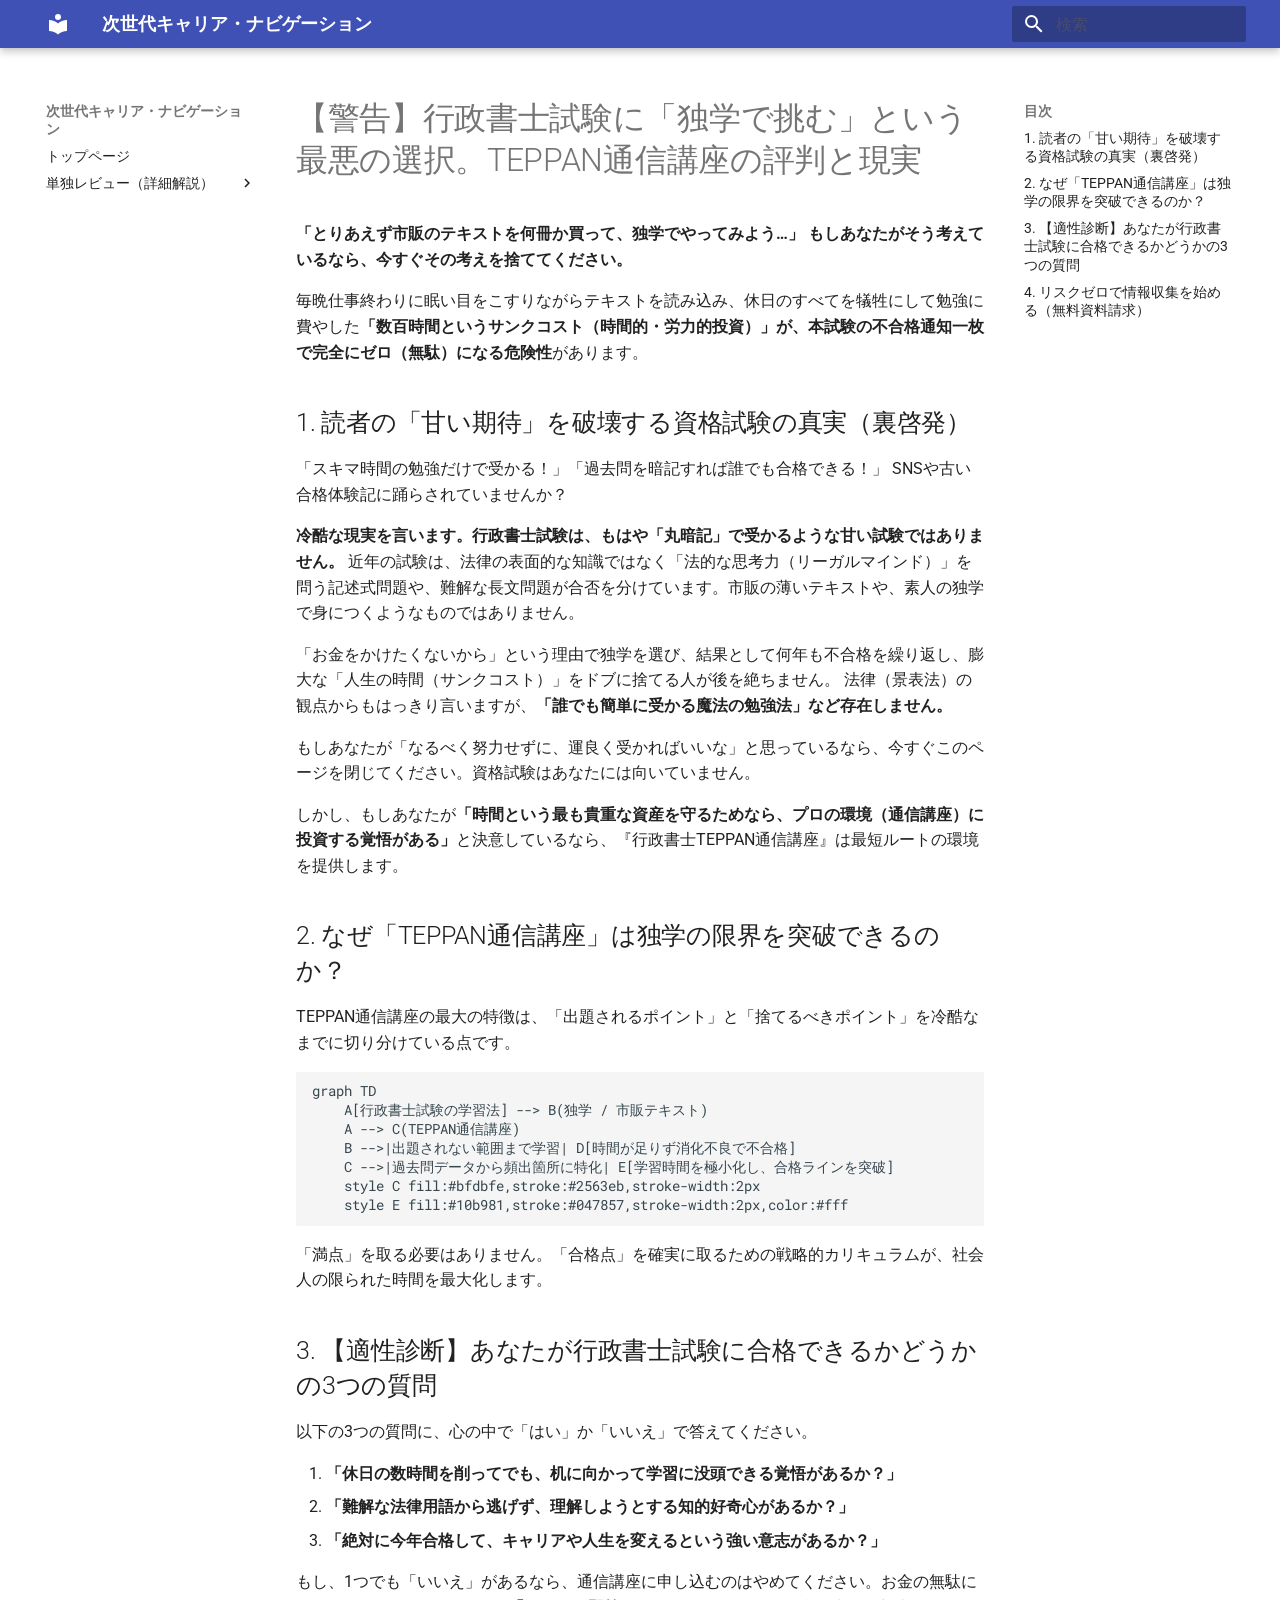
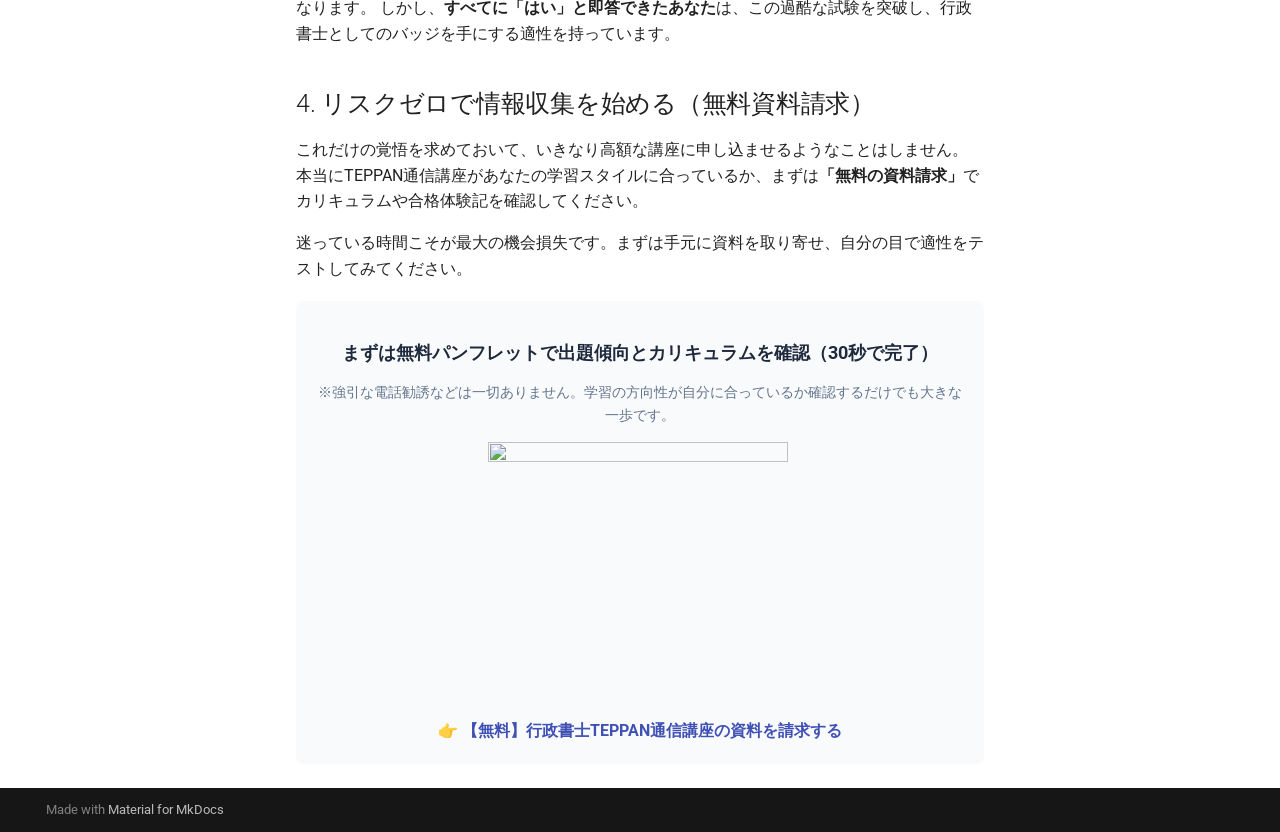
==== articles/gyoseishoshi-teppan/index.html @ 1b6d0e12 "Deployed 165130f with MkDocs version: 1.6.1" ====
<!doctype html>
<html lang="ja" class="no-js">
  <head>
    
      <meta charset="utf-8">
      <meta name="viewport" content="width=device-width,initial-scale=1">
      
        <meta name="description" content="行政書士試験に市販のテキストで挑もうとしていませんか？その数百時間のサンクコストが無駄になる前に知るべき、合格の現実とTEPPAN通信講座の仕組み。">
      
      
      
      
      
      
        
      
      
      <link rel="icon" href="../../assets/images/favicon.png">
      <meta name="generator" content="mkdocs-1.6.1, mkdocs-material-9.7.7">
    
    
      
        <title>【警告】行政書士試験に「独学で挑む」という最悪の選択。TEPPAN通信講座の評判と現実 - 次世代キャリア・ナビゲーション</title>
      
    
    
      <link rel="stylesheet" href="../../assets/stylesheets/main.ec1eaa64.min.css">
      
      


    
    
      
    
    
      
        
        
        <link rel="preconnect" href="https://fonts.gstatic.com" crossorigin>
        <link rel="stylesheet" href="https://fonts.googleapis.com/css?family=Roboto:300,300i,400,400i,700,700i%7CRoboto+Mono:400,400i,700,700i&display=fallback">
        <style>:root{--md-text-font:"Roboto";--md-code-font:"Roboto Mono"}</style>
      
    
    
    <script>__md_scope=new URL("../..",location),__md_hash=e=>[...e].reduce(((e,_)=>(e<<5)-e+_.charCodeAt(0)),0),__md_get=(e,_=localStorage,t=__md_scope)=>JSON.parse(_.getItem(t.pathname+"."+e)),__md_set=(e,_,t=localStorage,a=__md_scope)=>{try{t.setItem(a.pathname+"."+e,JSON.stringify(_))}catch(e){}}</script>
    
      

    
    
  </head>
  
  
    <body dir="ltr">
  
    
    <input class="md-toggle" data-md-toggle="drawer" type="checkbox" id="__drawer" autocomplete="off">
    <input class="md-toggle" data-md-toggle="search" type="checkbox" id="__search" autocomplete="off">
    <label class="md-overlay" for="__drawer"></label>
    <div data-md-component="skip">
      
        
        <a href="#teppan" class="md-skip">
          コンテンツにスキップ
        </a>
      
    </div>
    <div data-md-component="announce">
      
    </div>
    
    
      

  

<header class="md-header md-header--shadow" data-md-component="header">
  <nav class="md-header__inner md-grid" aria-label="ヘッダー">
    <a href="../.." title="次世代キャリア・ナビゲーション" class="md-header__button md-logo" aria-label="次世代キャリア・ナビゲーション" data-md-component="logo">
      
  
  <svg xmlns="http://www.w3.org/2000/svg" viewBox="0 0 24 24"><path d="M12 8a3 3 0 0 0 3-3 3 3 0 0 0-3-3 3 3 0 0 0-3 3 3 3 0 0 0 3 3m0 3.54C9.64 9.35 6.5 8 3 8v11c3.5 0 6.64 1.35 9 3.54 2.36-2.19 5.5-3.54 9-3.54V8c-3.5 0-6.64 1.35-9 3.54"/></svg>

    </a>
    <label class="md-header__button md-icon" for="__drawer">
      
      <svg xmlns="http://www.w3.org/2000/svg" viewBox="0 0 24 24"><path d="M3 6h18v2H3zm0 5h18v2H3zm0 5h18v2H3z"/></svg>
    </label>
    <div class="md-header__title" data-md-component="header-title">
      <div class="md-header__ellipsis">
        <div class="md-header__topic">
          <span class="md-ellipsis">
            次世代キャリア・ナビゲーション
          </span>
        </div>
        <div class="md-header__topic" data-md-component="header-topic">
          <span class="md-ellipsis">
            
              【警告】行政書士試験に「独学で挑む」という最悪の選択。TEPPAN通信講座の評判と現実
            
          </span>
        </div>
      </div>
    </div>
    
    
      <script>var palette=__md_get("__palette");if(palette&&palette.color){if("(prefers-color-scheme)"===palette.color.media){var media=matchMedia("(prefers-color-scheme: light)"),input=document.querySelector(media.matches?"[data-md-color-media='(prefers-color-scheme: light)']":"[data-md-color-media='(prefers-color-scheme: dark)']");palette.color.media=input.getAttribute("data-md-color-media"),palette.color.scheme=input.getAttribute("data-md-color-scheme"),palette.color.primary=input.getAttribute("data-md-color-primary"),palette.color.accent=input.getAttribute("data-md-color-accent")}for(var[key,value]of Object.entries(palette.color))document.body.setAttribute("data-md-color-"+key,value)}</script>
    
    
    
      
      
        <label class="md-header__button md-icon" for="__search">
          
          <svg xmlns="http://www.w3.org/2000/svg" viewBox="0 0 24 24"><path d="M9.5 3A6.5 6.5 0 0 1 16 9.5c0 1.61-.59 3.09-1.56 4.23l.27.27h.79l5 5-1.5 1.5-5-5v-.79l-.27-.27A6.52 6.52 0 0 1 9.5 16 6.5 6.5 0 0 1 3 9.5 6.5 6.5 0 0 1 9.5 3m0 2C7 5 5 7 5 9.5S7 14 9.5 14 14 12 14 9.5 12 5 9.5 5"/></svg>
        </label>
        <div class="md-search" data-md-component="search" role="dialog">
  <label class="md-search__overlay" for="__search"></label>
  <div class="md-search__inner" role="search">
    <form class="md-search__form" name="search">
      <input type="text" class="md-search__input" name="query" aria-label="検索" placeholder="検索" autocapitalize="off" autocorrect="off" autocomplete="off" spellcheck="false" data-md-component="search-query" required>
      <label class="md-search__icon md-icon" for="__search">
        
        <svg xmlns="http://www.w3.org/2000/svg" viewBox="0 0 24 24"><path d="M9.5 3A6.5 6.5 0 0 1 16 9.5c0 1.61-.59 3.09-1.56 4.23l.27.27h.79l5 5-1.5 1.5-5-5v-.79l-.27-.27A6.52 6.52 0 0 1 9.5 16 6.5 6.5 0 0 1 3 9.5 6.5 6.5 0 0 1 9.5 3m0 2C7 5 5 7 5 9.5S7 14 9.5 14 14 12 14 9.5 12 5 9.5 5"/></svg>
        
        <svg xmlns="http://www.w3.org/2000/svg" viewBox="0 0 24 24"><path d="M20 11v2H8l5.5 5.5-1.42 1.42L4.16 12l7.92-7.92L13.5 5.5 8 11z"/></svg>
      </label>
      <nav class="md-search__options" aria-label="検索">
        
        <button type="reset" class="md-search__icon md-icon" title="クリア" aria-label="クリア" tabindex="-1">
          
          <svg xmlns="http://www.w3.org/2000/svg" viewBox="0 0 24 24"><path d="M19 6.41 17.59 5 12 10.59 6.41 5 5 6.41 10.59 12 5 17.59 6.41 19 12 13.41 17.59 19 19 17.59 13.41 12z"/></svg>
        </button>
      </nav>
      
    </form>
    <div class="md-search__output">
      <div class="md-search__scrollwrap" tabindex="0" data-md-scrollfix>
        <div class="md-search-result" data-md-component="search-result">
          <div class="md-search-result__meta">
            検索を初期化
          </div>
          <ol class="md-search-result__list" role="presentation"></ol>
        </div>
      </div>
    </div>
  </div>
</div>
      
    
    
  </nav>
  
</header>
    
    <div class="md-container" data-md-component="container">
      
      
        
          
        
      
      <main class="md-main" data-md-component="main">
        <div class="md-main__inner md-grid">
          
            
              
              <div class="md-sidebar md-sidebar--primary" data-md-component="sidebar" data-md-type="navigation" >
                <div class="md-sidebar__scrollwrap">
                  <div class="md-sidebar__inner">
                    



<nav class="md-nav md-nav--primary" aria-label="ナビゲーション" data-md-level="0">
  <label class="md-nav__title" for="__drawer">
    <a href="../.." title="次世代キャリア・ナビゲーション" class="md-nav__button md-logo" aria-label="次世代キャリア・ナビゲーション" data-md-component="logo">
      
  
  <svg xmlns="http://www.w3.org/2000/svg" viewBox="0 0 24 24"><path d="M12 8a3 3 0 0 0 3-3 3 3 0 0 0-3-3 3 3 0 0 0-3 3 3 3 0 0 0 3 3m0 3.54C9.64 9.35 6.5 8 3 8v11c3.5 0 6.64 1.35 9 3.54 2.36-2.19 5.5-3.54 9-3.54V8c-3.5 0-6.64 1.35-9 3.54"/></svg>

    </a>
    次世代キャリア・ナビゲーション
  </label>
  
  <ul class="md-nav__list" data-md-scrollfix>
    
      
      
  
  
  
  
    <li class="md-nav__item">
      <a href="../.." class="md-nav__link">
        
  
  
  <span class="md-ellipsis">
    
  
    トップページ
  

    
  </span>
  
  

      </a>
    </li>
  

    
      
      
  
  
  
  
    
    
    
    
    
    <li class="md-nav__item md-nav__item--nested">
      
        
        
        <input class="md-nav__toggle md-toggle " type="checkbox" id="__nav_2" >
        
          
          <label class="md-nav__link" for="__nav_2" id="__nav_2_label" tabindex="0">
            
  
  
  <span class="md-ellipsis">
    
  
    単独レビュー（詳細解説）
  

    
  </span>
  
  

            <span class="md-nav__icon md-icon"></span>
          </label>
        
        <nav class="md-nav" data-md-level="1" aria-labelledby="__nav_2_label" aria-expanded="false">
          <label class="md-nav__title" for="__nav_2">
            <span class="md-nav__icon md-icon"></span>
            
  
    単独レビュー（詳細解説）
  

          </label>
          <ul class="md-nav__list" data-md-scrollfix>
            
              
                
  
  
  
  
    <li class="md-nav__item">
      <a href="../onsk-review/" class="md-nav__link">
        
  
  
  <span class="md-ellipsis">
    
  
    オンスク.JPレビュー
  

    
  </span>
  
  

      </a>
    </li>
  

              
            
              
                
  
  
  
  
    <li class="md-nav__item">
      <a href="../video-editor-course/" class="md-nav__link">
        
  
  
  <span class="md-ellipsis">
    
  
    動画教材エディター養成コース
  

    
  </span>
  
  

      </a>
    </li>
  

              
            
          </ul>
        </nav>
      
    </li>
  

    
  </ul>
</nav>
                  </div>
                </div>
              </div>
            
            
              
              <div class="md-sidebar md-sidebar--secondary" data-md-component="sidebar" data-md-type="toc" >
                <div class="md-sidebar__scrollwrap">
                  <div class="md-sidebar__inner">
                    

<nav class="md-nav md-nav--secondary" aria-label="目次">
  
  
  
    
  
  
    <label class="md-nav__title" for="__toc">
      <span class="md-nav__icon md-icon"></span>
      目次
    </label>
    <ul class="md-nav__list" data-md-component="toc" data-md-scrollfix>
      
        <li class="md-nav__item">
  <a href="#1" class="md-nav__link">
    <span class="md-ellipsis">
      
        1. 読者の「甘い期待」を破壊する資格試験の真実（裏啓発）
      
    </span>
  </a>
  
</li>
      
        <li class="md-nav__item">
  <a href="#2-teppan" class="md-nav__link">
    <span class="md-ellipsis">
      
        2. なぜ「TEPPAN通信講座」は独学の限界を突破できるのか？
      
    </span>
  </a>
  
</li>
      
        <li class="md-nav__item">
  <a href="#3-3" class="md-nav__link">
    <span class="md-ellipsis">
      
        3. 【適性診断】あなたが行政書士試験に合格できるかどうかの3つの質問
      
    </span>
  </a>
  
</li>
      
        <li class="md-nav__item">
  <a href="#4" class="md-nav__link">
    <span class="md-ellipsis">
      
        4. リスクゼロで情報収集を始める（無料資料請求）
      
    </span>
  </a>
  
</li>
      
    </ul>
  
</nav>
                  </div>
                </div>
              </div>
            
          
          
            <div class="md-content" data-md-component="content">
              
              <article class="md-content__inner md-typeset">
                
                  



<h1 id="teppan">【警告】行政書士試験に「独学で挑む」という最悪の選択。TEPPAN通信講座の評判と現実</h1>
<p><strong>「とりあえず市販のテキストを何冊か買って、独学でやってみよう…」</strong>
<strong>もしあなたがそう考えているなら、今すぐその考えを捨ててください。</strong></p>
<p>毎晩仕事終わりに眠い目をこすりながらテキストを読み込み、休日のすべてを犠牲にして勉強に費やした<strong>「数百時間というサンクコスト（時間的・労力的投資）」が、本試験の不合格通知一枚で完全にゼロ（無駄）になる危険性</strong>があります。</p>
<h2 id="1">1. 読者の「甘い期待」を破壊する資格試験の真実（裏啓発）</h2>
<p>「スキマ時間の勉強だけで受かる！」「過去問を暗記すれば誰でも合格できる！」
SNSや古い合格体験記に踊らされていませんか？</p>
<p><strong>冷酷な現実を言います。行政書士試験は、もはや「丸暗記」で受かるような甘い試験ではありません。</strong>
近年の試験は、法律の表面的な知識ではなく「法的な思考力（リーガルマインド）」を問う記述式問題や、難解な長文問題が合否を分けています。市販の薄いテキストや、素人の独学で身につくようなものではありません。</p>
<p>「お金をかけたくないから」という理由で独学を選び、結果として何年も不合格を繰り返し、膨大な「人生の時間（サンクコスト）」をドブに捨てる人が後を絶ちません。
法律（景表法）の観点からもはっきり言いますが、<strong>「誰でも簡単に受かる魔法の勉強法」など存在しません。</strong></p>
<p>もしあなたが「なるべく努力せずに、運良く受かればいいな」と思っているなら、今すぐこのページを閉じてください。資格試験はあなたには向いていません。</p>
<p>しかし、もしあなたが<strong>「時間という最も貴重な資産を守るためなら、プロの環境（通信講座）に投資する覚悟がある」</strong>と決意しているなら、『行政書士TEPPAN通信講座』は最短ルートの環境を提供します。</p>
<h2 id="2-teppan">2. なぜ「TEPPAN通信講座」は独学の限界を突破できるのか？</h2>
<p>TEPPAN通信講座の最大の特徴は、「出題されるポイント」と「捨てるべきポイント」を冷酷なまでに切り分けている点です。</p>
<pre class="mermaid"><code>graph TD
    A[行政書士試験の学習法] --&gt; B(独学 / 市販テキスト)
    A --&gt; C(TEPPAN通信講座)
    B --&gt;|出題されない範囲まで学習| D[時間が足りず消化不良で不合格]
    C --&gt;|過去問データから頻出箇所に特化| E[学習時間を極小化し、合格ラインを突破]
    style C fill:#bfdbfe,stroke:#2563eb,stroke-width:2px
    style E fill:#10b981,stroke:#047857,stroke-width:2px,color:#fff</code></pre>
<p>「満点」を取る必要はありません。「合格点」を確実に取るための戦略的カリキュラムが、社会人の限られた時間を最大化します。</p>
<h2 id="3-3">3. 【適性診断】あなたが行政書士試験に合格できるかどうかの3つの質問</h2>
<p>以下の3つの質問に、心の中で「はい」か「いいえ」で答えてください。</p>
<ol>
<li><strong>「休日の数時間を削ってでも、机に向かって学習に没頭できる覚悟があるか？」</strong></li>
<li><strong>「難解な法律用語から逃げず、理解しようとする知的好奇心があるか？」</strong></li>
<li><strong>「絶対に今年合格して、キャリアや人生を変えるという強い意志があるか？」</strong></li>
</ol>
<p>もし、1つでも「いいえ」があるなら、通信講座に申し込むのはやめてください。お金の無駄になります。
しかし、<strong>すべてに「はい」と即答できたあなた</strong>は、この過酷な試験を突破し、行政書士としてのバッジを手にする適性を持っています。</p>
<h2 id="4">4. リスクゼロで情報収集を始める（無料資料請求）</h2>
<p>これだけの覚悟を求めておいて、いきなり高額な講座に申し込ませるようなことはしません。
本当にTEPPAN通信講座があなたの学習スタイルに合っているか、まずは<strong>「無料の資料請求」</strong>でカリキュラムや合格体験記を確認してください。</p>
<p>迷っている時間こそが最大の機会損失です。まずは手元に資料を取り寄せ、自分の目で適性をテストしてみてください。</p>
<div align="center" style="background-color: #f8fafc; padding: 20px; border-radius: 8px; margin: 20px 0;">
  <p style="font-size: 1.1em; font-weight: bold; color: #1e293b; margin-bottom: 5px;">まずは無料パンフレットで出題傾向とカリキュラムを確認（30秒で完了）</p>
  <p style="font-size: 0.9em; color: #64748b; margin-bottom: 15px;">※強引な電話勧誘などは一切ありません。学習の方向性が自分に合っているか確認するだけでも大きな一歩です。</p>

<a href="https://px.a8.net/svt/ejp?a8mat=4BCDBN+1KKDF6+408S+HVNAP" rel="nofollow">
<img border="0" width="300" height="250" alt="" src="https://www22.a8.net/svt/bgt?aid=260917619095&wid=009&eno=01&mid=s00000018694003003000&mc=1"></a>
<img border="0" width="1" height="1" src="https://www18.a8.net/0.gif?a8mat=4BCDBN+1KKDF6+408S+HVNAP" alt="">
<br><br>
👉 <b><a href="https://px.a8.net/svt/ejp?a8mat=4BCDBN+1KKDF6+408S+HV7V6" rel="nofollow">【無料】行政書士TEPPAN通信講座の資料を請求する</a></b>
</div>







  
  






                
              </article>
            </div>
          
          
<script>var target=document.getElementById(location.hash.slice(1));target&&target.name&&(target.checked=target.name.startsWith("__tabbed_"))</script>
        </div>
        
      </main>
      
        <footer class="md-footer">
  
  <div class="md-footer-meta md-typeset">
    <div class="md-footer-meta__inner md-grid">
      <div class="md-copyright">
  
  
    Made with
    <a href="https://squidfunk.github.io/mkdocs-material/" target="_blank" rel="noopener">
      Material for MkDocs
    </a>
  
</div>
      
    </div>
  </div>
</footer>
      
    </div>
    <div class="md-dialog" data-md-component="dialog">
      <div class="md-dialog__inner md-typeset"></div>
    </div>
    
    
    
      
      
      <script id="__config" type="application/json">{"annotate": null, "base": "../..", "features": [], "search": "../../assets/javascripts/workers/search.2c215733.min.js", "tags": null, "translations": {"clipboard.copied": "\u30b3\u30d4\u30fc\u3057\u307e\u3057\u305f", "clipboard.copy": "\u30af\u30ea\u30c3\u30d7\u30dc\u30fc\u30c9\u3078\u30b3\u30d4\u30fc", "search.result.more.one": "\u3053\u306e\u30da\u30fc\u30b8\u5185\u306b\u3082\u30461\u4ef6\u898b\u3064\u304b\u308a\u307e\u3057\u305f", "search.result.more.other": "\u3053\u306e\u30da\u30fc\u30b8\u5185\u306b\u3042\u3068#\u4ef6\u898b\u3064\u304b\u308a\u307e\u3057\u305f", "search.result.none": "\u4f55\u3082\u898b\u3064\u304b\u308a\u307e\u305b\u3093\u3067\u3057\u305f", "search.result.one": "1\u4ef6\u898b\u3064\u304b\u308a\u307e\u3057\u305f", "search.result.other": "#\u4ef6\u898b\u3064\u304b\u308a\u307e\u3057\u305f", "search.result.placeholder": "\u691c\u7d22\u30ad\u30fc\u30ef\u30fc\u30c9\u3092\u5165\u529b\u3057\u3066\u304f\u3060\u3055\u3044", "search.result.term.missing": "\u691c\u7d22\u306b\u542b\u307e\u308c\u306a\u3044", "select.version": "\u30d0\u30fc\u30b8\u30e7\u30f3\u5207\u308a\u66ff\u3048"}, "version": null}</script>
    
    
      <script src="../../assets/javascripts/bundle.d7400e89.min.js"></script>
      
    
  </body>
</html>
---- assets/stylesheets/main.ec1eaa64.min.css ----
@charset "UTF-8";html{-webkit-text-size-adjust:none;-moz-text-size-adjust:none;text-size-adjust:none;box-sizing:border-box}*,:after,:before{box-sizing:inherit}@media (prefers-reduced-motion){*,:after,:before{transition:none!important}}body{margin:0}a,button,input,label{-webkit-tap-highlight-color:transparent}a{color:inherit;text-decoration:none}hr{border:0;box-sizing:initial;display:block;height:.05rem;overflow:visible;padding:0}small{font-size:80%}sub,sup{line-height:1em}img{border-style:none}table{border-collapse:initial;border-spacing:0}td,th{font-weight:400;vertical-align:top}button{background:#0000;border:0;font-family:inherit;font-size:inherit;margin:0;padding:0}input{border:0;outline:none}:root{--md-primary-fg-color:#4051b5;--md-primary-fg-color--light:#5d6cc0;--md-primary-fg-color--dark:#303fa1;--md-primary-bg-color:#fff;--md-primary-bg-color--light:#ffffffb3;--md-accent-fg-color:#526cfe;--md-accent-fg-color--transparent:#526cfe1a;--md-accent-bg-color:#fff;--md-accent-bg-color--light:#ffffffb3}[data-md-color-scheme=default]{color-scheme:light}[data-md-color-scheme=default] img[src$="#gh-dark-mode-only"],[data-md-color-scheme=default] img[src$="#only-dark"]{display:none}:root,[data-md-color-scheme=default]{--md-hue:225deg;--md-default-fg-color:#000000de;--md-default-fg-color--light:#0000008a;--md-default-fg-color--lighter:#00000052;--md-default-fg-color--lightest:#00000012;--md-default-bg-color:#fff;--md-default-bg-color--light:#ffffffb3;--md-default-bg-color--lighter:#ffffff4d;--md-default-bg-color--lightest:#ffffff1f;--md-code-fg-color:#36464e;--md-code-bg-color:#f5f5f5;--md-code-bg-color--light:#f5f5f5b3;--md-code-bg-color--lighter:#f5f5f54d;--md-code-hl-color:#4287ff;--md-code-hl-color--light:#4287ff1a;--md-code-hl-number-color:#d52a2a;--md-code-hl-special-color:#db1457;--md-code-hl-function-color:#a846b9;--md-code-hl-constant-color:#6e59d9;--md-code-hl-keyword-color:#3f6ec6;--md-code-hl-string-color:#1c7d4d;--md-code-hl-name-color:var(--md-code-fg-color);--md-code-hl-operator-color:var(--md-default-fg-color--light);--md-code-hl-punctuation-color:var(--md-default-fg-color--light);--md-code-hl-comment-color:var(--md-default-fg-color--light);--md-code-hl-generic-color:var(--md-default-fg-color--light);--md-code-hl-variable-color:var(--md-default-fg-color--light);--md-typeset-color:var(--md-default-fg-color);--md-typeset-a-color:var(--md-primary-fg-color);--md-typeset-del-color:#f5503d26;--md-typeset-ins-color:#0bd57026;--md-typeset-kbd-color:#fafafa;--md-typeset-kbd-accent-color:#fff;--md-typeset-kbd-border-color:#b8b8b8;--md-typeset-mark-color:#ffff0080;--md-typeset-table-color:#0000001f;--md-typeset-table-color--light:rgba(0,0,0,.035);--md-admonition-fg-color:var(--md-default-fg-color);--md-admonition-bg-color:var(--md-default-bg-color);--md-warning-fg-color:#000000de;--md-warning-bg-color:#ff9;--md-footer-fg-color:#fff;--md-footer-fg-color--light:#ffffffb3;--md-footer-fg-color--lighter:#ffffff73;--md-footer-bg-color:#000000de;--md-footer-bg-color--dark:#00000052;--md-shadow-z1:0 0.2rem 0.5rem #0000000d,0 0 0.05rem #0000001a;--md-shadow-z2:0 0.2rem 0.5rem #0000001a,0 0 0.05rem #00000040;--md-shadow-z3:0 0.2rem 0.5rem #0003,0 0 0.05rem #00000059}.md-icon svg{fill:currentcolor;display:block;height:1.2rem;width:1.2rem}body{-webkit-font-smoothing:antialiased;-moz-osx-font-smoothing:grayscale;--md-text-font-family:var(--md-text-font,_),-apple-system,BlinkMacSystemFont,Helvetica,Arial,sans-serif;--md-code-font-family:var(--md-code-font,_),SFMono-Regular,Consolas,Menlo,monospace}aside,body,input{font-feature-settings:"kern","liga";color:var(--md-typeset-color);font-family:var(--md-text-font-family)}code,kbd,pre{font-feature-settings:"kern";font-family:var(--md-code-font-family)}:root{--md-typeset-table-sort-icon:url('data:image/svg+xml;charset=utf-8,<svg xmlns="http://www.w3.org/2000/svg" viewBox="0 0 24 24"><path d="m18 21-4-4h3V7h-3l4-4 4 4h-3v10h3M2 19v-2h10v2M2 13v-2h7v2M2 7V5h4v2z"/></svg>');--md-typeset-table-sort-icon--asc:url('data:image/svg+xml;charset=utf-8,<svg xmlns="http://www.w3.org/2000/svg" viewBox="0 0 24 24"><path d="M19 17h3l-4 4-4-4h3V3h2M2 17h10v2H2M6 5v2H2V5m0 6h7v2H2z"/></svg>');--md-typeset-table-sort-icon--desc:url('data:image/svg+xml;charset=utf-8,<svg xmlns="http://www.w3.org/2000/svg" viewBox="0 0 24 24"><path d="M19 7h3l-4-4-4 4h3v14h2M2 17h10v2H2M6 5v2H2V5m0 6h7v2H2z"/></svg>')}.md-typeset{-webkit-print-color-adjust:exact;color-adjust:exact;font-size:.8rem;line-height:1.6;overflow-wrap:break-word}@media print{.md-typeset{font-size:.68rem}}.md-typeset blockquote,.md-typeset dl,.md-typeset figure,.md-typeset ol,.md-typeset pre,.md-typeset ul{margin-bottom:1em;margin-top:1em}.md-typeset h1{color:var(--md-default-fg-color--light);font-size:2em;line-height:1.3;margin:0 0 1.25em}.md-typeset h1,.md-typeset h2{font-weight:300;letter-spacing:-.01em}.md-typeset h2{font-size:1.5625em;line-height:1.4;margin:1.6em 0 .64em}.md-typeset h3{font-size:1.25em;font-weight:400;letter-spacing:-.01em;line-height:1.5;margin:1.6em 0 .8em}.md-typeset h2+h3{margin-top:.8em}.md-typeset h4{font-weight:700;letter-spacing:-.01em;margin:1em 0}.md-typeset h5,.md-typeset h6{color:var(--md-default-fg-color--light);font-size:.8em;font-weight:700;letter-spacing:-.01em;margin:1.25em 0}.md-typeset h5{text-transform:uppercase}.md-typeset h5 code{text-transform:none}.md-typeset hr{border-bottom:.05rem solid var(--md-default-fg-color--lightest);display:flow-root;margin:1.5em 0}.md-typeset a{color:var(--md-typeset-a-color);word-break:break-word}.md-typeset a,.md-typeset a:before{transition:color 125ms}.md-typeset a:focus,.md-typeset a:hover{color:var(--md-accent-fg-color)}.md-typeset a:focus code,.md-typeset a:hover code{background-color:var(--md-accent-fg-color--transparent);color:var(--md-accent-fg-color)}.md-typeset a code{color:var(--md-typeset-a-color)}.md-typeset a.focus-visible{outline-color:var(--md-accent-fg-color);outline-offset:.2rem}.md-typeset code,.md-typeset kbd,.md-typeset pre{color:var(--md-code-fg-color);direction:ltr;font-variant-ligatures:none;transition:background-color 125ms}@media print{.md-typeset code,.md-typeset kbd,.md-typeset pre{white-space:pre-wrap}}.md-typeset code{background-color:var(--md-code-bg-color);border-radius:.1rem;-webkit-box-decoration-break:clone;box-decoration-break:clone;font-size:.85em;padding:0 .2941176471em;transition:color 125ms,background-color 125ms;word-break:break-word}.md-typeset code:not(.focus-visible){-webkit-tap-highlight-color:transparent;outline:none}.md-typeset pre{display:flow-root;line-height:1.4;position:relative}.md-typeset pre>code{-webkit-box-decoration-break:slice;box-decoration-break:slice;box-shadow:none;display:block;margin:0;outline-color:var(--md-accent-fg-color);overflow:auto;padding:.7720588235em 1.1764705882em;scrollbar-color:var(--md-default-fg-color--lighter) #0000;scrollbar-width:thin;touch-action:auto;word-break:normal}.md-typeset pre>code:hover{scrollbar-color:var(--md-accent-fg-color) #0000}.md-typeset pre>code::-webkit-scrollbar{height:.2rem;width:.2rem}.md-typeset pre>code::-webkit-scrollbar-thumb{background-color:var(--md-default-fg-color--lighter)}.md-typeset pre>code::-webkit-scrollbar-thumb:hover{background-color:var(--md-accent-fg-color)}.md-typeset kbd{background-color:var(--md-typeset-kbd-color);border-radius:.1rem;box-shadow:0 .1rem 0 .05rem var(--md-typeset-kbd-border-color),0 .1rem 0 var(--md-typeset-kbd-border-color),0 -.1rem .2rem var(--md-typeset-kbd-accent-color) inset;color:var(--md-default-fg-color);display:inline-block;font-size:.75em;padding:0 .6666666667em;vertical-align:text-top;word-break:break-word}.md-typeset mark{background-color:var(--md-typeset-mark-color);-webkit-box-decoration-break:clone;box-decoration-break:clone;color:inherit;word-break:break-word}.md-typeset abbr{cursor:help;text-decoration:none}.md-typeset [data-preview],.md-typeset abbr{border-bottom:.05rem dotted var(--md-default-fg-color--light)}.md-typeset small{opacity:.75}[dir=ltr] .md-typeset sub,[dir=ltr] .md-typeset sup{margin-left:.078125em}[dir=rtl] .md-typeset sub,[dir=rtl] .md-typeset sup{margin-right:.078125em}[dir=ltr] .md-typeset blockquote{padding-left:.6rem}[dir=rtl] .md-typeset blockquote{padding-right:.6rem}[dir=ltr] .md-typeset blockquote{border-left:.2rem solid var(--md-default-fg-color--lighter)}[dir=rtl] .md-typeset blockquote{border-right:.2rem solid var(--md-default-fg-color--lighter)}.md-typeset blockquote{color:var(--md-default-fg-color--light);margin-left:0;margin-right:0}.md-typeset ul{list-style-type:disc}.md-typeset ul[type]{list-style-type:revert-layer}[dir=ltr] .md-typeset ol,[dir=ltr] .md-typeset ul{margin-left:.625em}[dir=rtl] .md-typeset ol,[dir=rtl] .md-typeset ul{margin-right:.625em}.md-typeset ol,.md-typeset ul{padding:0}.md-typeset ol:not([hidden]),.md-typeset ul:not([hidden]){display:flow-root}.md-typeset ol ol,.md-typeset ul ol{list-style-type:lower-alpha}.md-typeset ol ol ol,.md-typeset ul ol ol{list-style-type:lower-roman}.md-typeset ol ol ol ol,.md-typeset ul ol ol ol{list-style-type:upper-alpha}.md-typeset ol ol ol ol ol,.md-typeset ul ol ol ol ol{list-style-type:upper-roman}.md-typeset ol[type],.md-typeset ul[type]{list-style-type:revert-layer}[dir=ltr] .md-typeset ol li,[dir=ltr] .md-typeset ul li{margin-left:1.25em}[dir=rtl] .md-typeset ol li,[dir=rtl] .md-typeset ul li{margin-right:1.25em}.md-typeset ol li,.md-typeset ul li{margin-bottom:.5em}.md-typeset ol li blockquote,.md-typeset ol li p,.md-typeset ul li blockquote,.md-typeset ul li p{margin:.5em 0}.md-typeset ol li:last-child,.md-typeset ul li:last-child{margin-bottom:0}[dir=ltr] .md-typeset ol li ol,[dir=ltr] .md-typeset ol li ul,[dir=ltr] .md-typeset ul li ol,[dir=ltr] .md-typeset ul li ul{margin-left:.625em}[dir=rtl] .md-typeset ol li ol,[dir=rtl] .md-typeset ol li ul,[dir=rtl] .md-typeset ul li ol,[dir=rtl] .md-typeset ul li ul{margin-right:.625em}.md-typeset ol li ol,.md-typeset ol li ul,.md-typeset ul li ol,.md-typeset ul li ul{margin-bottom:.5em;margin-top:.5em}[dir=ltr] .md-typeset dd{margin-left:1.875em}[dir=rtl] .md-typeset dd{margin-right:1.875em}.md-typeset dd{margin-bottom:1.5em;margin-top:1em}.md-typeset img,.md-typeset svg,.md-typeset video{height:auto;max-width:100%}.md-typeset img[align=left]{margin:1em 1em 1em 0}.md-typeset img[align=right]{margin:1em 0 1em 1em}.md-typeset img[align]:only-child{margin-top:0}.md-typeset figure{display:flow-root;margin:1em auto;max-width:100%;text-align:center;width:fit-content}.md-typeset figure img{display:block;margin:0 auto}.md-typeset figcaption{font-style:italic;margin:1em auto;max-width:24rem}.md-typeset iframe{max-width:100%}.md-typeset table:not([class]){background-color:var(--md-default-bg-color);border:.05rem solid var(--md-typeset-table-color);border-radius:.1rem;display:inline-block;font-size:.64rem;max-width:100%;overflow:auto;touch-action:auto}@media print{.md-typeset table:not([class]){display:table}}.md-typeset table:not([class])+*{margin-top:1.5em}.md-typeset table:not([class]) td>:first-child,.md-typeset table:not([class]) th>:first-child{margin-top:0}.md-typeset table:not([class]) td>:last-child,.md-typeset table:not([class]) th>:last-child{margin-bottom:0}.md-typeset table:not([class]) td:not([align]),.md-typeset table:not([class]) th:not([align]){text-align:left}[dir=rtl] .md-typeset table:not([class]) td:not([align]),[dir=rtl] .md-typeset table:not([class]) th:not([align]){text-align:right}.md-typeset table:not([class]) th{font-weight:700;min-width:5rem;padding:.9375em 1.25em;vertical-align:top}.md-typeset table:not([class]) td{border-top:.05rem solid var(--md-typeset-table-color);padding:.9375em 1.25em;vertical-align:top}.md-typeset table:not([class]) tbody tr{transition:background-color 125ms}.md-typeset table:not([class]) tbody tr:hover{background-color:var(--md-typeset-table-color--light);box-shadow:0 .05rem 0 var(--md-default-bg-color) inset}.md-typeset table:not([class]) a{word-break:normal}.md-typeset table th[role=columnheader]{cursor:pointer}[dir=ltr] .md-typeset table th[role=columnheader]:after{margin-left:.5em}[dir=rtl] .md-typeset table th[role=columnheader]:after{margin-right:.5em}.md-typeset table th[role=columnheader]:after{content:"";display:inline-block;height:1.2em;-webkit-mask-image:var(--md-typeset-table-sort-icon);mask-image:var(--md-typeset-table-sort-icon);-webkit-mask-repeat:no-repeat;mask-repeat:no-repeat;-webkit-mask-size:contain;mask-size:contain;transition:background-color 125ms;vertical-align:text-bottom;width:1.2em}.md-typeset table th[role=columnheader]:hover:after{background-color:var(--md-default-fg-color--lighter)}.md-typeset table th[role=columnheader][aria-sort=ascending]:after{background-color:var(--md-default-fg-color--light);-webkit-mask-image:var(--md-typeset-table-sort-icon--asc);mask-image:var(--md-typeset-table-sort-icon--asc)}.md-typeset table th[role=columnheader][aria-sort=descending]:after{background-color:var(--md-default-fg-color--light);-webkit-mask-image:var(--md-typeset-table-sort-icon--desc);mask-image:var(--md-typeset-table-sort-icon--desc)}.md-typeset__scrollwrap{margin:1em -.8rem;overflow-x:auto;touch-action:auto}.md-typeset__table{display:inline-block;margin-bottom:.5em;padding:0 .8rem}@media print{.md-typeset__table{display:block}}html .md-typeset__table table{display:table;margin:0;overflow:hidden;width:100%}@media screen and (max-width:44.984375em){.md-content__inner>pre{margin:1em -.8rem}.md-content__inner>pre code{border-radius:0}}.md-typeset .md-author{border-radius:100%;display:block;flex-shrink:0;height:1.6rem;overflow:hidden;position:relative;transition:color 125ms,transform 125ms;width:1.6rem}.md-typeset .md-author img{display:block}.md-typeset .md-author--more{background:var(--md-default-fg-color--lightest);color:var(--md-default-fg-color--lighter);font-size:.6rem;font-weight:700;line-height:1.6rem;text-align:center}.md-typeset .md-author--long{height:2.4rem;width:2.4rem}.md-typeset a.md-author{transform:scale(1)}.md-typeset a.md-author img{border-radius:100%;filter:grayscale(100%) opacity(75%);transition:filter 125ms}.md-typeset a.md-author:focus,.md-typeset a.md-author:hover{transform:scale(1.1);z-index:1}.md-typeset a.md-author:focus img,.md-typeset a.md-author:hover img{filter:grayscale(0)}.md-banner{background-color:var(--md-footer-bg-color);color:var(--md-footer-fg-color);overflow:auto}@media print{.md-banner{display:none}}.md-banner--warning{background-color:var(--md-warning-bg-color);color:var(--md-warning-fg-color)}.md-banner__inner{font-size:.7rem;margin:.6rem auto;padding:0 .8rem}[dir=ltr] .md-banner__button{float:right}[dir=rtl] .md-banner__button{float:left}.md-banner__button{color:inherit;cursor:pointer;transition:opacity .25s}.no-js .md-banner__button{display:none}.md-banner__button:hover{opacity:.7}html{font-size:125%;height:100%;overflow-x:hidden}@media screen and (min-width:100em){html{font-size:137.5%}}@media screen and (min-width:125em){html{font-size:150%}}body{background-color:var(--md-default-bg-color);display:flex;flex-direction:column;font-size:.5rem;min-height:100%;position:relative;width:100%}@media print{body{display:block}}@media screen and (max-width:59.984375em){body[data-md-scrolllock]{position:fixed}}.md-grid{margin-left:auto;margin-right:auto;max-width:61rem}.md-container{display:flex;flex-direction:column;flex-grow:1}@media print{.md-container{display:block}}.md-main{flex-grow:1}.md-main__inner{display:flex;height:100%;margin-top:1.5rem}.md-ellipsis{overflow:hidden;text-overflow:ellipsis}.md-toggle{display:none}.md-option{height:0;opacity:0;position:absolute;width:0}.md-option:checked+label:not([hidden]){display:block}.md-option.focus-visible+label{outline-color:var(--md-accent-fg-color);outline-style:auto}.md-skip{background-color:var(--md-default-fg-color);border-radius:.1rem;color:var(--md-default-bg-color);font-size:.64rem;margin:.5rem;opacity:0;outline-color:var(--md-accent-fg-color);padding:.3rem .5rem;position:fixed;transform:translateY(.4rem);z-index:-1}.md-skip:focus{opacity:1;transform:translateY(0);transition:transform .25s cubic-bezier(.4,0,.2,1),opacity 175ms 75ms;z-index:10}@page{margin:25mm}:root{--md-clipboard-icon:url('data:image/svg+xml;charset=utf-8,<svg xmlns="http://www.w3.org/2000/svg" viewBox="0 0 24 24"><path d="M19 21H8V7h11m0-2H8a2 2 0 0 0-2 2v14a2 2 0 0 0 2 2h11a2 2 0 0 0 2-2V7a2 2 0 0 0-2-2m-3-4H4a2 2 0 0 0-2 2v14h2V3h12z"/></svg>')}.md-clipboard{border-radius:.1rem;color:var(--md-default-fg-color--lightest);cursor:pointer;height:1.5em;outline-color:var(--md-accent-fg-color);outline-offset:.1rem;transition:color .25s;width:1.5em;z-index:1}@media print{.md-clipboard{display:none}}.md-clipboard:not(.focus-visible){-webkit-tap-highlight-color:transparent;outline:none}:hover>.md-clipboard{color:var(--md-default-fg-color--light)}.md-clipboard:focus,.md-clipboard:hover{color:var(--md-accent-fg-color)}.md-clipboard:after{background-color:currentcolor;content:"";display:block;height:1.125em;margin:0 auto;-webkit-mask-image:var(--md-clipboard-icon);mask-image:var(--md-clipboard-icon);-webkit-mask-position:center;mask-position:center;-webkit-mask-repeat:no-repeat;mask-repeat:no-repeat;-webkit-mask-size:contain;mask-size:contain;width:1.125em}.md-clipboard--inline{cursor:pointer}.md-clipboard--inline code{transition:color .25s,background-color .25s}.md-clipboard--inline:focus code,.md-clipboard--inline:hover code{background-color:var(--md-accent-fg-color--transparent);color:var(--md-accent-fg-color)}:root{--md-code-select-icon:url('data:image/svg+xml;charset=utf-8,<svg xmlns="http://www.w3.org/2000/svg" viewBox="0 0 24 24"><path d="M19 19h-4v2h4c1.1 0 2-.9 2-2v-4h-2m0-12h-4v2h4v4h2V5c0-1.1-.9-2-2-2M5 5h4V3H5c-1.1 0-2 .9-2 2v4h2m0 6H3v4c0 1.1.9 2 2 2h4v-2H5zm2-4h2v2H7zm4 0h2v2h-2zm4 0h2v2h-2zM7 7h2v2H7zm4 0h2v2h-2zm4 0h2v2h-2zm-8 8h2v2H7zm4 0h2v2h-2zm4 0h2v2h-2z"/></svg>');--md-code-copy-icon:url('data:image/svg+xml;charset=utf-8,<svg xmlns="http://www.w3.org/2000/svg" viewBox="0 0 24 24"><path d="M19 21H8V7h11m0-2H8a2 2 0 0 0-2 2v14a2 2 0 0 0 2 2h11a2 2 0 0 0 2-2V7a2 2 0 0 0-2-2m-3-4H4a2 2 0 0 0-2 2v14h2V3h12z"/></svg>')}.md-typeset .md-code__content{display:grid}.md-code__nav{background-color:var(--md-code-bg-color--lighter);border-radius:.1rem;display:flex;gap:.2rem;padding:.2rem;position:absolute;right:.25em;top:.25em;transition:background-color .25s;z-index:1}:hover>.md-code__nav{background-color:var(--md-code-bg-color--light)}.md-code__button{color:var(--md-default-fg-color--lightest);cursor:pointer;display:block;height:1.5em;outline-color:var(--md-accent-fg-color);outline-offset:.1rem;transition:color .25s;width:1.5em}:hover>*>.md-code__button{color:var(--md-default-fg-color--light)}.md-code__button.focus-visible,.md-code__button:hover{color:var(--md-accent-fg-color)}.md-code__button--active{color:var(--md-default-fg-color)!important}.md-code__button:after{background-color:currentcolor;content:"";display:block;height:1.125em;margin:0 auto;-webkit-mask-position:center;mask-position:center;-webkit-mask-repeat:no-repeat;mask-repeat:no-repeat;-webkit-mask-size:contain;mask-size:contain;width:1.125em}.md-code__button[data-md-type=select]:after{-webkit-mask-image:var(--md-code-select-icon);mask-image:var(--md-code-select-icon)}.md-code__button[data-md-type=copy]:after{-webkit-mask-image:var(--md-code-copy-icon);mask-image:var(--md-code-copy-icon)}@keyframes consent{0%{opacity:0;transform:translateY(100%)}to{opacity:1;transform:translateY(0)}}@keyframes overlay{0%{opacity:0}to{opacity:1}}.md-consent__overlay{animation:overlay .25s both;-webkit-backdrop-filter:blur(.1rem);backdrop-filter:blur(.1rem);background-color:#0000008a;height:100%;opacity:1;position:fixed;top:0;width:100%;z-index:5}.md-consent__inner{animation:consent .5s cubic-bezier(.1,.7,.1,1) both;background-color:var(--md-default-bg-color);border:0;border-radius:.1rem;bottom:0;box-shadow:0 0 .2rem #0000001a,0 .2rem .4rem #0003;max-height:100%;overflow:auto;padding:0;position:fixed;width:100%;z-index:5}.md-consent__form{padding:.8rem}.md-consent__settings{display:none;margin:1em 0}input:checked+.md-consent__settings{display:block}.md-consent__controls{margin-bottom:.8rem}.md-typeset .md-consent__controls .md-button{display:inline}@media screen and (max-width:44.984375em){.md-typeset .md-consent__controls .md-button{display:block;margin-top:.4rem;text-align:center;width:100%}}.md-consent label{cursor:pointer}.md-content{flex-grow:1;min-width:0}.md-content__inner{margin:0 .8rem 1.2rem;padding-top:.6rem}@media screen and (min-width:76.25em){[dir=ltr] .md-sidebar--primary:not([hidden])~.md-content>.md-content__inner{margin-left:1.2rem}[dir=ltr] .md-sidebar--secondary:not([hidden])~.md-content>.md-content__inner,[dir=rtl] .md-sidebar--primary:not([hidden])~.md-content>.md-content__inner{margin-right:1.2rem}[dir=rtl] .md-sidebar--secondary:not([hidden])~.md-content>.md-content__inner{margin-left:1.2rem}}.md-content__inner:before{content:"";display:block;height:.4rem}.md-content__inner>:last-child{margin-bottom:0}[dir=ltr] .md-content__button{float:right}[dir=rtl] .md-content__button{float:left}[dir=ltr] .md-content__button{margin-left:.4rem}[dir=rtl] .md-content__button{margin-right:.4rem}.md-content__button{margin:.4rem 0;padding:0}@media print{.md-content__button{display:none}}.md-typeset .md-content__button{color:var(--md-default-fg-color--lighter)}.md-content__button svg{display:inline;vertical-align:top}[dir=rtl] .md-content__button svg{transform:scaleX(-1)}[dir=ltr] .md-dialog{right:.8rem}[dir=rtl] .md-dialog{left:.8rem}.md-dialog{background-color:var(--md-default-fg-color);border-radius:.1rem;bottom:.8rem;box-shadow:var(--md-shadow-z3);min-width:11.1rem;opacity:0;padding:.4rem .6rem;pointer-events:none;position:fixed;transform:translateY(100%);transition:transform 0ms .4s,opacity .4s;z-index:4}@media print{.md-dialog{display:none}}.md-dialog--active{opacity:1;pointer-events:auto;transform:translateY(0);transition:transform .4s cubic-bezier(.075,.85,.175,1),opacity .4s}.md-dialog__inner{color:var(--md-default-bg-color);font-size:.7rem}.md-feedback{margin:2em 0 1em;text-align:center}.md-feedback fieldset{border:none;margin:0;padding:0}.md-feedback__title{font-weight:700;margin:1em auto}.md-feedback__inner{position:relative}.md-feedback__list{display:flex;flex-wrap:wrap;place-content:baseline center;position:relative}.md-feedback__list:hover .md-icon:not(:disabled){color:var(--md-default-fg-color--lighter)}:disabled .md-feedback__list{min-height:1.8rem}.md-feedback__icon{color:var(--md-default-fg-color--light);cursor:pointer;flex-shrink:0;margin:0 .1rem;transition:color 125ms}.md-feedback__icon:not(:disabled).md-icon:hover{color:var(--md-accent-fg-color)}.md-feedback__icon:disabled{color:var(--md-default-fg-color--lightest);pointer-events:none}.md-feedback__note{opacity:0;position:relative;transform:translateY(.4rem);transition:transform .4s cubic-bezier(.1,.7,.1,1),opacity .15s}.md-feedback__note>*{margin:0 auto;max-width:16rem}:disabled .md-feedback__note{opacity:1;transform:translateY(0)}@media print{.md-feedback{display:none}}.md-footer{background-color:var(--md-footer-bg-color);color:var(--md-footer-fg-color)}@media print{.md-footer{display:none}}.md-footer__inner{justify-content:space-between;overflow:auto;padding:.2rem}.md-footer__inner:not([hidden]){display:flex}.md-footer__link{align-items:end;display:flex;flex-grow:0.01;margin-bottom:.4rem;margin-top:1rem;max-width:100%;outline-color:var(--md-accent-fg-color);overflow:hidden;transition:opacity .25s}.md-footer__link:focus,.md-footer__link:hover{opacity:.7}[dir=rtl] .md-footer__link svg{transform:scaleX(-1)}@media screen and (max-width:44.984375em){.md-footer__link--prev{flex-shrink:0}.md-footer__link--prev .md-footer__title{display:none}}[dir=ltr] .md-footer__link--next{margin-left:auto}[dir=rtl] .md-footer__link--next{margin-right:auto}.md-footer__link--next{text-align:right}[dir=rtl] .md-footer__link--next{text-align:left}.md-footer__title{flex-grow:1;font-size:.9rem;margin-bottom:.7rem;max-width:calc(100% - 2.4rem);padding:0 1rem;white-space:nowrap}.md-footer__button{margin:.2rem;padding:.4rem}.md-footer__direction{font-size:.64rem;opacity:.7}.md-footer-meta{background-color:var(--md-footer-bg-color--dark)}.md-footer-meta__inner{display:flex;flex-wrap:wrap;justify-content:space-between;padding:.2rem}html .md-footer-meta.md-typeset a{color:var(--md-footer-fg-color--light)}html .md-footer-meta.md-typeset a:focus,html .md-footer-meta.md-typeset a:hover{color:var(--md-footer-fg-color)}.md-copyright{color:var(--md-footer-fg-color--lighter);font-size:.64rem;margin:auto .6rem;padding:.4rem 0;width:100%}@media screen and (min-width:45em){.md-copyright{width:auto}}.md-copyright__highlight{color:var(--md-footer-fg-color--light)}.md-social{display:inline-flex;gap:.2rem;margin:0 .4rem;padding:.2rem 0 .6rem}@media screen and (min-width:45em){.md-social{padding:.6rem 0}}.md-social__link{display:inline-block;height:1.6rem;text-align:center;width:1.6rem}.md-social__link:before{line-height:1.9}.md-social__link svg{fill:currentcolor;max-height:.8rem;vertical-align:-25%}.md-typeset .md-button{border:.1rem solid;border-radius:.1rem;color:var(--md-primary-fg-color);cursor:pointer;display:inline-block;font-weight:700;padding:.625em 2em;transition:color 125ms,background-color 125ms,border-color 125ms}.md-typeset .md-button--primary{background-color:var(--md-primary-fg-color);border-color:var(--md-primary-fg-color);color:var(--md-primary-bg-color)}.md-typeset .md-button:focus,.md-typeset .md-button:hover{background-color:var(--md-accent-fg-color);border-color:var(--md-accent-fg-color);color:var(--md-accent-bg-color)}[dir=ltr] .md-typeset .md-input{border-top-left-radius:.1rem}[dir=ltr] .md-typeset .md-input,[dir=rtl] .md-typeset .md-input{border-top-right-radius:.1rem}[dir=rtl] .md-typeset .md-input{border-top-left-radius:.1rem}.md-typeset .md-input{border-bottom:.1rem solid var(--md-default-fg-color--lighter);box-shadow:var(--md-shadow-z1);font-size:.8rem;height:1.8rem;padding:0 .6rem;transition:border .25s,box-shadow .25s}.md-typeset .md-input:focus,.md-typeset .md-input:hover{border-bottom-color:var(--md-accent-fg-color);box-shadow:var(--md-shadow-z2)}.md-typeset .md-input--stretch{width:100%}.md-header{background-color:var(--md-primary-fg-color);box-shadow:0 0 .2rem #0000,0 .2rem .4rem #0000;color:var(--md-primary-bg-color);display:block;left:0;position:sticky;right:0;top:0;z-index:4}@media print{.md-header{display:none}}.md-header[hidden]{transform:translateY(-100%);transition:transform .25s cubic-bezier(.8,0,.6,1),box-shadow .25s}.md-header--shadow{box-shadow:0 0 .2rem #0000001a,0 .2rem .4rem #0003;transition:transform .25s cubic-bezier(.1,.7,.1,1),box-shadow .25s}.md-header__inner{align-items:center;display:flex;padding:0 .2rem}.md-header__button{color:currentcolor;cursor:pointer;margin:.2rem;outline-color:var(--md-accent-fg-color);padding:.4rem;position:relative;transition:opacity .25s;vertical-align:middle;z-index:1}.md-header__button:hover{opacity:.7}.md-header__button:not([hidden]){display:inline-block}.md-header__button:not(.focus-visible){-webkit-tap-highlight-color:transparent;outline:none}.md-header__button.md-logo{margin:.2rem;padding:.4rem}@media screen and (max-width:76.234375em){.md-header__button.md-logo{display:none}}.md-header__button.md-logo img,.md-header__button.md-logo svg{fill:currentcolor;display:block;height:1.2rem;width:auto}@media screen and (min-width:60em){.md-header__button[for=__search]{display:none}}.no-js .md-header__button[for=__search]{display:none}[dir=rtl] .md-header__button[for=__search] svg{transform:scaleX(-1)}@media screen and (min-width:76.25em){.md-header__button[for=__drawer]{display:none}}.md-header__topic{display:flex;max-width:100%;position:absolute;transition:transform .4s cubic-bezier(.1,.7,.1,1),opacity .15s;white-space:nowrap}.md-header__topic+.md-header__topic{opacity:0;pointer-events:none;transform:translateX(1.25rem);transition:transform .4s cubic-bezier(1,.7,.1,.1),opacity .15s;z-index:-1}[dir=rtl] .md-header__topic+.md-header__topic{transform:translateX(-1.25rem)}.md-header__topic:first-child{font-weight:700}[dir=ltr] .md-header__title{margin-left:1rem;margin-right:.4rem}[dir=rtl] .md-header__title{margin-left:.4rem;margin-right:1rem}.md-header__title{flex-grow:1;font-size:.9rem;height:2.4rem;line-height:2.4rem}.md-header__title--active .md-header__topic{opacity:0;pointer-events:none;transform:translateX(-1.25rem);transition:transform .4s cubic-bezier(1,.7,.1,.1),opacity .15s;z-index:-1}[dir=rtl] .md-header__title--active .md-header__topic{transform:translateX(1.25rem)}.md-header__title--active .md-header__topic+.md-header__topic{opacity:1;pointer-events:auto;transform:translateX(0);transition:transform .4s cubic-bezier(.1,.7,.1,1),opacity .15s;z-index:0}.md-header__title>.md-header__ellipsis{height:100%;position:relative;width:100%}.md-header__option{display:flex;flex-shrink:0;max-width:100%;transition:max-width 0ms .25s,opacity .25s .25s;white-space:nowrap}[data-md-toggle=search]:checked~.md-header .md-header__option{max-width:0;opacity:0;transition:max-width 0ms,opacity 0ms}.md-header__option>input{bottom:0}.md-header__source{display:none}@media screen and (min-width:60em){[dir=ltr] .md-header__source{margin-left:1rem}[dir=rtl] .md-header__source{margin-right:1rem}.md-header__source{display:block;max-width:11.7rem;width:11.7rem}}@media screen and (min-width:76.25em){[dir=ltr] .md-header__source{margin-left:1.4rem}[dir=rtl] .md-header__source{margin-right:1.4rem}}.md-meta{color:var(--md-default-fg-color--light);font-size:.7rem;line-height:1.3}.md-meta__list{display:inline-flex;flex-wrap:wrap;list-style:none;margin:0;padding:0}.md-meta__item:not(:last-child):after{content:"·";margin-left:.2rem;margin-right:.2rem}.md-meta__link{color:var(--md-typeset-a-color)}.md-meta__link:focus,.md-meta__link:hover{color:var(--md-accent-fg-color)}.md-draft{background-color:#ff1744;border-radius:.125em;color:#fff;display:inline-block;font-weight:700;padding-left:.5714285714em;padding-right:.5714285714em}:root{--md-nav-icon--prev:url('data:image/svg+xml;charset=utf-8,<svg xmlns="http://www.w3.org/2000/svg" viewBox="0 0 24 24"><path d="M20 11v2H8l5.5 5.5-1.42 1.42L4.16 12l7.92-7.92L13.5 5.5 8 11z"/></svg>');--md-nav-icon--next:url('data:image/svg+xml;charset=utf-8,<svg xmlns="http://www.w3.org/2000/svg" viewBox="0 0 24 24"><path d="M8.59 16.58 13.17 12 8.59 7.41 10 6l6 6-6 6z"/></svg>');--md-toc-icon:url('data:image/svg+xml;charset=utf-8,<svg xmlns="http://www.w3.org/2000/svg" viewBox="0 0 24 24"><path d="M3 9h14V7H3zm0 4h14v-2H3zm0 4h14v-2H3zm16 0h2v-2h-2zm0-10v2h2V7zm0 6h2v-2h-2z"/></svg>')}.md-nav{font-size:.7rem;line-height:1.3}.md-nav__title{color:var(--md-default-fg-color--light);display:block;font-weight:700;overflow:hidden;padding:0 .6rem;text-overflow:ellipsis}.md-nav__title .md-nav__button{display:none}.md-nav__title .md-nav__button img{height:100%;width:auto}.md-nav__title .md-nav__button.md-logo img,.md-nav__title .md-nav__button.md-logo svg{fill:currentcolor;display:block;height:2.4rem;max-width:100%;object-fit:contain;width:auto}.md-nav__list{list-style:none;margin:0;padding:0}.md-nav__link{align-items:flex-start;display:flex;gap:.4rem;margin-top:.625em;scroll-snap-align:start;transition:color 125ms}.md-nav__link--passed,.md-nav__link--passed code{color:var(--md-default-fg-color--light)}.md-nav__item .md-nav__link--active,.md-nav__item .md-nav__link--active code{color:var(--md-typeset-a-color)}.md-nav__link .md-ellipsis{position:relative}.md-nav__link .md-ellipsis code{word-break:normal}[dir=ltr] .md-nav__link .md-icon:last-child{margin-left:auto}[dir=rtl] .md-nav__link .md-icon:last-child{margin-right:auto}.md-nav__link .md-typeset{font-size:.7rem;line-height:1.3}.md-nav__link svg{fill:currentcolor;flex-shrink:0;height:1.3em;position:relative}.md-nav__link[for]:focus,.md-nav__link[for]:hover,.md-nav__link[href]:focus,.md-nav__link[href]:hover{color:var(--md-accent-fg-color);cursor:pointer}.md-nav__link[for]:focus code,.md-nav__link[for]:hover code,.md-nav__link[href]:focus code,.md-nav__link[href]:hover code{background-color:var(--md-accent-fg-color--transparent);color:var(--md-accent-fg-color)}.md-nav__link.focus-visible{outline-color:var(--md-accent-fg-color);outline-offset:.2rem}.md-nav--primary .md-nav__link[for=__toc]{display:none}.md-nav--primary .md-nav__link[for=__toc] .md-icon:after{background-color:currentcolor;display:block;height:100%;-webkit-mask-image:var(--md-toc-icon);mask-image:var(--md-toc-icon);width:100%}.md-nav--primary .md-nav__link[for=__toc]~.md-nav{display:none}.md-nav__container>.md-nav__link{margin-top:0}.md-nav__container>.md-nav__link:first-child{flex-grow:1;min-width:0}.md-nav__icon{flex-shrink:0}.md-nav__source{display:none}@media screen and (max-width:76.234375em){.md-nav--primary,.md-nav--primary .md-nav{background-color:var(--md-default-bg-color);display:flex;flex-direction:column;height:100%;left:0;position:absolute;right:0;top:0;z-index:1}.md-nav--primary .md-nav__item,.md-nav--primary .md-nav__title{font-size:.8rem;line-height:1.5}.md-nav--primary .md-nav__title{background-color:var(--md-default-fg-color--lightest);color:var(--md-default-fg-color--light);cursor:pointer;height:5.6rem;line-height:2.4rem;padding:3rem .8rem .2rem;position:relative;white-space:nowrap}[dir=ltr] .md-nav--primary .md-nav__title .md-nav__icon{left:.4rem}[dir=rtl] .md-nav--primary .md-nav__title .md-nav__icon{right:.4rem}.md-nav--primary .md-nav__title .md-nav__icon{display:block;height:1.2rem;margin:.2rem;position:absolute;top:.4rem;width:1.2rem}.md-nav--primary .md-nav__title .md-nav__icon:after{background-color:currentcolor;content:"";display:block;height:100%;-webkit-mask-image:var(--md-nav-icon--prev);mask-image:var(--md-nav-icon--prev);-webkit-mask-position:center;mask-position:center;-webkit-mask-repeat:no-repeat;mask-repeat:no-repeat;-webkit-mask-size:contain;mask-size:contain;width:100%}.md-nav--primary .md-nav__title~.md-nav__list{background-color:var(--md-default-bg-color);box-shadow:0 .05rem 0 var(--md-default-fg-color--lightest) inset;overflow-y:auto;scroll-snap-type:y mandatory;touch-action:pan-y}.md-nav--primary .md-nav__title~.md-nav__list>:first-child{border-top:0}.md-nav--primary .md-nav__title[for=__drawer]{background-color:var(--md-primary-fg-color);color:var(--md-primary-bg-color);font-weight:700}.md-nav--primary .md-nav__title .md-logo{display:block;left:.2rem;margin:.2rem;padding:.4rem;position:absolute;right:.2rem;top:.2rem}.md-nav--primary .md-nav__list{flex:1}.md-nav--primary .md-nav__item{border-top:.05rem solid var(--md-default-fg-color--lightest)}.md-nav--primary .md-nav__item--active>.md-nav__link{color:var(--md-typeset-a-color)}.md-nav--primary .md-nav__item--active>.md-nav__link:focus,.md-nav--primary .md-nav__item--active>.md-nav__link:hover{color:var(--md-accent-fg-color)}.md-nav--primary .md-nav__link{margin-top:0;padding:.6rem .8rem}.md-nav--primary .md-nav__link svg{margin-top:.1em}.md-nav--primary .md-nav__link>.md-nav__link{padding:0}[dir=ltr] .md-nav--primary .md-nav__link .md-nav__icon{margin-right:-.2rem}[dir=rtl] .md-nav--primary .md-nav__link .md-nav__icon{margin-left:-.2rem}.md-nav--primary .md-nav__link .md-nav__icon{font-size:1.2rem;height:1.2rem;width:1.2rem}.md-nav--primary .md-nav__link .md-nav__icon:after{background-color:currentcolor;content:"";display:block;height:100%;-webkit-mask-image:var(--md-nav-icon--next);mask-image:var(--md-nav-icon--next);-webkit-mask-position:center;mask-position:center;-webkit-mask-repeat:no-repeat;mask-repeat:no-repeat;-webkit-mask-size:contain;mask-size:contain;width:100%}[dir=rtl] .md-nav--primary .md-nav__icon:after{transform:scale(-1)}.md-nav--primary .md-nav--secondary .md-nav{background-color:initial;position:static}[dir=ltr] .md-nav--primary .md-nav--secondary .md-nav .md-nav__link{padding-left:1.4rem}[dir=rtl] .md-nav--primary .md-nav--secondary .md-nav .md-nav__link{padding-right:1.4rem}[dir=ltr] .md-nav--primary .md-nav--secondary .md-nav .md-nav .md-nav__link{padding-left:2rem}[dir=rtl] .md-nav--primary .md-nav--secondary .md-nav .md-nav .md-nav__link{padding-right:2rem}[dir=ltr] .md-nav--primary .md-nav--secondary .md-nav .md-nav .md-nav .md-nav__link{padding-left:2.6rem}[dir=rtl] .md-nav--primary .md-nav--secondary .md-nav .md-nav .md-nav .md-nav__link{padding-right:2.6rem}[dir=ltr] .md-nav--primary .md-nav--secondary .md-nav .md-nav .md-nav .md-nav .md-nav__link{padding-left:3.2rem}[dir=rtl] .md-nav--primary .md-nav--secondary .md-nav .md-nav .md-nav .md-nav .md-nav__link{padding-right:3.2rem}.md-nav--secondary{background-color:initial}.md-nav__toggle~.md-nav{display:flex;opacity:0;transform:translateX(100%);transition:transform .25s cubic-bezier(.8,0,.6,1),opacity 125ms 50ms}[dir=rtl] .md-nav__toggle~.md-nav{transform:translateX(-100%)}.md-nav__toggle:checked~.md-nav{opacity:1;transform:translateX(0);transition:transform .25s cubic-bezier(.4,0,.2,1),opacity 125ms 125ms}.md-nav__toggle:checked~.md-nav>.md-nav__list{backface-visibility:hidden}}@media screen and (max-width:59.984375em){.md-nav--primary .md-nav__link[for=__toc]{display:flex}.md-nav--primary .md-nav__link[for=__toc] .md-icon:after{content:""}.md-nav--primary .md-nav__link[for=__toc]+.md-nav__link{display:none}.md-nav--primary .md-nav__link[for=__toc]~.md-nav{display:flex}.md-nav__source{background-color:var(--md-primary-fg-color--dark);color:var(--md-primary-bg-color);display:block;padding:0 .2rem}}@media screen and (min-width:60em) and (max-width:76.234375em){.md-nav--integrated .md-nav__link[for=__toc]{display:flex}.md-nav--integrated .md-nav__link[for=__toc] .md-icon:after{content:""}.md-nav--integrated .md-nav__link[for=__toc]+.md-nav__link{display:none}.md-nav--integrated .md-nav__link[for=__toc]~.md-nav{display:flex}}@media screen and (min-width:60em){.md-nav{margin-bottom:-.4rem}.md-nav--secondary .md-nav__title{background:var(--md-default-bg-color);box-shadow:0 0 .4rem .4rem var(--md-default-bg-color);position:sticky;top:0;z-index:1}.md-nav--secondary .md-nav__title[for=__toc]{scroll-snap-align:start}.md-nav--secondary .md-nav__title .md-nav__icon{display:none}[dir=ltr] .md-nav--secondary .md-nav__list{padding-left:.6rem}[dir=rtl] .md-nav--secondary .md-nav__list{padding-right:.6rem}.md-nav--secondary .md-nav__list{padding-bottom:.4rem}[dir=ltr] .md-nav--secondary .md-nav__item>.md-nav__link{margin-right:.4rem}[dir=rtl] .md-nav--secondary .md-nav__item>.md-nav__link{margin-left:.4rem}}@media screen and (min-width:76.25em){.md-nav{margin-bottom:-.4rem;transition:max-height .25s cubic-bezier(.86,0,.07,1)}.md-nav--primary .md-nav__title{background:var(--md-default-bg-color);box-shadow:0 0 .4rem .4rem var(--md-default-bg-color);position:sticky;top:0;z-index:1}.md-nav--primary .md-nav__title[for=__drawer]{scroll-snap-align:start}.md-nav--primary .md-nav__title .md-nav__icon{display:none}[dir=ltr] .md-nav--primary .md-nav__list{padding-left:.6rem}[dir=rtl] .md-nav--primary .md-nav__list{padding-right:.6rem}.md-nav--primary .md-nav__list{padding-bottom:.4rem}[dir=ltr] .md-nav--primary .md-nav__item>.md-nav__link{margin-right:.4rem}[dir=rtl] .md-nav--primary .md-nav__item>.md-nav__link{margin-left:.4rem}.md-nav__toggle~.md-nav{display:grid;grid-template-rows:minmax(.4rem,0fr);opacity:0;transition:grid-template-rows .25s cubic-bezier(.86,0,.07,1),opacity .25s,visibility 0ms .25s;visibility:collapse}.md-nav__toggle~.md-nav>.md-nav__list{overflow:hidden}.md-nav__toggle.md-toggle--indeterminate~.md-nav,.md-nav__toggle:checked~.md-nav{grid-template-rows:minmax(.4rem,1fr);opacity:1;transition:grid-template-rows .25s cubic-bezier(.86,0,.07,1),opacity .15s .1s,visibility 0ms;visibility:visible}.md-nav__toggle.md-toggle--indeterminate~.md-nav{transition:none}.md-nav__item--nested>.md-nav>.md-nav__title{display:none}.md-nav__item--section{display:block;margin:1.25em 0}.md-nav__item--section:last-child{margin-bottom:0}.md-nav__item--section>.md-nav__link{font-weight:700}.md-nav__item--section>.md-nav__link[for]{color:var(--md-default-fg-color--light)}.md-nav__item--section>.md-nav__link:not(.md-nav__container){pointer-events:none}.md-nav__item--section>.md-nav__link .md-icon,.md-nav__item--section>.md-nav__link>[for]{display:none}[dir=ltr] .md-nav__item--section>.md-nav{margin-left:-.6rem}[dir=rtl] .md-nav__item--section>.md-nav{margin-right:-.6rem}.md-nav__item--section>.md-nav{display:block;opacity:1;visibility:visible}.md-nav__item--section>.md-nav>.md-nav__list>.md-nav__item{padding:0}.md-nav__icon{border-radius:100%;height:.9rem;transition:background-color .25s;width:.9rem}.md-nav__icon:hover{background-color:var(--md-accent-fg-color--transparent)}.md-nav__icon:after{background-color:currentcolor;border-radius:100%;content:"";display:inline-block;height:100%;-webkit-mask-image:var(--md-nav-icon--next);mask-image:var(--md-nav-icon--next);-webkit-mask-position:center;mask-position:center;-webkit-mask-repeat:no-repeat;mask-repeat:no-repeat;-webkit-mask-size:contain;mask-size:contain;transition:transform .25s;vertical-align:-.1rem;width:100%}[dir=rtl] .md-nav__icon:after{transform:rotate(180deg)}.md-nav__item--nested .md-nav__toggle:checked~.md-nav__link .md-nav__icon:after,.md-nav__item--nested .md-toggle--indeterminate~.md-nav__link .md-nav__icon:after{transform:rotate(90deg)}.md-nav--lifted>.md-nav__list>.md-nav__item,.md-nav--lifted>.md-nav__title{display:none}.md-nav--lifted>.md-nav__list>.md-nav__item--active{display:block}.md-nav--lifted>.md-nav__list>.md-nav__item--active>.md-nav__link{background:var(--md-default-bg-color);box-shadow:0 0 .4rem .4rem var(--md-default-bg-color);margin-top:0;position:sticky;top:0;z-index:1}.md-nav--lifted>.md-nav__list>.md-nav__item--active>.md-nav__link:not(.md-nav__container){pointer-events:none}.md-nav--lifted>.md-nav__list>.md-nav__item--active.md-nav__item--section{margin:0}[dir=ltr] .md-nav--lifted>.md-nav__list>.md-nav__item>.md-nav:not(.md-nav--secondary){margin-left:-.6rem}[dir=rtl] .md-nav--lifted>.md-nav__list>.md-nav__item>.md-nav:not(.md-nav--secondary){margin-right:-.6rem}.md-nav--lifted>.md-nav__list>.md-nav__item>[for]{color:var(--md-default-fg-color--light)}.md-nav--lifted .md-nav[data-md-level="1"]{grid-template-rows:minmax(.4rem,1fr);opacity:1;visibility:visible}[dir=ltr] .md-nav--integrated>.md-nav__list>.md-nav__item--active .md-nav--secondary{border-left:.05rem solid var(--md-primary-fg-color)}[dir=rtl] .md-nav--integrated>.md-nav__list>.md-nav__item--active .md-nav--secondary{border-right:.05rem solid var(--md-primary-fg-color)}.md-nav--integrated>.md-nav__list>.md-nav__item--active .md-nav--secondary{display:block;margin-bottom:1.25em;opacity:1;visibility:visible}.md-nav--integrated>.md-nav__list>.md-nav__item--active .md-nav--secondary>.md-nav__list{overflow:visible;padding-bottom:0}.md-nav--integrated>.md-nav__list>.md-nav__item--active .md-nav--secondary>.md-nav__title{display:none}}.md-pagination{font-size:.8rem;font-weight:700;gap:.4rem}.md-pagination,.md-pagination>*{align-items:center;display:flex;justify-content:center}.md-pagination>*{border-radius:.2rem;height:1.8rem;min-width:1.8rem;text-align:center}.md-pagination__current{background-color:var(--md-default-fg-color--lightest);color:var(--md-default-fg-color--light)}.md-pagination__link{transition:color 125ms,background-color 125ms}.md-pagination__link:focus,.md-pagination__link:hover{background-color:var(--md-accent-fg-color--transparent);color:var(--md-accent-fg-color)}.md-pagination__link:focus svg,.md-pagination__link:hover svg{color:var(--md-accent-fg-color)}.md-pagination__link.focus-visible{outline-color:var(--md-accent-fg-color);outline-offset:.2rem}.md-pagination__link svg{fill:currentcolor;color:var(--md-default-fg-color--lighter);display:block;max-height:100%;width:1.2rem}:root{--md-path-icon:url('data:image/svg+xml;charset=utf-8,<svg xmlns="http://www.w3.org/2000/svg" viewBox="0 0 24 24"><path d="M8.59 16.58 13.17 12 8.59 7.41 10 6l6 6-6 6z"/></svg>')}.md-path{font-size:.7rem;margin:0 .8rem;overflow:auto;padding-top:1.2rem}.md-path:not([hidden]){display:block}@media screen and (min-width:76.25em){.md-path{margin:0 1.2rem}}.md-path__list{align-items:center;display:flex;gap:.2rem;list-style:none;margin:0;padding:0}.md-path__item:not(:first-child){display:inline-flex;gap:.2rem;white-space:nowrap}.md-path__item:not(:first-child):before{background-color:var(--md-default-fg-color--lighter);content:"";display:inline;height:.8rem;-webkit-mask-image:var(--md-path-icon);mask-image:var(--md-path-icon);width:.8rem}.md-path__link{align-items:center;color:var(--md-default-fg-color--light);display:flex}.md-path__link:focus,.md-path__link:hover{color:var(--md-accent-fg-color)}:root{--md-post-pin-icon:url('data:image/svg+xml;charset=utf-8,<svg xmlns="http://www.w3.org/2000/svg" viewBox="0 0 24 24"><path d="M16 12V4h1V2H7v2h1v8l-2 2v2h5.2v6h1.6v-6H18v-2z"/></svg>')}.md-post__back{border-bottom:.05rem solid var(--md-default-fg-color--lightest);margin-bottom:1.2rem;padding-bottom:1.2rem}@media screen and (max-width:76.234375em){.md-post__back{display:none}}[dir=rtl] .md-post__back svg{transform:scaleX(-1)}.md-post__authors{display:flex;flex-direction:column;gap:.6rem;margin:0 .6rem 1.2rem}.md-post .md-post__meta a{transition:color 125ms}.md-post .md-post__meta a:focus,.md-post .md-post__meta a:hover{color:var(--md-accent-fg-color)}.md-post__title{color:var(--md-default-fg-color--light);font-weight:700}.md-post--excerpt{margin-bottom:3.2rem}.md-post--excerpt .md-post__header{align-items:center;display:flex;gap:.6rem;min-height:1.6rem}.md-post--excerpt .md-post__authors{align-items:center;display:inline-flex;flex-direction:row;gap:.2rem;margin:0;min-height:2.4rem}[dir=ltr] .md-post--excerpt .md-post__meta .md-meta__list{margin-right:.4rem}[dir=rtl] .md-post--excerpt .md-post__meta .md-meta__list{margin-left:.4rem}.md-post--excerpt .md-post__content>:first-child{--md-scroll-margin:6rem;margin-top:0}.md-post>.md-nav--secondary{margin:1em 0}.md-pin{background:var(--md-default-fg-color--lightest);border-radius:1rem;margin-top:-.05rem;padding:.2rem}.md-pin:after{background-color:currentcolor;content:"";display:block;height:.6rem;margin:0 auto;-webkit-mask-image:var(--md-post-pin-icon);mask-image:var(--md-post-pin-icon);-webkit-mask-position:center;mask-position:center;-webkit-mask-repeat:no-repeat;mask-repeat:no-repeat;-webkit-mask-size:contain;mask-size:contain;width:.6rem}.md-profile{align-items:center;display:flex;font-size:.7rem;gap:.6rem;line-height:1.4;width:100%}.md-profile__description{flex-grow:1}.md-content--post{display:flex}@media screen and (max-width:76.234375em){.md-content--post{flex-flow:column-reverse}}.md-content--post>.md-content__inner{flex-grow:1;min-width:0}@media screen and (min-width:76.25em){[dir=ltr] .md-content--post>.md-content__inner{margin-left:1.2rem}[dir=rtl] .md-content--post>.md-content__inner{margin-right:1.2rem}}@media screen and (max-width:76.234375em){.md-sidebar.md-sidebar--post{padding:0;position:static;width:100%}.md-sidebar.md-sidebar--post .md-sidebar__scrollwrap{overflow:visible}.md-sidebar.md-sidebar--post .md-sidebar__inner{padding:0}.md-sidebar.md-sidebar--post .md-post__meta{margin-left:.6rem;margin-right:.6rem}.md-sidebar.md-sidebar--post .md-nav__item{border:none;display:inline}.md-sidebar.md-sidebar--post .md-nav__list{display:inline-flex;flex-wrap:wrap;gap:.6rem;padding-bottom:.6rem;padding-top:.6rem}.md-sidebar.md-sidebar--post .md-nav__link{padding:0}.md-sidebar.md-sidebar--post .md-nav{height:auto;margin-bottom:0;position:static}}:root{--md-progress-value:0;--md-progress-delay:400ms}.md-progress{background:var(--md-primary-bg-color);height:.075rem;opacity:min(clamp(0,var(--md-progress-value),1),clamp(0,100 - var(--md-progress-value),1));position:fixed;top:0;transform:scaleX(calc(var(--md-progress-value)*1%));transform-origin:left;transition:transform .5s cubic-bezier(.19,1,.22,1),opacity .25s var(--md-progress-delay);width:100%;z-index:4}:root{--md-search-result-icon:url('data:image/svg+xml;charset=utf-8,<svg xmlns="http://www.w3.org/2000/svg" viewBox="0 0 24 24"><path d="M14 2H6a2 2 0 0 0-2 2v16a2 2 0 0 0 2 2h7c-.41-.25-.8-.56-1.14-.9-.33-.33-.61-.7-.86-1.1H6V4h7v5h5v1.18c.71.16 1.39.43 2 .82V8zm6.31 16.9c1.33-2.11.69-4.9-1.4-6.22-2.11-1.33-4.91-.68-6.22 1.4-1.34 2.11-.69 4.89 1.4 6.22 1.46.93 3.32.93 4.79.02L22 23.39 23.39 22zm-3.81.1a2.5 2.5 0 0 1-2.5-2.5 2.5 2.5 0 0 1 2.5-2.5 2.5 2.5 0 0 1 2.5 2.5 2.5 2.5 0 0 1-2.5 2.5"/></svg>')}.md-search{position:relative}@media screen and (min-width:60em){.md-search{padding:.2rem 0}}.no-js .md-search{display:none}.md-search__overlay{opacity:0;z-index:1}@media screen and (max-width:59.984375em){[dir=ltr] .md-search__overlay{left:-2.2rem}[dir=rtl] .md-search__overlay{right:-2.2rem}.md-search__overlay{background-color:var(--md-default-bg-color);border-radius:1rem;height:2rem;overflow:hidden;pointer-events:none;position:absolute;top:-1rem;transform-origin:center;transition:transform .3s .1s,opacity .2s .2s;width:2rem}[data-md-toggle=search]:checked~.md-header .md-search__overlay{opacity:1;transition:transform .4s,opacity .1s}}@media screen and (min-width:60em){[dir=ltr] .md-search__overlay{left:0}[dir=rtl] .md-search__overlay{right:0}.md-search__overlay{background-color:#0000008a;cursor:pointer;height:0;position:fixed;top:0;transition:width 0ms .25s,height 0ms .25s,opacity .25s;width:0}[data-md-toggle=search]:checked~.md-header .md-search__overlay{height:200vh;opacity:1;transition:width 0ms,height 0ms,opacity .25s;width:100%}}@media screen and (max-width:29.984375em){[data-md-toggle=search]:checked~.md-header .md-search__overlay{transform:scale(45)}}@media screen and (min-width:30em) and (max-width:44.984375em){[data-md-toggle=search]:checked~.md-header .md-search__overlay{transform:scale(60)}}@media screen and (min-width:45em) and (max-width:59.984375em){[data-md-toggle=search]:checked~.md-header .md-search__overlay{transform:scale(75)}}.md-search__inner{backface-visibility:hidden}@media screen and (max-width:59.984375em){[dir=ltr] .md-search__inner{left:0}[dir=rtl] .md-search__inner{right:0}.md-search__inner{height:0;opacity:0;overflow:hidden;position:fixed;top:0;transform:translateX(5%);transition:width 0ms .3s,height 0ms .3s,transform .15s cubic-bezier(.4,0,.2,1) .15s,opacity .15s .15s;width:0;z-index:2}[dir=rtl] .md-search__inner{transform:translateX(-5%)}[data-md-toggle=search]:checked~.md-header .md-search__inner{height:100%;opacity:1;transform:translateX(0);transition:width 0ms 0ms,height 0ms 0ms,transform .15s cubic-bezier(.1,.7,.1,1) .15s,opacity .15s .15s;width:100%}}@media screen and (min-width:60em){[dir=ltr] .md-search__inner{float:right}[dir=rtl] .md-search__inner{float:left}.md-search__inner{padding:.1rem 0;position:relative;transition:width .25s cubic-bezier(.1,.7,.1,1);width:11.7rem}}@media screen and (min-width:60em) and (max-width:76.234375em){[data-md-toggle=search]:checked~.md-header .md-search__inner{width:23.4rem}}@media screen and (min-width:76.25em){[data-md-toggle=search]:checked~.md-header .md-search__inner{width:34.4rem}}.md-search__form{background-color:var(--md-default-bg-color);box-shadow:0 0 .6rem #0000;height:2.4rem;position:relative;transition:color .25s,background-color .25s;z-index:2}@media screen and (min-width:60em){.md-search__form{background-color:#00000042;border-radius:.1rem;height:1.8rem}.md-search__form:hover{background-color:#ffffff1f}}[data-md-toggle=search]:checked~.md-header .md-search__form{background-color:var(--md-default-bg-color);border-radius:.1rem .1rem 0 0;box-shadow:0 0 .6rem #00000012;color:var(--md-default-fg-color)}[dir=ltr] .md-search__input{padding-left:3.6rem;padding-right:2.2rem}[dir=rtl] .md-search__input{padding-left:2.2rem;padding-right:3.6rem}.md-search__input{background:#0000;font-size:.9rem;height:100%;position:relative;text-overflow:ellipsis;width:100%;z-index:2}.md-search__input::placeholder{transition:color .25s}.md-search__input::placeholder,.md-search__input~.md-search__icon{color:var(--md-default-fg-color--light)}.md-search__input::-ms-clear{display:none}@media screen and (max-width:59.984375em){.md-search__input{font-size:.9rem;height:2.4rem;width:100%}}@media screen and (min-width:60em){[dir=ltr] .md-search__input{padding-left:2.2rem}[dir=rtl] .md-search__input{padding-right:2.2rem}.md-search__input{color:inherit;font-size:.8rem}.md-search__input::placeholder{color:var(--md-primary-bg-color--light)}.md-search__input+.md-search__icon{color:var(--md-primary-bg-color)}[data-md-toggle=search]:checked~.md-header .md-search__input{text-overflow:clip}[data-md-toggle=search]:checked~.md-header .md-search__input+.md-search__icon{color:var(--md-default-fg-color--light)}[data-md-toggle=search]:checked~.md-header .md-search__input::placeholder{color:#0000}}.md-search__icon{cursor:pointer;display:inline-block;height:1.2rem;transition:color .25s,opacity .25s;width:1.2rem}.md-search__icon:hover{opacity:.7}[dir=ltr] .md-search__icon[for=__search]{left:.5rem}[dir=rtl] .md-search__icon[for=__search]{right:.5rem}.md-search__icon[for=__search]{position:absolute;top:.3rem;z-index:2}[dir=rtl] .md-search__icon[for=__search] svg{transform:scaleX(-1)}@media screen and (max-width:59.984375em){[dir=ltr] .md-search__icon[for=__search]{left:.8rem}[dir=rtl] .md-search__icon[for=__search]{right:.8rem}.md-search__icon[for=__search]{top:.6rem}.md-search__icon[for=__search] svg:first-child{display:none}}@media screen and (min-width:60em){.md-search__icon[for=__search]{pointer-events:none}.md-search__icon[for=__search] svg:last-child{display:none}}[dir=ltr] .md-search__options{right:.5rem}[dir=rtl] .md-search__options{left:.5rem}.md-search__options{pointer-events:none;position:absolute;top:.3rem;z-index:2}@media screen and (max-width:59.984375em){[dir=ltr] .md-search__options{right:.8rem}[dir=rtl] .md-search__options{left:.8rem}.md-search__options{top:.6rem}}[dir=ltr] .md-search__options>.md-icon{margin-left:.2rem}[dir=rtl] .md-search__options>.md-icon{margin-right:.2rem}.md-search__options>.md-icon{color:var(--md-default-fg-color--light);opacity:0;transform:scale(.75);transition:transform .15s cubic-bezier(.1,.7,.1,1),opacity .15s}.md-search__options>.md-icon:not(.focus-visible){-webkit-tap-highlight-color:transparent;outline:none}[data-md-toggle=search]:checked~.md-header .md-search__input:valid~.md-search__options>.md-icon{opacity:1;pointer-events:auto;transform:scale(1)}[data-md-toggle=search]:checked~.md-header .md-search__input:valid~.md-search__options>.md-icon:hover{opacity:.7}[dir=ltr] .md-search__suggest{padding-left:3.6rem;padding-right:2.2rem}[dir=rtl] .md-search__suggest{padding-left:2.2rem;padding-right:3.6rem}.md-search__suggest{align-items:center;color:var(--md-default-fg-color--lighter);display:flex;font-size:.9rem;height:100%;opacity:0;position:absolute;top:0;transition:opacity 50ms;white-space:pre;width:100%}@media screen and (min-width:60em){[dir=ltr] .md-search__suggest{padding-left:2.2rem}[dir=rtl] .md-search__suggest{padding-right:2.2rem}.md-search__suggest{font-size:.8rem}}[data-md-toggle=search]:checked~.md-header .md-search__suggest{opacity:1;transition:opacity .3s .1s}[dir=ltr] .md-search__output{border-bottom-left-radius:.1rem}[dir=ltr] .md-search__output,[dir=rtl] .md-search__output{border-bottom-right-radius:.1rem}[dir=rtl] .md-search__output{border-bottom-left-radius:.1rem}.md-search__output{overflow:hidden;position:absolute;width:100%;z-index:1}@media screen and (max-width:59.984375em){.md-search__output{bottom:0;top:2.4rem}}@media screen and (min-width:60em){.md-search__output{opacity:0;top:1.9rem;transition:opacity .4s}[data-md-toggle=search]:checked~.md-header .md-search__output{box-shadow:var(--md-shadow-z3);opacity:1}}.md-search__scrollwrap{backface-visibility:hidden;background-color:var(--md-default-bg-color);height:100%;overflow-y:auto;touch-action:pan-y}@media (-webkit-max-device-pixel-ratio:1),(max-resolution:1dppx){.md-search__scrollwrap{transform:translateZ(0)}}@media screen and (min-width:60em) and (max-width:76.234375em){.md-search__scrollwrap{width:23.4rem}}@media screen and (min-width:76.25em){.md-search__scrollwrap{width:34.4rem}}@media screen and (min-width:60em){.md-search__scrollwrap{max-height:0;scrollbar-color:var(--md-default-fg-color--lighter) #0000;scrollbar-width:thin}[data-md-toggle=search]:checked~.md-header .md-search__scrollwrap{max-height:75vh}.md-search__scrollwrap:hover{scrollbar-color:var(--md-accent-fg-color) #0000}.md-search__scrollwrap::-webkit-scrollbar{height:.2rem;width:.2rem}.md-search__scrollwrap::-webkit-scrollbar-thumb{background-color:var(--md-default-fg-color--lighter)}.md-search__scrollwrap::-webkit-scrollbar-thumb:hover{background-color:var(--md-accent-fg-color)}}.md-search-result{color:var(--md-default-fg-color);word-break:break-word}.md-search-result__meta{background-color:var(--md-default-fg-color--lightest);color:var(--md-default-fg-color--light);font-size:.64rem;line-height:1.8rem;padding:0 .8rem;scroll-snap-align:start}@media screen and (min-width:60em){[dir=ltr] .md-search-result__meta{padding-left:2.2rem}[dir=rtl] .md-search-result__meta{padding-right:2.2rem}}.md-search-result__list{list-style:none;margin:0;padding:0;-webkit-user-select:none;user-select:none}.md-search-result__item{box-shadow:0 -.05rem var(--md-default-fg-color--lightest)}.md-search-result__item:first-child{box-shadow:none}.md-search-result__link{display:block;outline:none;scroll-snap-align:start;transition:background-color .25s}.md-search-result__link:focus,.md-search-result__link:hover{background-color:var(--md-accent-fg-color--transparent)}.md-search-result__link:last-child p:last-child{margin-bottom:.6rem}.md-search-result__more>summary{cursor:pointer;display:block;outline:none;position:sticky;scroll-snap-align:start;top:0;z-index:1}.md-search-result__more>summary::marker{display:none}.md-search-result__more>summary::-webkit-details-marker{display:none}.md-search-result__more>summary>div{color:var(--md-typeset-a-color);font-size:.64rem;padding:.75em .8rem;transition:color .25s,background-color .25s}@media screen and (min-width:60em){[dir=ltr] .md-search-result__more>summary>div{padding-left:2.2rem}[dir=rtl] .md-search-result__more>summary>div{padding-right:2.2rem}}.md-search-result__more>summary:focus>div,.md-search-result__more>summary:hover>div{background-color:var(--md-accent-fg-color--transparent);color:var(--md-accent-fg-color)}.md-search-result__more[open]>summary{background-color:var(--md-default-bg-color)}.md-search-result__article{overflow:hidden;padding:0 .8rem;position:relative}@media screen and (min-width:60em){[dir=ltr] .md-search-result__article{padding-left:2.2rem}[dir=rtl] .md-search-result__article{padding-right:2.2rem}}[dir=ltr] .md-search-result__icon{left:0}[dir=rtl] .md-search-result__icon{right:0}.md-search-result__icon{color:var(--md-default-fg-color--light);height:1.2rem;margin:.5rem;position:absolute;width:1.2rem}@media screen and (max-width:59.984375em){.md-search-result__icon{display:none}}.md-search-result__icon:after{background-color:currentcolor;content:"";display:inline-block;height:100%;-webkit-mask-image:var(--md-search-result-icon);mask-image:var(--md-search-result-icon);-webkit-mask-position:center;mask-position:center;-webkit-mask-repeat:no-repeat;mask-repeat:no-repeat;-webkit-mask-size:contain;mask-size:contain;width:100%}[dir=rtl] .md-search-result__icon:after{transform:scaleX(-1)}.md-search-result .md-typeset{color:var(--md-default-fg-color--light);font-size:.64rem;line-height:1.6}.md-search-result .md-typeset h1{color:var(--md-default-fg-color);font-size:.8rem;font-weight:400;line-height:1.4;margin:.55rem 0}.md-search-result .md-typeset h1 mark{text-decoration:none}.md-search-result .md-typeset h2{color:var(--md-default-fg-color);font-size:.64rem;font-weight:700;line-height:1.6;margin:.5em 0}.md-search-result .md-typeset h2 mark{text-decoration:none}.md-search-result__terms{color:var(--md-default-fg-color);display:block;font-size:.64rem;font-style:italic;margin:.5em 0}.md-search-result mark{background-color:initial;color:var(--md-accent-fg-color);text-decoration:underline}.md-select{position:relative;z-index:1}.md-select__inner{background-color:var(--md-default-bg-color);border-radius:.1rem;box-shadow:var(--md-shadow-z2);color:var(--md-default-fg-color);left:50%;margin-top:.2rem;max-height:0;opacity:0;position:absolute;top:calc(100% - .2rem);transform:translate3d(-50%,.3rem,0);transition:transform .25s 375ms,opacity .25s .25s,max-height 0ms .5s}.md-select:focus-within .md-select__inner,.md-select:hover .md-select__inner{max-height:10rem;opacity:1;transform:translate3d(-50%,0,0);transition:transform .25s cubic-bezier(.1,.7,.1,1),opacity .25s,max-height 0ms}.md-select__inner:after{border-bottom:.2rem solid #0000;border-bottom-color:var(--md-default-bg-color);border-left:.2rem solid #0000;border-right:.2rem solid #0000;border-top:0;content:"";height:0;left:50%;margin-left:-.2rem;margin-top:-.2rem;position:absolute;top:0;width:0}.md-select__list{border-radius:.1rem;font-size:.8rem;list-style-type:none;margin:0;max-height:inherit;overflow:auto;padding:0}.md-select__item{line-height:1.8rem}[dir=ltr] .md-select__link{padding-left:.6rem;padding-right:1.2rem}[dir=rtl] .md-select__link{padding-left:1.2rem;padding-right:.6rem}.md-select__link{cursor:pointer;display:block;outline:none;scroll-snap-align:start;transition:background-color .25s,color .25s;width:100%}.md-select__link:focus,.md-select__link:hover{color:var(--md-accent-fg-color)}.md-select__link:focus{background-color:var(--md-default-fg-color--lightest)}.md-sidebar{align-self:flex-start;flex-shrink:0;padding:1.2rem 0;position:sticky;top:2.4rem;width:12.1rem}@media print{.md-sidebar{display:none}}@media screen and (max-width:76.234375em){[dir=ltr] .md-sidebar--primary{left:-12.1rem}[dir=rtl] .md-sidebar--primary{right:-12.1rem}.md-sidebar--primary{background-color:var(--md-default-bg-color);display:block;height:100%;position:fixed;top:0;transform:translateX(0);transition:transform .25s cubic-bezier(.4,0,.2,1),box-shadow .25s;width:12.1rem;z-index:5}[data-md-toggle=drawer]:checked~.md-container .md-sidebar--primary{box-shadow:var(--md-shadow-z3);transform:translateX(12.1rem)}[dir=rtl] [data-md-toggle=drawer]:checked~.md-container .md-sidebar--primary{transform:translateX(-12.1rem)}.md-sidebar--primary .md-sidebar__scrollwrap{bottom:0;left:0;margin:0;overflow:hidden;position:absolute;right:0;scroll-snap-type:none;top:0}}@media screen and (min-width:76.25em){.md-sidebar{height:0}.no-js .md-sidebar{height:auto}.md-header--lifted~.md-container .md-sidebar{top:4.8rem}}.md-sidebar--secondary{display:none;order:2}@media screen and (min-width:60em){.md-sidebar--secondary{height:0}.no-js .md-sidebar--secondary{height:auto}.md-sidebar--secondary:not([hidden]){display:block}.md-sidebar--secondary .md-sidebar__scrollwrap{touch-action:pan-y}}.md-sidebar__scrollwrap{backface-visibility:hidden;margin:0 .2rem;overflow-y:auto;scrollbar-color:var(--md-default-fg-color--lighter) #0000}@media screen and (min-width:60em){.md-sidebar__scrollwrap{scrollbar-gutter:stable;scrollbar-width:thin}}.md-sidebar__scrollwrap::-webkit-scrollbar{height:.2rem;width:.2rem}.md-sidebar__scrollwrap:focus-within,.md-sidebar__scrollwrap:hover{scrollbar-color:var(--md-accent-fg-color) #0000}.md-sidebar__scrollwrap:focus-within::-webkit-scrollbar-thumb,.md-sidebar__scrollwrap:hover::-webkit-scrollbar-thumb{background-color:var(--md-default-fg-color--lighter)}.md-sidebar__scrollwrap:focus-within::-webkit-scrollbar-thumb:hover,.md-sidebar__scrollwrap:hover::-webkit-scrollbar-thumb:hover{background-color:var(--md-accent-fg-color)}@supports selector(::-webkit-scrollbar){.md-sidebar__scrollwrap{scrollbar-gutter:auto}[dir=ltr] .md-sidebar__inner{padding-right:calc(100% - 11.5rem)}[dir=rtl] .md-sidebar__inner{padding-left:calc(100% - 11.5rem)}}@media screen and (max-width:76.234375em){.md-overlay{background-color:#0000008a;height:0;opacity:0;position:fixed;top:0;transition:width 0ms .25s,height 0ms .25s,opacity .25s;width:0;z-index:5}[data-md-toggle=drawer]:checked~.md-overlay{height:100%;opacity:1;transition:width 0ms,height 0ms,opacity .25s;width:100%}}@keyframes facts{0%{height:0}to{height:.65rem}}@keyframes fact{0%{opacity:0;transform:translateY(100%)}50%{opacity:0}to{opacity:1;transform:translateY(0)}}:root{--md-source-forks-icon:url('data:image/svg+xml;charset=utf-8,<svg xmlns="http://www.w3.org/2000/svg" viewBox="0 0 16 16"><path d="M5 5.372v.878c0 .414.336.75.75.75h4.5a.75.75 0 0 0 .75-.75v-.878a2.25 2.25 0 1 1 1.5 0v.878a2.25 2.25 0 0 1-2.25 2.25h-1.5v2.128a2.251 2.251 0 1 1-1.5 0V8.5h-1.5A2.25 2.25 0 0 1 3.5 6.25v-.878a2.25 2.25 0 1 1 1.5 0M5 3.25a.75.75 0 1 0-1.5 0 .75.75 0 0 0 1.5 0m6.75.75a.75.75 0 1 0 0-1.5.75.75 0 0 0 0 1.5m-3 8.75a.75.75 0 1 0-1.5 0 .75.75 0 0 0 1.5 0"/></svg>');--md-source-repositories-icon:url('data:image/svg+xml;charset=utf-8,<svg xmlns="http://www.w3.org/2000/svg" viewBox="0 0 16 16"><path d="M2 2.5A2.5 2.5 0 0 1 4.5 0h8.75a.75.75 0 0 1 .75.75v12.5a.75.75 0 0 1-.75.75h-2.5a.75.75 0 0 1 0-1.5h1.75v-2h-8a1 1 0 0 0-.714 1.7.75.75 0 1 1-1.072 1.05A2.5 2.5 0 0 1 2 11.5Zm10.5-1h-8a1 1 0 0 0-1 1v6.708A2.5 2.5 0 0 1 4.5 9h8ZM5 12.25a.25.25 0 0 1 .25-.25h3.5a.25.25 0 0 1 .25.25v3.25a.25.25 0 0 1-.4.2l-1.45-1.087a.25.25 0 0 0-.3 0L5.4 15.7a.25.25 0 0 1-.4-.2Z"/></svg>');--md-source-stars-icon:url('data:image/svg+xml;charset=utf-8,<svg xmlns="http://www.w3.org/2000/svg" viewBox="0 0 16 16"><path d="M8 .25a.75.75 0 0 1 .673.418l1.882 3.815 4.21.612a.75.75 0 0 1 .416 1.279l-3.046 2.97.719 4.192a.751.751 0 0 1-1.088.791L8 12.347l-3.766 1.98a.75.75 0 0 1-1.088-.79l.72-4.194L.818 6.374a.75.75 0 0 1 .416-1.28l4.21-.611L7.327.668A.75.75 0 0 1 8 .25m0 2.445L6.615 5.5a.75.75 0 0 1-.564.41l-3.097.45 2.24 2.184a.75.75 0 0 1 .216.664l-.528 3.084 2.769-1.456a.75.75 0 0 1 .698 0l2.77 1.456-.53-3.084a.75.75 0 0 1 .216-.664l2.24-2.183-3.096-.45a.75.75 0 0 1-.564-.41z"/></svg>');--md-source-version-icon:url('data:image/svg+xml;charset=utf-8,<svg xmlns="http://www.w3.org/2000/svg" viewBox="0 0 16 16"><path d="M1 7.775V2.75C1 1.784 1.784 1 2.75 1h5.025c.464 0 .91.184 1.238.513l6.25 6.25a1.75 1.75 0 0 1 0 2.474l-5.026 5.026a1.75 1.75 0 0 1-2.474 0l-6.25-6.25A1.75 1.75 0 0 1 1 7.775m1.5 0c0 .066.026.13.073.177l6.25 6.25a.25.25 0 0 0 .354 0l5.025-5.025a.25.25 0 0 0 0-.354l-6.25-6.25a.25.25 0 0 0-.177-.073H2.75a.25.25 0 0 0-.25.25ZM6 5a1 1 0 1 1 0 2 1 1 0 0 1 0-2"/></svg>')}.md-source{backface-visibility:hidden;display:block;font-size:.65rem;line-height:1.2;outline-color:var(--md-accent-fg-color);transition:opacity .25s;white-space:nowrap}.md-source:hover{opacity:.7}.md-source__icon{display:inline-block;height:2.4rem;vertical-align:middle;width:2rem}[dir=ltr] .md-source__icon svg{margin-left:.6rem}[dir=rtl] .md-source__icon svg{margin-right:.6rem}.md-source__icon svg{margin-top:.6rem}[dir=ltr] .md-source__icon+.md-source__repository{padding-left:2rem}[dir=rtl] .md-source__icon+.md-source__repository{padding-right:2rem}[dir=ltr] .md-source__icon+.md-source__repository{margin-left:-2rem}[dir=rtl] .md-source__icon+.md-source__repository{margin-right:-2rem}[dir=ltr] .md-source__repository{margin-left:.6rem}[dir=rtl] .md-source__repository{margin-right:.6rem}.md-source__repository{display:inline-block;max-width:calc(100% - 1.2rem);overflow:hidden;text-overflow:ellipsis;vertical-align:middle}.md-source__facts{display:flex;font-size:.55rem;gap:.4rem;list-style-type:none;margin:.1rem 0 0;opacity:.75;overflow:hidden;padding:0;width:100%}.md-source__repository--active .md-source__facts{animation:facts .25s ease-in}.md-source__fact{overflow:hidden;text-overflow:ellipsis}.md-source__repository--active .md-source__fact{animation:fact .4s ease-out}[dir=ltr] .md-source__fact:before{margin-right:.1rem}[dir=rtl] .md-source__fact:before{margin-left:.1rem}.md-source__fact:before{background-color:currentcolor;content:"";display:inline-block;height:.6rem;-webkit-mask-position:center;mask-position:center;-webkit-mask-repeat:no-repeat;mask-repeat:no-repeat;-webkit-mask-size:contain;mask-size:contain;vertical-align:text-top;width:.6rem}.md-source__fact:nth-child(1n+2){flex-shrink:0}.md-source__fact--version:before{-webkit-mask-image:var(--md-source-version-icon);mask-image:var(--md-source-version-icon)}.md-source__fact--stars:before{-webkit-mask-image:var(--md-source-stars-icon);mask-image:var(--md-source-stars-icon)}.md-source__fact--forks:before{-webkit-mask-image:var(--md-source-forks-icon);mask-image:var(--md-source-forks-icon)}.md-source__fact--repositories:before{-webkit-mask-image:var(--md-source-repositories-icon);mask-image:var(--md-source-repositories-icon)}.md-source-file{margin:1em 0}[dir=ltr] .md-source-file__fact{margin-right:.6rem}[dir=rtl] .md-source-file__fact{margin-left:.6rem}.md-source-file__fact{align-items:center;color:var(--md-default-fg-color--light);display:inline-flex;font-size:.68rem;gap:.3rem}.md-source-file__fact .md-icon{flex-shrink:0;margin-bottom:.05rem}[dir=ltr] .md-source-file__fact .md-author{float:left}[dir=rtl] .md-source-file__fact .md-author{float:right}.md-source-file__fact .md-author{margin-right:.2rem}.md-source-file__fact svg{width:.9rem}:root{--md-status:url('data:image/svg+xml;charset=utf-8,<svg xmlns="http://www.w3.org/2000/svg" viewBox="0 0 24 24"><path d="M11 9h2V7h-2m1 13c-4.41 0-8-3.59-8-8s3.59-8 8-8 8 3.59 8 8-3.59 8-8 8m0-18A10 10 0 0 0 2 12a10 10 0 0 0 10 10 10 10 0 0 0 10-10A10 10 0 0 0 12 2m-1 15h2v-6h-2z"/></svg>');--md-status--new:url('data:image/svg+xml;charset=utf-8,<svg xmlns="http://www.w3.org/2000/svg" viewBox="0 0 24 24"><path d="m23 12-2.44-2.78.34-3.68-3.61-.82-1.89-3.18L12 3 8.6 1.54 6.71 4.72l-3.61.81.34 3.68L1 12l2.44 2.78-.34 3.69 3.61.82 1.89 3.18L12 21l3.4 1.46 1.89-3.18 3.61-.82-.34-3.68zm-10 5h-2v-2h2zm0-4h-2V7h2z"/></svg>');--md-status--deprecated:url('data:image/svg+xml;charset=utf-8,<svg xmlns="http://www.w3.org/2000/svg" viewBox="0 0 24 24"><path d="M9 3v1H4v2h1v13a2 2 0 0 0 2 2h10a2 2 0 0 0 2-2V6h1V4h-5V3zm0 5h2v9H9zm4 0h2v9h-2z"/></svg>');--md-status--encrypted:url('data:image/svg+xml;charset=utf-8,<svg xmlns="http://www.w3.org/2000/svg" viewBox="0 0 24 24"><path d="M12 1 3 5v6c0 5.55 3.84 10.74 9 12 5.16-1.26 9-6.45 9-12V5zm0 6c1.4 0 2.8 1.1 2.8 2.5V11c.6 0 1.2.6 1.2 1.3v3.5c0 .6-.6 1.2-1.3 1.2H9.2c-.6 0-1.2-.6-1.2-1.3v-3.5c0-.6.6-1.2 1.2-1.2V9.5C9.2 8.1 10.6 7 12 7m0 1.2c-.8 0-1.5.5-1.5 1.3V11h3V9.5c0-.8-.7-1.3-1.5-1.3"/></svg>')}.md-status:after{background-color:var(--md-default-fg-color--light);content:"";display:inline-block;height:1.125em;-webkit-mask-image:var(--md-status);mask-image:var(--md-status);-webkit-mask-position:center;mask-position:center;-webkit-mask-repeat:no-repeat;mask-repeat:no-repeat;-webkit-mask-size:contain;mask-size:contain;vertical-align:text-bottom;width:1.125em}.md-status:hover:after{background-color:currentcolor}.md-status--new:after{-webkit-mask-image:var(--md-status--new);mask-image:var(--md-status--new)}.md-status--deprecated:after{-webkit-mask-image:var(--md-status--deprecated);mask-image:var(--md-status--deprecated)}.md-status--encrypted:after{-webkit-mask-image:var(--md-status--encrypted);mask-image:var(--md-status--encrypted)}.md-tabs{background-color:var(--md-primary-fg-color);color:var(--md-primary-bg-color);display:block;line-height:1.3;overflow:auto;width:100%;z-index:3}@media print{.md-tabs{display:none}}@media screen and (max-width:76.234375em){.md-tabs{display:none}}.md-tabs[hidden]{pointer-events:none}[dir=ltr] .md-tabs__list{margin-left:.2rem}[dir=rtl] .md-tabs__list{margin-right:.2rem}.md-tabs__list{contain:content;display:flex;list-style:none;margin:0;overflow:auto;padding:0;scrollbar-width:none;white-space:nowrap}.md-tabs__list::-webkit-scrollbar{display:none}.md-tabs__item{height:2.4rem;padding-left:.6rem;padding-right:.6rem}.md-tabs__item--active .md-tabs__link{color:inherit;opacity:1}.md-tabs__link{backface-visibility:hidden;display:flex;font-size:.7rem;margin-top:.8rem;opacity:.7;outline-color:var(--md-accent-fg-color);outline-offset:.2rem;transition:transform .4s cubic-bezier(.1,.7,.1,1),opacity .25s}.md-tabs__link:focus,.md-tabs__link:hover{color:inherit;opacity:1}[dir=ltr] .md-tabs__link svg{margin-right:.4rem}[dir=rtl] .md-tabs__link svg{margin-left:.4rem}.md-tabs__link svg{fill:currentcolor;height:1.3em}.md-tabs__item:nth-child(2) .md-tabs__link{transition-delay:20ms}.md-tabs__item:nth-child(3) .md-tabs__link{transition-delay:40ms}.md-tabs__item:nth-child(4) .md-tabs__link{transition-delay:60ms}.md-tabs__item:nth-child(5) .md-tabs__link{transition-delay:80ms}.md-tabs__item:nth-child(6) .md-tabs__link{transition-delay:.1s}.md-tabs__item:nth-child(7) .md-tabs__link{transition-delay:.12s}.md-tabs__item:nth-child(8) .md-tabs__link{transition-delay:.14s}.md-tabs__item:nth-child(9) .md-tabs__link{transition-delay:.16s}.md-tabs__item:nth-child(10) .md-tabs__link{transition-delay:.18s}.md-tabs__item:nth-child(11) .md-tabs__link{transition-delay:.2s}.md-tabs__item:nth-child(12) .md-tabs__link{transition-delay:.22s}.md-tabs__item:nth-child(13) .md-tabs__link{transition-delay:.24s}.md-tabs__item:nth-child(14) .md-tabs__link{transition-delay:.26s}.md-tabs__item:nth-child(15) .md-tabs__link{transition-delay:.28s}.md-tabs__item:nth-child(16) .md-tabs__link{transition-delay:.3s}.md-tabs[hidden] .md-tabs__link{opacity:0;transform:translateY(50%);transition:transform 0ms .1s,opacity .1s}:root{--md-tag-icon:url('data:image/svg+xml;charset=utf-8,<svg xmlns="http://www.w3.org/2000/svg" viewBox="0 0 24 24"><path d="m5.41 21 .71-4h-4l.35-2h4l1.06-6h-4l.35-2h4l.71-4h2l-.71 4h6l.71-4h2l-.71 4h4l-.35 2h-4l-1.06 6h4l-.35 2h-4l-.71 4h-2l.71-4h-6l-.71 4zM9.53 9l-1.06 6h6l1.06-6z"/></svg>')}.md-typeset .md-tags:not([hidden]){display:inline-flex;flex-wrap:wrap;gap:.5em;margin-bottom:.75em;margin-top:-.125em}.md-typeset .md-tag{align-items:center;background:var(--md-default-fg-color--lightest);border-radius:2.4rem;display:inline-flex;font-size:.64rem;font-size:min(.8em,.64rem);font-weight:700;gap:.5em;letter-spacing:normal;line-height:1.6;padding:.3125em .78125em}.md-typeset .md-tag[href]{-webkit-tap-highlight-color:transparent;color:inherit;outline:none;transition:color 125ms,background-color 125ms}.md-typeset .md-tag[href]:focus,.md-typeset .md-tag[href]:hover{background-color:var(--md-accent-fg-color);color:var(--md-accent-bg-color)}[id]>.md-typeset .md-tag{vertical-align:text-top}.md-typeset .md-tag-shadow{opacity:.5}.md-typeset .md-tag-icon:before{background-color:var(--md-default-fg-color--lighter);content:"";display:inline-block;height:1.2em;-webkit-mask-image:var(--md-tag-icon);mask-image:var(--md-tag-icon);-webkit-mask-position:center;mask-position:center;-webkit-mask-repeat:no-repeat;mask-repeat:no-repeat;-webkit-mask-size:contain;mask-size:contain;transition:background-color 125ms;vertical-align:text-bottom;width:1.2em}.md-typeset .md-tag-icon[href]:focus:before,.md-typeset .md-tag-icon[href]:hover:before{background-color:var(--md-accent-bg-color)}@keyframes pulse{0%{transform:scale(.95)}75%{transform:scale(1)}to{transform:scale(.95)}}:root{--md-annotation-bg-icon:url('data:image/svg+xml;charset=utf-8,<svg xmlns="http://www.w3.org/2000/svg" viewBox="0 0 24 24"><path d="M12 2A10 10 0 0 0 2 12a10 10 0 0 0 10 10 10 10 0 0 0 10-10A10 10 0 0 0 12 2"/></svg>');--md-annotation-icon:url('data:image/svg+xml;charset=utf-8,<svg xmlns="http://www.w3.org/2000/svg" viewBox="0 0 24 24"><path d="M17 13h-4v4h-2v-4H7v-2h4V7h2v4h4m-5-9A10 10 0 0 0 2 12a10 10 0 0 0 10 10 10 10 0 0 0 10-10A10 10 0 0 0 12 2"/></svg>')}.md-tooltip{backface-visibility:hidden;background-color:var(--md-default-bg-color);border-radius:.1rem;box-shadow:var(--md-shadow-z2);color:var(--md-default-fg-color);font-family:var(--md-text-font-family);left:clamp(var(--md-tooltip-0,0rem) + .8rem,var(--md-tooltip-x),100vw + var(--md-tooltip-0,0rem) + .8rem - var(--md-tooltip-width) - 2 * .8rem);max-width:calc(100vw - 1.6rem);opacity:0;position:absolute;top:var(--md-tooltip-y);transform:translateY(-.4rem);transition:transform 0ms .25s,opacity .25s,z-index .25s;width:var(--md-tooltip-width);z-index:0}.md-tooltip--active{opacity:1;transform:translateY(0);transition:transform .25s cubic-bezier(.1,.7,.1,1),opacity .25s,z-index 0ms;z-index:2}.md-tooltip--inline{font-weight:700;-webkit-user-select:none;user-select:none;width:auto}.md-tooltip--inline:not(.md-tooltip--active){transform:translateY(.2rem) scale(.9)}.md-tooltip--inline .md-tooltip__inner{font-size:.5rem;padding:.2rem .4rem}[hidden]+.md-tooltip--inline{display:none}.focus-visible>.md-tooltip,.md-tooltip:target{outline:var(--md-accent-fg-color) auto}.md-tooltip__inner{font-size:.64rem;padding:.8rem}.md-tooltip__inner.md-typeset>:first-child{margin-top:0}.md-tooltip__inner.md-typeset>:last-child{margin-bottom:0}.md-annotation{font-style:normal;font-weight:400;outline:none;text-align:initial;vertical-align:text-bottom;white-space:normal}[dir=rtl] .md-annotation{direction:rtl}code .md-annotation{font-family:var(--md-code-font-family);font-size:inherit}.md-annotation:not([hidden]){display:inline-block;line-height:1.25}.md-annotation__index{border-radius:.01px;cursor:pointer;display:inline-block;margin-left:.4ch;margin-right:.4ch;outline:none;overflow:hidden;position:relative;-webkit-user-select:none;user-select:none;vertical-align:text-top;z-index:0}.md-annotation .md-annotation__index{transition:z-index .25s}@media screen{.md-annotation__index{width:2.2ch}[data-md-visible]>.md-annotation__index{animation:pulse 2s infinite}.md-annotation__index:before{background:var(--md-default-bg-color);-webkit-mask-image:var(--md-annotation-bg-icon);mask-image:var(--md-annotation-bg-icon)}.md-annotation__index:after,.md-annotation__index:before{content:"";height:2.2ch;-webkit-mask-position:center;mask-position:center;-webkit-mask-repeat:no-repeat;mask-repeat:no-repeat;-webkit-mask-size:contain;mask-size:contain;position:absolute;top:-.1ch;width:2.2ch;z-index:-1}.md-annotation__index:after{background-color:var(--md-default-fg-color--lighter);-webkit-mask-image:var(--md-annotation-icon);mask-image:var(--md-annotation-icon);transform:scale(1.0001);transition:background-color .25s,transform .25s}.md-tooltip--active+.md-annotation__index:after{transform:rotate(45deg)}.md-tooltip--active+.md-annotation__index:after,:hover>.md-annotation__index:after{background-color:var(--md-accent-fg-color)}}.md-tooltip--active+.md-annotation__index{animation-play-state:paused;transition-duration:0ms;z-index:2}.md-annotation__index [data-md-annotation-id]{display:inline-block}@media print{.md-annotation__index [data-md-annotation-id]{background:var(--md-default-fg-color--lighter);border-radius:2ch;color:var(--md-default-bg-color);font-weight:700;padding:0 .6ch;white-space:nowrap}.md-annotation__index [data-md-annotation-id]:after{content:attr(data-md-annotation-id)}}.md-typeset .md-annotation-list{counter-reset:annotation;list-style:none!important}.md-typeset .md-annotation-list li{position:relative}[dir=ltr] .md-typeset .md-annotation-list li:before{left:-2.125em}[dir=rtl] .md-typeset .md-annotation-list li:before{right:-2.125em}.md-typeset .md-annotation-list li:before{background:var(--md-default-fg-color--lighter);border-radius:2ch;color:var(--md-default-bg-color);content:counter(annotation);counter-increment:annotation;font-size:.8875em;font-weight:700;height:2ch;line-height:1.25;min-width:2ch;padding:0 .6ch;position:absolute;text-align:center;top:.25em}:root{--md-tooltip-width:20rem;--md-tooltip-tail:0.3rem}.md-tooltip2{backface-visibility:hidden;color:var(--md-default-fg-color);font-family:var(--md-text-font-family);opacity:0;pointer-events:none;position:absolute;top:calc(var(--md-tooltip-host-y) + var(--md-tooltip-y));transform:translateY(-.4rem);transform-origin:calc(var(--md-tooltip-host-x) + var(--md-tooltip-x)) 0;transition:transform 0ms .25s,opacity .25s,z-index .25s;width:100%;z-index:0}.md-tooltip2:before{border-left:var(--md-tooltip-tail) solid #0000;border-right:var(--md-tooltip-tail) solid #0000;content:"";display:block;left:clamp(1.5 * .8rem,var(--md-tooltip-host-x) + var(--md-tooltip-x) - var(--md-tooltip-tail),100vw - 2 * var(--md-tooltip-tail) - 1.5 * .8rem);position:absolute;z-index:1}.md-tooltip2--top:before{border-top:var(--md-tooltip-tail) solid var(--md-default-bg-color);bottom:calc(var(--md-tooltip-tail)*-1 + .025rem);filter:drop-shadow(0 1px 0 hsla(0,0%,0%,.05))}.md-tooltip2--bottom:before{border-bottom:var(--md-tooltip-tail) solid var(--md-default-bg-color);filter:drop-shadow(0 -1px 0 hsla(0,0%,0%,.05));top:calc(var(--md-tooltip-tail)*-1 + .025rem)}.md-tooltip2--active{opacity:1;transform:translateY(0);transition:transform .4s cubic-bezier(0,1,.5,1),opacity .25s,z-index 0ms;z-index:2}.md-tooltip2__inner{scrollbar-gutter:stable;background-color:var(--md-default-bg-color);border-radius:.1rem;box-shadow:var(--md-shadow-z2);left:clamp(.8rem,var(--md-tooltip-host-x) - .8rem,100vw - var(--md-tooltip-width) - .8rem);max-height:40vh;max-width:calc(100vw - 1.6rem);position:relative;scrollbar-width:thin}.md-tooltip2__inner::-webkit-scrollbar{height:.2rem;width:.2rem}.md-tooltip2__inner::-webkit-scrollbar-thumb{background-color:var(--md-default-fg-color--lighter)}.md-tooltip2__inner::-webkit-scrollbar-thumb:hover{background-color:var(--md-accent-fg-color)}[role=dialog]>.md-tooltip2__inner{font-size:.64rem;overflow:auto;padding:0 .8rem;pointer-events:auto;width:var(--md-tooltip-width)}[role=dialog]>.md-tooltip2__inner:after,[role=dialog]>.md-tooltip2__inner:before{content:"";display:block;height:.8rem;position:sticky;width:100%;z-index:10}[role=dialog]>.md-tooltip2__inner:before{background:linear-gradient(var(--md-default-bg-color),#0000 75%);top:0}[role=dialog]>.md-tooltip2__inner:after{background:linear-gradient(#0000,var(--md-default-bg-color) 75%);bottom:0}[role=tooltip]>.md-tooltip2__inner{font-size:.5rem;font-weight:700;left:clamp(.8rem,var(--md-tooltip-host-x) + var(--md-tooltip-x) - var(--md-tooltip-width)/2,100vw - var(--md-tooltip-width) - .8rem);max-width:min(100vw - 2 * .8rem,400px);padding:.2rem .4rem;-webkit-user-select:none;user-select:none;width:fit-content}.md-tooltip2__inner.md-typeset>:first-child{margin-top:0}.md-tooltip2__inner.md-typeset>:last-child{margin-bottom:0}[dir=ltr] .md-top{margin-left:50%}[dir=rtl] .md-top{margin-right:50%}.md-top{background-color:var(--md-default-bg-color);border-radius:1.6rem;box-shadow:var(--md-shadow-z2);color:var(--md-default-fg-color--light);cursor:pointer;display:block;font-size:.7rem;outline:none;padding:.4rem .8rem;position:fixed;top:3.2rem;transform:translate(-50%);transition:color 125ms,background-color 125ms,transform 125ms cubic-bezier(.4,0,.2,1),opacity 125ms;z-index:2}@media print{.md-top{display:none}}[dir=rtl] .md-top{transform:translate(50%)}.md-top[hidden]{opacity:0;pointer-events:none;transform:translate(-50%,.2rem);transition-duration:0ms}[dir=rtl] .md-top[hidden]{transform:translate(50%,.2rem)}.md-top:focus,.md-top:hover{background-color:var(--md-accent-fg-color);color:var(--md-accent-bg-color)}.md-top svg{display:inline-block;vertical-align:-.5em}@keyframes hoverfix{0%{pointer-events:none}}:root{--md-version-icon:url('data:image/svg+xml;charset=utf-8,<svg xmlns="http://www.w3.org/2000/svg" viewBox="0 0 320 512"><!--! Font Awesome Free 7.1.0 by @fontawesome - https://fontawesome.com License - https://fontawesome.com/license/free (Icons: CC BY 4.0, Fonts: SIL OFL 1.1, Code: MIT License) Copyright 2025 Fonticons, Inc.--><path d="M140.3 376.8c12.6 10.2 31.1 9.5 42.8-2.2l128-128c9.2-9.2 11.9-22.9 6.9-34.9S301.4 192 288.5 192h-256c-12.9 0-24.6 7.8-29.6 19.8s-2.2 25.7 7 34.8l128 128z"/></svg>')}.md-version{flex-shrink:0;font-size:.8rem;height:2.4rem}[dir=ltr] .md-version__current{margin-left:1.4rem;margin-right:.4rem}[dir=rtl] .md-version__current{margin-left:.4rem;margin-right:1.4rem}.md-version__current{color:inherit;cursor:pointer;outline:none;position:relative;top:.05rem}[dir=ltr] .md-version__current:after{margin-left:.4rem}[dir=rtl] .md-version__current:after{margin-right:.4rem}.md-version__current:after{background-color:currentcolor;content:"";display:inline-block;height:.6rem;-webkit-mask-image:var(--md-version-icon);mask-image:var(--md-version-icon);-webkit-mask-position:center;mask-position:center;-webkit-mask-repeat:no-repeat;mask-repeat:no-repeat;-webkit-mask-size:contain;mask-size:contain;width:.4rem}.md-version__alias{margin-left:.3rem;opacity:.7}.md-version__list{background-color:var(--md-default-bg-color);border-radius:.1rem;box-shadow:var(--md-shadow-z2);color:var(--md-default-fg-color);list-style-type:none;margin:.2rem .8rem;max-height:0;opacity:0;overflow:auto;padding:0;position:absolute;scroll-snap-type:y mandatory;top:.15rem;transition:max-height 0ms .5s,opacity .25s .25s;z-index:3}.md-version:focus-within .md-version__list,.md-version:hover .md-version__list{max-height:10rem;opacity:1;transition:max-height 0ms,opacity .25s}@media (hover:none),(pointer:coarse){.md-version:hover .md-version__list{animation:hoverfix .25s forwards}.md-version:focus-within .md-version__list{animation:none}}.md-version__item{line-height:1.8rem}[dir=ltr] .md-version__link{padding-left:.6rem;padding-right:1.2rem}[dir=rtl] .md-version__link{padding-left:1.2rem;padding-right:.6rem}.md-version__link{cursor:pointer;display:block;outline:none;scroll-snap-align:start;transition:color .25s,background-color .25s;white-space:nowrap;width:100%}.md-version__link:focus,.md-version__link:hover{color:var(--md-accent-fg-color)}.md-version__link:focus{background-color:var(--md-default-fg-color--lightest)}:root{--md-admonition-icon--note:url('data:image/svg+xml;charset=utf-8,<svg xmlns="http://www.w3.org/2000/svg" viewBox="0 0 24 24"><path d="M12 2C6.47 2 2 6.47 2 12s4.47 10 10 10 10-4.47 10-10S17.53 2 12 2m3.1 5.07c.14 0 .28.05.4.16l1.27 1.27c.23.22.23.57 0 .78l-1 1-2.05-2.05 1-1c.1-.11.24-.16.38-.16m-1.97 1.74 2.06 2.06-6.06 6.06H7.07v-2.06z"/></svg>');--md-admonition-icon--abstract:url('data:image/svg+xml;charset=utf-8,<svg xmlns="http://www.w3.org/2000/svg" viewBox="0 0 24 24"><path d="M17 9H7V7h10m0 6H7v-2h10m-3 6H7v-2h7M12 3a1 1 0 0 1 1 1 1 1 0 0 1-1 1 1 1 0 0 1-1-1 1 1 0 0 1 1-1m7 0h-4.18C14.4 1.84 13.3 1 12 1s-2.4.84-2.82 2H5a2 2 0 0 0-2 2v14a2 2 0 0 0 2 2h14a2 2 0 0 0 2-2V5a2 2 0 0 0-2-2"/></svg>');--md-admonition-icon--info:url('data:image/svg+xml;charset=utf-8,<svg xmlns="http://www.w3.org/2000/svg" viewBox="0 0 24 24"><path d="M13 9h-2V7h2m0 10h-2v-6h2m-1-9A10 10 0 0 0 2 12a10 10 0 0 0 10 10 10 10 0 0 0 10-10A10 10 0 0 0 12 2"/></svg>');--md-admonition-icon--tip:url('data:image/svg+xml;charset=utf-8,<svg xmlns="http://www.w3.org/2000/svg" viewBox="0 0 24 24"><path d="M17.66 11.2c-.23-.3-.51-.56-.77-.82-.67-.6-1.43-1.03-2.07-1.66C13.33 7.26 13 4.85 13.95 3c-.95.23-1.78.75-2.49 1.32-2.59 2.08-3.61 5.75-2.39 8.9.04.1.08.2.08.33 0 .22-.15.42-.35.5-.23.1-.47.04-.66-.12a.6.6 0 0 1-.14-.17c-1.13-1.43-1.31-3.48-.55-5.12C5.78 10 4.87 12.3 5 14.47c.06.5.12 1 .29 1.5.14.6.41 1.2.71 1.73 1.08 1.73 2.95 2.97 4.96 3.22 2.14.27 4.43-.12 6.07-1.6 1.83-1.66 2.47-4.32 1.53-6.6l-.13-.26c-.21-.46-.77-1.26-.77-1.26m-3.16 6.3c-.28.24-.74.5-1.1.6-1.12.4-2.24-.16-2.9-.82 1.19-.28 1.9-1.16 2.11-2.05.17-.8-.15-1.46-.28-2.23-.12-.74-.1-1.37.17-2.06.19.38.39.76.63 1.06.77 1 1.98 1.44 2.24 2.8.04.14.06.28.06.43.03.82-.33 1.72-.93 2.27"/></svg>');--md-admonition-icon--success:url('data:image/svg+xml;charset=utf-8,<svg xmlns="http://www.w3.org/2000/svg" viewBox="0 0 24 24"><path d="M21 7 9 19l-5.5-5.5 1.41-1.41L9 16.17 19.59 5.59z"/></svg>');--md-admonition-icon--question:url('data:image/svg+xml;charset=utf-8,<svg xmlns="http://www.w3.org/2000/svg" viewBox="0 0 24 24"><path d="m15.07 11.25-.9.92C13.45 12.89 13 13.5 13 15h-2v-.5c0-1.11.45-2.11 1.17-2.83l1.24-1.26c.37-.36.59-.86.59-1.41a2 2 0 0 0-2-2 2 2 0 0 0-2 2H8a4 4 0 0 1 4-4 4 4 0 0 1 4 4 3.2 3.2 0 0 1-.93 2.25M13 19h-2v-2h2M12 2A10 10 0 0 0 2 12a10 10 0 0 0 10 10 10 10 0 0 0 10-10c0-5.53-4.5-10-10-10"/></svg>');--md-admonition-icon--warning:url('data:image/svg+xml;charset=utf-8,<svg xmlns="http://www.w3.org/2000/svg" viewBox="0 0 24 24"><path d="M13 14h-2V9h2m0 9h-2v-2h2M1 21h22L12 2z"/></svg>');--md-admonition-icon--failure:url('data:image/svg+xml;charset=utf-8,<svg xmlns="http://www.w3.org/2000/svg" viewBox="0 0 24 24"><path d="M19 6.41 17.59 5 12 10.59 6.41 5 5 6.41 10.59 12 5 17.59 6.41 19 12 13.41 17.59 19 19 17.59 13.41 12z"/></svg>');--md-admonition-icon--danger:url('data:image/svg+xml;charset=utf-8,<svg xmlns="http://www.w3.org/2000/svg" viewBox="0 0 24 24"><path d="m11.5 20 4.86-9.73H13V4l-5 9.73h3.5zM12 2c2.75 0 5.1 1 7.05 2.95S22 9.25 22 12s-1 5.1-2.95 7.05S14.75 22 12 22s-5.1-1-7.05-2.95S2 14.75 2 12s1-5.1 2.95-7.05S9.25 2 12 2"/></svg>');--md-admonition-icon--bug:url('data:image/svg+xml;charset=utf-8,<svg xmlns="http://www.w3.org/2000/svg" viewBox="0 0 24 24"><path d="M11 13h2v1h-2zm10-8v6c0 5.5-3.8 10.7-9 12-5.2-1.3-9-6.5-9-12V5l9-4zm-4 5h-2.2c-.2-.6-.6-1.1-1.1-1.5l1.2-1.2-.7-.7L12.8 8H12c-.2 0-.5 0-.7.1L9.9 6.6l-.8.8 1.2 1.2c-.5.3-.9.8-1.1 1.4H7v1h2v1H7v1h2v1H7v1h2.2c.4 1.2 1.5 2 2.8 2s2.4-.8 2.8-2H17v-1h-2v-1h2v-1h-2v-1h2zm-6 2h2v-1h-2z"/></svg>');--md-admonition-icon--example:url('data:image/svg+xml;charset=utf-8,<svg xmlns="http://www.w3.org/2000/svg" viewBox="0 0 24 24"><path d="M7 2v2h1v14a4 4 0 0 0 4 4 4 4 0 0 0 4-4V4h1V2zm4 14c-.6 0-1-.4-1-1s.4-1 1-1 1 .4 1 1-.4 1-1 1m2-4c-.6 0-1-.4-1-1s.4-1 1-1 1 .4 1 1-.4 1-1 1m1-5h-4V4h4z"/></svg>');--md-admonition-icon--quote:url('data:image/svg+xml;charset=utf-8,<svg xmlns="http://www.w3.org/2000/svg" viewBox="0 0 24 24"><path d="M14 17h3l2-4V7h-6v6h3M6 17h3l2-4V7H5v6h3z"/></svg>')}.md-typeset .admonition,.md-typeset details{background-color:var(--md-admonition-bg-color);border:.075rem solid #448aff;border-radius:.2rem;box-shadow:var(--md-shadow-z1);color:var(--md-admonition-fg-color);display:flow-root;font-size:.64rem;margin:1.5625em 0;padding:0 .6rem;page-break-inside:avoid;transition:box-shadow 125ms}@media print{.md-typeset .admonition,.md-typeset details{box-shadow:none}}.md-typeset .admonition:focus-within,.md-typeset details:focus-within{box-shadow:0 0 0 .2rem #448aff1a}.md-typeset .admonition>*,.md-typeset details>*{box-sizing:border-box}.md-typeset .admonition .admonition,.md-typeset .admonition details,.md-typeset details .admonition,.md-typeset details details{margin-bottom:1em;margin-top:1em}.md-typeset .admonition .md-typeset__scrollwrap,.md-typeset details .md-typeset__scrollwrap{margin:1em -.6rem}.md-typeset .admonition .md-typeset__table,.md-typeset details .md-typeset__table{padding:0 .6rem}.md-typeset .admonition>.tabbed-set:only-child,.md-typeset details>.tabbed-set:only-child{margin-top:0}html .md-typeset .admonition>:last-child,html .md-typeset details>:last-child{margin-bottom:.6rem}[dir=ltr] .md-typeset .admonition-title,[dir=ltr] .md-typeset summary{padding-left:2rem;padding-right:.6rem}[dir=rtl] .md-typeset .admonition-title,[dir=rtl] .md-typeset summary{padding-left:.6rem;padding-right:2rem}[dir=ltr] .md-typeset .admonition-title,[dir=ltr] .md-typeset summary{border-left-width:.2rem}[dir=rtl] .md-typeset .admonition-title,[dir=rtl] .md-typeset summary{border-right-width:.2rem}[dir=ltr] .md-typeset .admonition-title,[dir=ltr] .md-typeset summary{border-top-left-radius:.1rem}[dir=ltr] .md-typeset .admonition-title,[dir=ltr] .md-typeset summary,[dir=rtl] .md-typeset .admonition-title,[dir=rtl] .md-typeset summary{border-top-right-radius:.1rem}[dir=rtl] .md-typeset .admonition-title,[dir=rtl] .md-typeset summary{border-top-left-radius:.1rem}.md-typeset .admonition-title,.md-typeset summary{background-color:#448aff1a;border:none;font-weight:700;margin:0 -.6rem;padding-bottom:.4rem;padding-top:.4rem;position:relative}html .md-typeset .admonition-title:last-child,html .md-typeset summary:last-child{margin-bottom:0}[dir=ltr] .md-typeset .admonition-title:before,[dir=ltr] .md-typeset summary:before{left:.6rem}[dir=rtl] .md-typeset .admonition-title:before,[dir=rtl] .md-typeset summary:before{right:.6rem}.md-typeset .admonition-title:before,.md-typeset summary:before{background-color:#448aff;content:"";height:1rem;-webkit-mask-image:var(--md-admonition-icon--note);mask-image:var(--md-admonition-icon--note);-webkit-mask-position:center;mask-position:center;-webkit-mask-repeat:no-repeat;mask-repeat:no-repeat;-webkit-mask-size:contain;mask-size:contain;position:absolute;top:.625em;width:1rem}.md-typeset .admonition-title code,.md-typeset summary code{box-shadow:0 0 0 .05rem var(--md-default-fg-color--lightest)}.md-typeset .admonition.note,.md-typeset details.note{border-color:#448aff}.md-typeset .admonition.note:focus-within,.md-typeset details.note:focus-within{box-shadow:0 0 0 .2rem #448aff1a}.md-typeset .note>.admonition-title,.md-typeset .note>summary{background-color:#448aff1a}.md-typeset .note>.admonition-title:before,.md-typeset .note>summary:before{background-color:#448aff;-webkit-mask-image:var(--md-admonition-icon--note);mask-image:var(--md-admonition-icon--note)}.md-typeset .note>.admonition-title:after,.md-typeset .note>summary:after{color:#448aff}.md-typeset .admonition.abstract,.md-typeset details.abstract{border-color:#00b0ff}.md-typeset .admonition.abstract:focus-within,.md-typeset details.abstract:focus-within{box-shadow:0 0 0 .2rem #00b0ff1a}.md-typeset .abstract>.admonition-title,.md-typeset .abstract>summary{background-color:#00b0ff1a}.md-typeset .abstract>.admonition-title:before,.md-typeset .abstract>summary:before{background-color:#00b0ff;-webkit-mask-image:var(--md-admonition-icon--abstract);mask-image:var(--md-admonition-icon--abstract)}.md-typeset .abstract>.admonition-title:after,.md-typeset .abstract>summary:after{color:#00b0ff}.md-typeset .admonition.info,.md-typeset details.info{border-color:#00b8d4}.md-typeset .admonition.info:focus-within,.md-typeset details.info:focus-within{box-shadow:0 0 0 .2rem #00b8d41a}.md-typeset .info>.admonition-title,.md-typeset .info>summary{background-color:#00b8d41a}.md-typeset .info>.admonition-title:before,.md-typeset .info>summary:before{background-color:#00b8d4;-webkit-mask-image:var(--md-admonition-icon--info);mask-image:var(--md-admonition-icon--info)}.md-typeset .info>.admonition-title:after,.md-typeset .info>summary:after{color:#00b8d4}.md-typeset .admonition.tip,.md-typeset details.tip{border-color:#00bfa5}.md-typeset .admonition.tip:focus-within,.md-typeset details.tip:focus-within{box-shadow:0 0 0 .2rem #00bfa51a}.md-typeset .tip>.admonition-title,.md-typeset .tip>summary{background-color:#00bfa51a}.md-typeset .tip>.admonition-title:before,.md-typeset .tip>summary:before{background-color:#00bfa5;-webkit-mask-image:var(--md-admonition-icon--tip);mask-image:var(--md-admonition-icon--tip)}.md-typeset .tip>.admonition-title:after,.md-typeset .tip>summary:after{color:#00bfa5}.md-typeset .admonition.success,.md-typeset details.success{border-color:#00c853}.md-typeset .admonition.success:focus-within,.md-typeset details.success:focus-within{box-shadow:0 0 0 .2rem #00c8531a}.md-typeset .success>.admonition-title,.md-typeset .success>summary{background-color:#00c8531a}.md-typeset .success>.admonition-title:before,.md-typeset .success>summary:before{background-color:#00c853;-webkit-mask-image:var(--md-admonition-icon--success);mask-image:var(--md-admonition-icon--success)}.md-typeset .success>.admonition-title:after,.md-typeset .success>summary:after{color:#00c853}.md-typeset .admonition.question,.md-typeset details.question{border-color:#64dd17}.md-typeset .admonition.question:focus-within,.md-typeset details.question:focus-within{box-shadow:0 0 0 .2rem #64dd171a}.md-typeset .question>.admonition-title,.md-typeset .question>summary{background-color:#64dd171a}.md-typeset .question>.admonition-title:before,.md-typeset .question>summary:before{background-color:#64dd17;-webkit-mask-image:var(--md-admonition-icon--question);mask-image:var(--md-admonition-icon--question)}.md-typeset .question>.admonition-title:after,.md-typeset .question>summary:after{color:#64dd17}.md-typeset .admonition.warning,.md-typeset details.warning{border-color:#ff9100}.md-typeset .admonition.warning:focus-within,.md-typeset details.warning:focus-within{box-shadow:0 0 0 .2rem #ff91001a}.md-typeset .warning>.admonition-title,.md-typeset .warning>summary{background-color:#ff91001a}.md-typeset .warning>.admonition-title:before,.md-typeset .warning>summary:before{background-color:#ff9100;-webkit-mask-image:var(--md-admonition-icon--warning);mask-image:var(--md-admonition-icon--warning)}.md-typeset .warning>.admonition-title:after,.md-typeset .warning>summary:after{color:#ff9100}.md-typeset .admonition.failure,.md-typeset details.failure{border-color:#ff5252}.md-typeset .admonition.failure:focus-within,.md-typeset details.failure:focus-within{box-shadow:0 0 0 .2rem #ff52521a}.md-typeset .failure>.admonition-title,.md-typeset .failure>summary{background-color:#ff52521a}.md-typeset .failure>.admonition-title:before,.md-typeset .failure>summary:before{background-color:#ff5252;-webkit-mask-image:var(--md-admonition-icon--failure);mask-image:var(--md-admonition-icon--failure)}.md-typeset .failure>.admonition-title:after,.md-typeset .failure>summary:after{color:#ff5252}.md-typeset .admonition.danger,.md-typeset details.danger{border-color:#ff1744}.md-typeset .admonition.danger:focus-within,.md-typeset details.danger:focus-within{box-shadow:0 0 0 .2rem #ff17441a}.md-typeset .danger>.admonition-title,.md-typeset .danger>summary{background-color:#ff17441a}.md-typeset .danger>.admonition-title:before,.md-typeset .danger>summary:before{background-color:#ff1744;-webkit-mask-image:var(--md-admonition-icon--danger);mask-image:var(--md-admonition-icon--danger)}.md-typeset .danger>.admonition-title:after,.md-typeset .danger>summary:after{color:#ff1744}.md-typeset .admonition.bug,.md-typeset details.bug{border-color:#f50057}.md-typeset .admonition.bug:focus-within,.md-typeset details.bug:focus-within{box-shadow:0 0 0 .2rem #f500571a}.md-typeset .bug>.admonition-title,.md-typeset .bug>summary{background-color:#f500571a}.md-typeset .bug>.admonition-title:before,.md-typeset .bug>summary:before{background-color:#f50057;-webkit-mask-image:var(--md-admonition-icon--bug);mask-image:var(--md-admonition-icon--bug)}.md-typeset .bug>.admonition-title:after,.md-typeset .bug>summary:after{color:#f50057}.md-typeset .admonition.example,.md-typeset details.example{border-color:#7c4dff}.md-typeset .admonition.example:focus-within,.md-typeset details.example:focus-within{box-shadow:0 0 0 .2rem #7c4dff1a}.md-typeset .example>.admonition-title,.md-typeset .example>summary{background-color:#7c4dff1a}.md-typeset .example>.admonition-title:before,.md-typeset .example>summary:before{background-color:#7c4dff;-webkit-mask-image:var(--md-admonition-icon--example);mask-image:var(--md-admonition-icon--example)}.md-typeset .example>.admonition-title:after,.md-typeset .example>summary:after{color:#7c4dff}.md-typeset .admonition.quote,.md-typeset details.quote{border-color:#9e9e9e}.md-typeset .admonition.quote:focus-within,.md-typeset details.quote:focus-within{box-shadow:0 0 0 .2rem #9e9e9e1a}.md-typeset .quote>.admonition-title,.md-typeset .quote>summary{background-color:#9e9e9e1a}.md-typeset .quote>.admonition-title:before,.md-typeset .quote>summary:before{background-color:#9e9e9e;-webkit-mask-image:var(--md-admonition-icon--quote);mask-image:var(--md-admonition-icon--quote)}.md-typeset .quote>.admonition-title:after,.md-typeset .quote>summary:after{color:#9e9e9e}:root{--md-footnotes-icon:url('data:image/svg+xml;charset=utf-8,<svg xmlns="http://www.w3.org/2000/svg" viewBox="0 0 24 24"><path d="M19 7v4H5.83l3.58-3.59L8 6l-6 6 6 6 1.41-1.42L5.83 13H21V7z"/></svg>')}.md-typeset .footnote{color:var(--md-default-fg-color--light);font-size:.64rem}[dir=ltr] .md-typeset .footnote>ol{margin-left:0}[dir=rtl] .md-typeset .footnote>ol{margin-right:0}.md-typeset .footnote>ol>li{transition:color 125ms}.md-typeset .footnote>ol>li:target{color:var(--md-default-fg-color)}.md-typeset .footnote>ol>li:focus-within .footnote-backref{opacity:1;transform:translateX(0);transition:none}.md-typeset .footnote>ol>li:hover .footnote-backref,.md-typeset .footnote>ol>li:target .footnote-backref{opacity:1;transform:translateX(0)}.md-typeset .footnote>ol>li>:first-child{margin-top:0}.md-typeset .footnote-ref{font-size:.75em;font-weight:700}html .md-typeset .footnote-ref{outline-offset:.1rem}.md-typeset [id^="fnref:"]:target>.footnote-ref{outline:auto}.md-typeset .footnote-backref{color:var(--md-typeset-a-color);display:inline-block;font-size:0;opacity:0;transform:translateX(.25rem);transition:color .25s,transform .25s .25s,opacity 125ms .25s;vertical-align:text-bottom}@media print{.md-typeset .footnote-backref{color:var(--md-typeset-a-color);opacity:1;transform:translateX(0)}}[dir=rtl] .md-typeset .footnote-backref{transform:translateX(-.25rem)}.md-typeset .footnote-backref:hover{color:var(--md-accent-fg-color)}.md-typeset .footnote-backref:before{background-color:currentcolor;content:"";display:inline-block;height:.8rem;-webkit-mask-image:var(--md-footnotes-icon);mask-image:var(--md-footnotes-icon);-webkit-mask-position:center;mask-position:center;-webkit-mask-repeat:no-repeat;mask-repeat:no-repeat;-webkit-mask-size:contain;mask-size:contain;width:.8rem}[dir=rtl] .md-typeset .footnote-backref:before{transform:scaleX(-1)}[dir=ltr] .md-typeset .headerlink{margin-left:.5rem}[dir=rtl] .md-typeset .headerlink{margin-right:.5rem}.md-typeset .headerlink{color:var(--md-default-fg-color--lighter);display:inline-block;opacity:0;transition:color .25s,opacity 125ms}@media print{.md-typeset .headerlink{display:none}}.md-typeset .headerlink:focus,.md-typeset :hover>.headerlink,.md-typeset :target>.headerlink{opacity:1;transition:color .25s,opacity 125ms}.md-typeset .headerlink:focus,.md-typeset .headerlink:hover,.md-typeset :target>.headerlink{color:var(--md-accent-fg-color)}.md-typeset :target{--md-scroll-margin:3.6rem;--md-scroll-offset:0rem;scroll-margin-top:calc(var(--md-scroll-margin) - var(--md-scroll-offset))}@media screen and (min-width:76.25em){.md-header--lifted~.md-container .md-typeset :target{--md-scroll-margin:6rem}}.md-typeset h1:target,.md-typeset h2:target,.md-typeset h3:target{--md-scroll-offset:0.2rem}.md-typeset h4:target{--md-scroll-offset:0.15rem}.md-typeset div.arithmatex{overflow:auto}@media screen and (max-width:44.984375em){.md-typeset div.arithmatex{margin:0 -.8rem}.md-typeset div.arithmatex>*{width:min-content}}.md-typeset div.arithmatex>*{margin-left:auto!important;margin-right:auto!important;padding:0 .8rem;touch-action:auto}.md-typeset div.arithmatex>* mjx-container{margin:0!important}.md-typeset div.arithmatex mjx-assistive-mml{height:0}.md-typeset .katex-html svg{max-width:revert}.md-typeset del.critic{background-color:var(--md-typeset-del-color)}.md-typeset del.critic,.md-typeset ins.critic{-webkit-box-decoration-break:clone;box-decoration-break:clone}.md-typeset ins.critic{background-color:var(--md-typeset-ins-color)}.md-typeset .critic.comment{-webkit-box-decoration-break:clone;box-decoration-break:clone;color:var(--md-code-hl-comment-color)}.md-typeset .critic.comment:before{content:"/* "}.md-typeset .critic.comment:after{content:" */"}.md-typeset .critic.block{box-shadow:none;display:block;margin:1em 0;overflow:auto;padding-left:.8rem;padding-right:.8rem}.md-typeset .critic.block>:first-child{margin-top:.5em}.md-typeset .critic.block>:last-child{margin-bottom:.5em}:root{--md-details-icon:url('data:image/svg+xml;charset=utf-8,<svg xmlns="http://www.w3.org/2000/svg" viewBox="0 0 24 24"><path d="M8.59 16.58 13.17 12 8.59 7.41 10 6l6 6-6 6z"/></svg>')}.md-typeset details{display:flow-root;overflow:visible;padding-top:0}.md-typeset details[open]>summary:after{transform:rotate(90deg)}.md-typeset details:not([open]){box-shadow:none;padding-bottom:0}.md-typeset details:not([open])>summary{border-radius:.1rem}[dir=ltr] .md-typeset summary{padding-right:1.8rem}[dir=rtl] .md-typeset summary{padding-left:1.8rem}[dir=ltr] .md-typeset summary{border-top-left-radius:.1rem}[dir=ltr] .md-typeset summary,[dir=rtl] .md-typeset summary{border-top-right-radius:.1rem}[dir=rtl] .md-typeset summary{border-top-left-radius:.1rem}.md-typeset summary{cursor:pointer;display:block;min-height:1rem;overflow:hidden}.md-typeset summary.focus-visible{outline-color:var(--md-accent-fg-color);outline-offset:.2rem}.md-typeset summary:not(.focus-visible){-webkit-tap-highlight-color:transparent;outline:none}[dir=ltr] .md-typeset summary:after{right:.4rem}[dir=rtl] .md-typeset summary:after{left:.4rem}.md-typeset summary:after{background-color:currentcolor;content:"";height:1rem;-webkit-mask-image:var(--md-details-icon);mask-image:var(--md-details-icon);-webkit-mask-position:center;mask-position:center;-webkit-mask-repeat:no-repeat;mask-repeat:no-repeat;-webkit-mask-size:contain;mask-size:contain;position:absolute;top:.625em;transform:rotate(0deg);transition:transform .25s;width:1rem}[dir=rtl] .md-typeset summary:after{transform:rotate(180deg)}.md-typeset summary::marker{display:none}.md-typeset summary::-webkit-details-marker{display:none}.md-typeset .emojione,.md-typeset .gemoji,.md-typeset .twemoji{--md-icon-size:1.125em;display:inline-flex;height:var(--md-icon-size);vertical-align:text-top}.md-typeset .emojione svg,.md-typeset .gemoji svg,.md-typeset .twemoji svg{fill:currentcolor;max-height:100%;width:var(--md-icon-size)}.md-typeset .lg,.md-typeset .xl,.md-typeset .xxl,.md-typeset .xxxl{vertical-align:text-bottom}.md-typeset .middle{vertical-align:middle}.md-typeset .lg{--md-icon-size:1.5em}.md-typeset .xl{--md-icon-size:2.25em}.md-typeset .xxl{--md-icon-size:3em}.md-typeset .xxxl{--md-icon-size:4em}.highlight .o,.highlight .ow{color:var(--md-code-hl-operator-color)}.highlight .p{color:var(--md-code-hl-punctuation-color)}.highlight .cpf,.highlight .l,.highlight .s,.highlight .s1,.highlight .s2,.highlight .sb,.highlight .sc,.highlight .si,.highlight .ss{color:var(--md-code-hl-string-color)}.highlight .cp,.highlight .se,.highlight .sh,.highlight .sr,.highlight .sx{color:var(--md-code-hl-special-color)}.highlight .il,.highlight .m,.highlight .mb,.highlight .mf,.highlight .mh,.highlight .mi,.highlight .mo{color:var(--md-code-hl-number-color)}.highlight .k,.highlight .kd,.highlight .kn,.highlight .kp,.highlight .kr,.highlight .kt{color:var(--md-code-hl-keyword-color)}.highlight .kc,.highlight .n{color:var(--md-code-hl-name-color)}.highlight .bp,.highlight .nb,.highlight .no{color:var(--md-code-hl-constant-color)}.highlight .nc,.highlight .ne,.highlight .nf,.highlight .nn{color:var(--md-code-hl-function-color)}.highlight .nd,.highlight .ni,.highlight .nl,.highlight .nt{color:var(--md-code-hl-keyword-color)}.highlight .c,.highlight .c1,.highlight .ch,.highlight .cm,.highlight .cs,.highlight .sd{color:var(--md-code-hl-comment-color)}.highlight .na,.highlight .nv,.highlight .vc,.highlight .vg,.highlight .vi{color:var(--md-code-hl-variable-color)}.highlight .ge,.highlight .gh,.highlight .go,.highlight .gp,.highlight .gr,.highlight .gs,.highlight .gt,.highlight .gu{color:var(--md-code-hl-generic-color)}.highlight .gd,.highlight .gi{border-radius:.1rem;margin:0 -.125em;padding:0 .125em}.highlight .gd{background-color:var(--md-typeset-del-color)}.highlight .gi{background-color:var(--md-typeset-ins-color)}.highlight .hll{background-color:var(--md-code-hl-color--light);box-shadow:2px 0 0 0 var(--md-code-hl-color) inset;display:block;margin:0 -1.1764705882em;padding:0 1.1764705882em}.highlight span.filename{background-color:var(--md-code-bg-color);border-bottom:.05rem solid var(--md-default-fg-color--lightest);border-top-left-radius:.1rem;border-top-right-radius:.1rem;display:flow-root;font-size:.85em;font-weight:700;margin-top:1em;padding:.6617647059em 1.1764705882em;position:relative}.highlight span.filename+pre{margin-top:0}.highlight span.filename+pre>code{border-top-left-radius:0;border-top-right-radius:0}.highlight [data-linenos]:before{background-color:var(--md-code-bg-color);box-shadow:-.05rem 0 var(--md-default-fg-color--lightest) inset;color:var(--md-default-fg-color--light);content:attr(data-linenos);float:left;left:-1.1764705882em;margin-left:-1.1764705882em;margin-right:1.1764705882em;padding-left:1.1764705882em;position:sticky;-webkit-user-select:none;user-select:none;z-index:3}.highlight code a[id]{position:absolute;visibility:hidden}.highlight code[data-md-copying]{display:initial}.highlight code[data-md-copying] .hll{display:contents}.highlight code[data-md-copying] .md-annotation{display:none}.highlighttable{display:flow-root}.highlighttable tbody,.highlighttable td{display:block;padding:0}.highlighttable tr{display:flex}.highlighttable pre{margin:0}.highlighttable th.filename{flex-grow:1;padding:0;text-align:left}.highlighttable th.filename span.filename{margin-top:0}.highlighttable .linenos{background-color:var(--md-code-bg-color);border-bottom-left-radius:.1rem;border-top-left-radius:.1rem;font-size:.85em;padding:.7720588235em 0 .7720588235em 1.1764705882em;-webkit-user-select:none;user-select:none}.highlighttable .linenodiv{box-shadow:-.05rem 0 var(--md-default-fg-color--lightest) inset}.highlighttable .linenodiv pre{color:var(--md-default-fg-color--light);text-align:right}.highlighttable .linenodiv span[class]{padding-right:.5882352941em}.highlighttable .code{flex:1;min-width:0}.linenodiv a{color:inherit}.md-typeset .highlighttable{direction:ltr;margin:1em 0}.md-typeset .highlighttable>tbody>tr>.code>div>pre>code{border-bottom-left-radius:0;border-top-left-radius:0}.md-typeset .highlight+.result{border:.05rem solid var(--md-code-bg-color);border-bottom-left-radius:.1rem;border-bottom-right-radius:.1rem;border-top-width:.1rem;margin-top:-1.125em;overflow:visible;padding:0 1em}.md-typeset .highlight+.result:after{clear:both;content:"";display:block}@media screen and (max-width:44.984375em){.md-content__inner>.highlight{margin:1em -.8rem}.md-content__inner>.highlight>.filename,.md-content__inner>.highlight>.highlighttable>tbody>tr>.code>div>pre>code,.md-content__inner>.highlight>.highlighttable>tbody>tr>.filename span.filename,.md-content__inner>.highlight>.highlighttable>tbody>tr>.linenos,.md-content__inner>.highlight>pre>code{border-radius:0}.md-content__inner>.highlight+.result{border-left-width:0;border-radius:0;border-right-width:0;margin-left:-.8rem;margin-right:-.8rem}}.md-typeset .keys kbd:after,.md-typeset .keys kbd:before{-moz-osx-font-smoothing:initial;-webkit-font-smoothing:initial;color:inherit;margin:0;position:relative}.md-typeset .keys span{color:var(--md-default-fg-color--light);padding:0 .2em}.md-typeset .keys .key-alt:before,.md-typeset .keys .key-left-alt:before,.md-typeset .keys .key-right-alt:before{content:"⎇";padding-right:.4em}.md-typeset .keys .key-command:before,.md-typeset .keys .key-left-command:before,.md-typeset .keys .key-right-command:before{content:"⌘";padding-right:.4em}.md-typeset .keys .key-control:before,.md-typeset .keys .key-left-control:before,.md-typeset .keys .key-right-control:before{content:"⌃";padding-right:.4em}.md-typeset .keys .key-left-meta:before,.md-typeset .keys .key-meta:before,.md-typeset .keys .key-right-meta:before{content:"◆";padding-right:.4em}.md-typeset .keys .key-left-option:before,.md-typeset .keys .key-option:before,.md-typeset .keys .key-right-option:before{content:"⌥";padding-right:.4em}.md-typeset .keys .key-left-shift:before,.md-typeset .keys .key-right-shift:before,.md-typeset .keys .key-shift:before{content:"⇧";padding-right:.4em}.md-typeset .keys .key-left-super:before,.md-typeset .keys .key-right-super:before,.md-typeset .keys .key-super:before{content:"❖";padding-right:.4em}.md-typeset .keys .key-left-windows:before,.md-typeset .keys .key-right-windows:before,.md-typeset .keys .key-windows:before{content:"⊞";padding-right:.4em}.md-typeset .keys .key-arrow-down:before{content:"↓";padding-right:.4em}.md-typeset .keys .key-arrow-left:before{content:"←";padding-right:.4em}.md-typeset .keys .key-arrow-right:before{content:"→";padding-right:.4em}.md-typeset .keys .key-arrow-up:before{content:"↑";padding-right:.4em}.md-typeset .keys .key-backspace:before{content:"⌫";padding-right:.4em}.md-typeset .keys .key-backtab:before{content:"⇤";padding-right:.4em}.md-typeset .keys .key-caps-lock:before{content:"⇪";padding-right:.4em}.md-typeset .keys .key-clear:before{content:"⌧";padding-right:.4em}.md-typeset .keys .key-context-menu:before{content:"☰";padding-right:.4em}.md-typeset .keys .key-delete:before{content:"⌦";padding-right:.4em}.md-typeset .keys .key-eject:before{content:"⏏";padding-right:.4em}.md-typeset .keys .key-end:before{content:"⤓";padding-right:.4em}.md-typeset .keys .key-escape:before{content:"⎋";padding-right:.4em}.md-typeset .keys .key-home:before{content:"⤒";padding-right:.4em}.md-typeset .keys .key-insert:before{content:"⎀";padding-right:.4em}.md-typeset .keys .key-page-down:before{content:"⇟";padding-right:.4em}.md-typeset .keys .key-page-up:before{content:"⇞";padding-right:.4em}.md-typeset .keys .key-print-screen:before{content:"⎙";padding-right:.4em}.md-typeset .keys .key-tab:after{content:"⇥";padding-left:.4em}.md-typeset .keys .key-num-enter:after{content:"⌤";padding-left:.4em}.md-typeset .keys .key-enter:after{content:"⏎";padding-left:.4em}:root{--md-tabbed-icon--prev:url('data:image/svg+xml;charset=utf-8,<svg xmlns="http://www.w3.org/2000/svg" viewBox="0 0 24 24"><path d="M15.41 16.58 10.83 12l4.58-4.59L14 6l-6 6 6 6z"/></svg>');--md-tabbed-icon--next:url('data:image/svg+xml;charset=utf-8,<svg xmlns="http://www.w3.org/2000/svg" viewBox="0 0 24 24"><path d="M8.59 16.58 13.17 12 8.59 7.41 10 6l6 6-6 6z"/></svg>')}.md-typeset .tabbed-set{border-radius:.1rem;display:flex;flex-flow:column wrap;margin:1em 0;position:relative}.md-typeset .tabbed-set>input{height:0;opacity:0;position:absolute;width:0}.md-typeset .tabbed-set>input:target{--md-scroll-offset:0.625em}.md-typeset .tabbed-set>input.focus-visible~.tabbed-labels:before{background-color:var(--md-accent-fg-color)}.md-typeset .tabbed-labels{-ms-overflow-style:none;box-shadow:0 -.05rem var(--md-default-fg-color--lightest) inset;display:flex;max-width:100%;overflow:auto;scrollbar-width:none}@media print{.md-typeset .tabbed-labels{display:contents}}@media screen{.js .md-typeset .tabbed-labels{position:relative}.js .md-typeset .tabbed-labels:before{background:var(--md-default-fg-color);bottom:0;content:"";display:block;height:2px;left:0;position:absolute;transform:translateX(var(--md-indicator-x));transition:width 225ms,background-color .25s,transform .25s;transition-timing-function:cubic-bezier(.4,0,.2,1);width:var(--md-indicator-width)}}.md-typeset .tabbed-labels::-webkit-scrollbar{display:none}.md-typeset .tabbed-labels>label{border-bottom:.1rem solid #0000;border-radius:.1rem .1rem 0 0;color:var(--md-default-fg-color--light);cursor:pointer;flex-shrink:0;font-size:.64rem;font-weight:700;padding:.78125em 1.25em .625em;scroll-margin-inline-start:1rem;transition:background-color .25s,color .25s;white-space:nowrap;width:auto}@media print{.md-typeset .tabbed-labels>label:first-child{order:1}.md-typeset .tabbed-labels>label:nth-child(2){order:2}.md-typeset .tabbed-labels>label:nth-child(3){order:3}.md-typeset .tabbed-labels>label:nth-child(4){order:4}.md-typeset .tabbed-labels>label:nth-child(5){order:5}.md-typeset .tabbed-labels>label:nth-child(6){order:6}.md-typeset .tabbed-labels>label:nth-child(7){order:7}.md-typeset .tabbed-labels>label:nth-child(8){order:8}.md-typeset .tabbed-labels>label:nth-child(9){order:9}.md-typeset .tabbed-labels>label:nth-child(10){order:10}.md-typeset .tabbed-labels>label:nth-child(11){order:11}.md-typeset .tabbed-labels>label:nth-child(12){order:12}.md-typeset .tabbed-labels>label:nth-child(13){order:13}.md-typeset .tabbed-labels>label:nth-child(14){order:14}.md-typeset .tabbed-labels>label:nth-child(15){order:15}.md-typeset .tabbed-labels>label:nth-child(16){order:16}.md-typeset .tabbed-labels>label:nth-child(17){order:17}.md-typeset .tabbed-labels>label:nth-child(18){order:18}.md-typeset .tabbed-labels>label:nth-child(19){order:19}.md-typeset .tabbed-labels>label:nth-child(20){order:20}}.md-typeset .tabbed-labels>label:hover{color:var(--md-default-fg-color)}.md-typeset .tabbed-labels>label>[href]:first-child{color:inherit}.md-typeset .tabbed-labels--linked>label{padding:0}.md-typeset .tabbed-labels--linked>label>a{display:block;padding:.78125em 1.25em .625em}.md-typeset .tabbed-content{width:100%}@media print{.md-typeset .tabbed-content{display:contents}}.md-typeset .tabbed-block{display:none}@media print{.md-typeset .tabbed-block{display:block}.md-typeset .tabbed-block:first-child{order:1}.md-typeset .tabbed-block:nth-child(2){order:2}.md-typeset .tabbed-block:nth-child(3){order:3}.md-typeset .tabbed-block:nth-child(4){order:4}.md-typeset .tabbed-block:nth-child(5){order:5}.md-typeset .tabbed-block:nth-child(6){order:6}.md-typeset .tabbed-block:nth-child(7){order:7}.md-typeset .tabbed-block:nth-child(8){order:8}.md-typeset .tabbed-block:nth-child(9){order:9}.md-typeset .tabbed-block:nth-child(10){order:10}.md-typeset .tabbed-block:nth-child(11){order:11}.md-typeset .tabbed-block:nth-child(12){order:12}.md-typeset .tabbed-block:nth-child(13){order:13}.md-typeset .tabbed-block:nth-child(14){order:14}.md-typeset .tabbed-block:nth-child(15){order:15}.md-typeset .tabbed-block:nth-child(16){order:16}.md-typeset .tabbed-block:nth-child(17){order:17}.md-typeset .tabbed-block:nth-child(18){order:18}.md-typeset .tabbed-block:nth-child(19){order:19}.md-typeset .tabbed-block:nth-child(20){order:20}}.md-typeset .tabbed-block>.highlight:first-child>pre,.md-typeset .tabbed-block>pre:first-child{margin:0}.md-typeset .tabbed-block>.highlight:first-child>pre>code,.md-typeset .tabbed-block>pre:first-child>code{border-top-left-radius:0;border-top-right-radius:0}.md-typeset .tabbed-block>.highlight:first-child>.filename{border-top-left-radius:0;border-top-right-radius:0;margin:0}.md-typeset .tabbed-block>.highlight:first-child>.highlighttable{margin:0}.md-typeset .tabbed-block>.highlight:first-child>.highlighttable>tbody>tr>.filename span.filename,.md-typeset .tabbed-block>.highlight:first-child>.highlighttable>tbody>tr>.linenos{border-top-left-radius:0;border-top-right-radius:0;margin:0}.md-typeset .tabbed-block>.highlight:first-child>.highlighttable>tbody>tr>.code>div>pre>code{border-top-left-radius:0;border-top-right-radius:0}.md-typeset .tabbed-block>.highlight:first-child+.result{margin-top:-.125em}.md-typeset .tabbed-block>.tabbed-set{margin:0}.md-typeset .tabbed-button{align-self:center;border-radius:100%;color:var(--md-default-fg-color--light);cursor:pointer;display:block;height:.9rem;margin-top:.1rem;pointer-events:auto;transition:background-color .25s;width:.9rem}.md-typeset .tabbed-button:hover{background-color:var(--md-accent-fg-color--transparent);color:var(--md-accent-fg-color)}.md-typeset .tabbed-button:after{background-color:currentcolor;content:"";display:block;height:100%;-webkit-mask-image:var(--md-tabbed-icon--prev);mask-image:var(--md-tabbed-icon--prev);-webkit-mask-position:center;mask-position:center;-webkit-mask-repeat:no-repeat;mask-repeat:no-repeat;-webkit-mask-size:contain;mask-size:contain;transition:background-color .25s,transform .25s;width:100%}.md-typeset .tabbed-control{background:linear-gradient(to right,var(--md-default-bg-color) 60%,#0000);display:flex;height:1.9rem;justify-content:start;pointer-events:none;position:absolute;transition:opacity 125ms;width:1.2rem}[dir=rtl] .md-typeset .tabbed-control{transform:rotate(180deg)}.md-typeset .tabbed-control[hidden]{opacity:0}.md-typeset .tabbed-control--next{background:linear-gradient(to left,var(--md-default-bg-color) 60%,#0000);justify-content:end;right:0}.md-typeset .tabbed-control--next .tabbed-button:after{-webkit-mask-image:var(--md-tabbed-icon--next);mask-image:var(--md-tabbed-icon--next)}@media screen and (max-width:44.984375em){[dir=ltr] .md-content__inner>.tabbed-set .tabbed-labels{padding-left:.8rem}[dir=rtl] .md-content__inner>.tabbed-set .tabbed-labels{padding-right:.8rem}.md-content__inner>.tabbed-set .tabbed-labels{margin:0 -.8rem;max-width:100vw;scroll-padding-inline-start:.8rem}[dir=ltr] .md-content__inner>.tabbed-set .tabbed-labels:after{padding-right:.8rem}[dir=rtl] .md-content__inner>.tabbed-set .tabbed-labels:after{padding-left:.8rem}.md-content__inner>.tabbed-set .tabbed-labels:after{content:""}[dir=ltr] .md-content__inner>.tabbed-set .tabbed-labels~.tabbed-control--prev{padding-left:.8rem}[dir=rtl] .md-content__inner>.tabbed-set .tabbed-labels~.tabbed-control--prev{padding-right:.8rem}[dir=ltr] .md-content__inner>.tabbed-set .tabbed-labels~.tabbed-control--prev{margin-left:-.8rem}[dir=rtl] .md-content__inner>.tabbed-set .tabbed-labels~.tabbed-control--prev{margin-right:-.8rem}.md-content__inner>.tabbed-set .tabbed-labels~.tabbed-control--prev{width:2rem}[dir=ltr] .md-content__inner>.tabbed-set .tabbed-labels~.tabbed-control--next{padding-right:.8rem}[dir=rtl] .md-content__inner>.tabbed-set .tabbed-labels~.tabbed-control--next{padding-left:.8rem}[dir=ltr] .md-content__inner>.tabbed-set .tabbed-labels~.tabbed-control--next{margin-right:-.8rem}[dir=rtl] .md-content__inner>.tabbed-set .tabbed-labels~.tabbed-control--next{margin-left:-.8rem}.md-content__inner>.tabbed-set .tabbed-labels~.tabbed-control--next{width:2rem}}@media screen{.md-typeset .tabbed-set>input:first-child:checked~.tabbed-labels>:first-child,.md-typeset .tabbed-set>input:nth-child(10):checked~.tabbed-labels>:nth-child(10),.md-typeset .tabbed-set>input:nth-child(11):checked~.tabbed-labels>:nth-child(11),.md-typeset .tabbed-set>input:nth-child(12):checked~.tabbed-labels>:nth-child(12),.md-typeset .tabbed-set>input:nth-child(13):checked~.tabbed-labels>:nth-child(13),.md-typeset .tabbed-set>input:nth-child(14):checked~.tabbed-labels>:nth-child(14),.md-typeset .tabbed-set>input:nth-child(15):checked~.tabbed-labels>:nth-child(15),.md-typeset .tabbed-set>input:nth-child(16):checked~.tabbed-labels>:nth-child(16),.md-typeset .tabbed-set>input:nth-child(17):checked~.tabbed-labels>:nth-child(17),.md-typeset .tabbed-set>input:nth-child(18):checked~.tabbed-labels>:nth-child(18),.md-typeset .tabbed-set>input:nth-child(19):checked~.tabbed-labels>:nth-child(19),.md-typeset .tabbed-set>input:nth-child(2):checked~.tabbed-labels>:nth-child(2),.md-typeset .tabbed-set>input:nth-child(20):checked~.tabbed-labels>:nth-child(20),.md-typeset .tabbed-set>input:nth-child(3):checked~.tabbed-labels>:nth-child(3),.md-typeset .tabbed-set>input:nth-child(4):checked~.tabbed-labels>:nth-child(4),.md-typeset .tabbed-set>input:nth-child(5):checked~.tabbed-labels>:nth-child(5),.md-typeset .tabbed-set>input:nth-child(6):checked~.tabbed-labels>:nth-child(6),.md-typeset .tabbed-set>input:nth-child(7):checked~.tabbed-labels>:nth-child(7),.md-typeset .tabbed-set>input:nth-child(8):checked~.tabbed-labels>:nth-child(8),.md-typeset .tabbed-set>input:nth-child(9):checked~.tabbed-labels>:nth-child(9){color:var(--md-default-fg-color)}.md-typeset .no-js .tabbed-set>input:first-child:checked~.tabbed-labels>:first-child,.md-typeset .no-js .tabbed-set>input:nth-child(10):checked~.tabbed-labels>:nth-child(10),.md-typeset .no-js .tabbed-set>input:nth-child(11):checked~.tabbed-labels>:nth-child(11),.md-typeset .no-js .tabbed-set>input:nth-child(12):checked~.tabbed-labels>:nth-child(12),.md-typeset .no-js .tabbed-set>input:nth-child(13):checked~.tabbed-labels>:nth-child(13),.md-typeset .no-js .tabbed-set>input:nth-child(14):checked~.tabbed-labels>:nth-child(14),.md-typeset .no-js .tabbed-set>input:nth-child(15):checked~.tabbed-labels>:nth-child(15),.md-typeset .no-js .tabbed-set>input:nth-child(16):checked~.tabbed-labels>:nth-child(16),.md-typeset .no-js .tabbed-set>input:nth-child(17):checked~.tabbed-labels>:nth-child(17),.md-typeset .no-js .tabbed-set>input:nth-child(18):checked~.tabbed-labels>:nth-child(18),.md-typeset .no-js .tabbed-set>input:nth-child(19):checked~.tabbed-labels>:nth-child(19),.md-typeset .no-js .tabbed-set>input:nth-child(2):checked~.tabbed-labels>:nth-child(2),.md-typeset .no-js .tabbed-set>input:nth-child(20):checked~.tabbed-labels>:nth-child(20),.md-typeset .no-js .tabbed-set>input:nth-child(3):checked~.tabbed-labels>:nth-child(3),.md-typeset .no-js .tabbed-set>input:nth-child(4):checked~.tabbed-labels>:nth-child(4),.md-typeset .no-js .tabbed-set>input:nth-child(5):checked~.tabbed-labels>:nth-child(5),.md-typeset .no-js .tabbed-set>input:nth-child(6):checked~.tabbed-labels>:nth-child(6),.md-typeset .no-js .tabbed-set>input:nth-child(7):checked~.tabbed-labels>:nth-child(7),.md-typeset .no-js .tabbed-set>input:nth-child(8):checked~.tabbed-labels>:nth-child(8),.md-typeset .no-js .tabbed-set>input:nth-child(9):checked~.tabbed-labels>:nth-child(9),.md-typeset [role=dialog] .tabbed-set>input:first-child:checked~.tabbed-labels>:first-child,.md-typeset [role=dialog] .tabbed-set>input:nth-child(10):checked~.tabbed-labels>:nth-child(10),.md-typeset [role=dialog] .tabbed-set>input:nth-child(11):checked~.tabbed-labels>:nth-child(11),.md-typeset [role=dialog] .tabbed-set>input:nth-child(12):checked~.tabbed-labels>:nth-child(12),.md-typeset [role=dialog] .tabbed-set>input:nth-child(13):checked~.tabbed-labels>:nth-child(13),.md-typeset [role=dialog] .tabbed-set>input:nth-child(14):checked~.tabbed-labels>:nth-child(14),.md-typeset [role=dialog] .tabbed-set>input:nth-child(15):checked~.tabbed-labels>:nth-child(15),.md-typeset [role=dialog] .tabbed-set>input:nth-child(16):checked~.tabbed-labels>:nth-child(16),.md-typeset [role=dialog] .tabbed-set>input:nth-child(17):checked~.tabbed-labels>:nth-child(17),.md-typeset [role=dialog] .tabbed-set>input:nth-child(18):checked~.tabbed-labels>:nth-child(18),.md-typeset [role=dialog] .tabbed-set>input:nth-child(19):checked~.tabbed-labels>:nth-child(19),.md-typeset [role=dialog] .tabbed-set>input:nth-child(2):checked~.tabbed-labels>:nth-child(2),.md-typeset [role=dialog] .tabbed-set>input:nth-child(20):checked~.tabbed-labels>:nth-child(20),.md-typeset [role=dialog] .tabbed-set>input:nth-child(3):checked~.tabbed-labels>:nth-child(3),.md-typeset [role=dialog] .tabbed-set>input:nth-child(4):checked~.tabbed-labels>:nth-child(4),.md-typeset [role=dialog] .tabbed-set>input:nth-child(5):checked~.tabbed-labels>:nth-child(5),.md-typeset [role=dialog] .tabbed-set>input:nth-child(6):checked~.tabbed-labels>:nth-child(6),.md-typeset [role=dialog] .tabbed-set>input:nth-child(7):checked~.tabbed-labels>:nth-child(7),.md-typeset [role=dialog] .tabbed-set>input:nth-child(8):checked~.tabbed-labels>:nth-child(8),.md-typeset [role=dialog] .tabbed-set>input:nth-child(9):checked~.tabbed-labels>:nth-child(9),.no-js .md-typeset .tabbed-set>input:first-child:checked~.tabbed-labels>:first-child,.no-js .md-typeset .tabbed-set>input:nth-child(10):checked~.tabbed-labels>:nth-child(10),.no-js .md-typeset .tabbed-set>input:nth-child(11):checked~.tabbed-labels>:nth-child(11),.no-js .md-typeset .tabbed-set>input:nth-child(12):checked~.tabbed-labels>:nth-child(12),.no-js .md-typeset .tabbed-set>input:nth-child(13):checked~.tabbed-labels>:nth-child(13),.no-js .md-typeset .tabbed-set>input:nth-child(14):checked~.tabbed-labels>:nth-child(14),.no-js .md-typeset .tabbed-set>input:nth-child(15):checked~.tabbed-labels>:nth-child(15),.no-js .md-typeset .tabbed-set>input:nth-child(16):checked~.tabbed-labels>:nth-child(16),.no-js .md-typeset .tabbed-set>input:nth-child(17):checked~.tabbed-labels>:nth-child(17),.no-js .md-typeset .tabbed-set>input:nth-child(18):checked~.tabbed-labels>:nth-child(18),.no-js .md-typeset .tabbed-set>input:nth-child(19):checked~.tabbed-labels>:nth-child(19),.no-js .md-typeset .tabbed-set>input:nth-child(2):checked~.tabbed-labels>:nth-child(2),.no-js .md-typeset .tabbed-set>input:nth-child(20):checked~.tabbed-labels>:nth-child(20),.no-js .md-typeset .tabbed-set>input:nth-child(3):checked~.tabbed-labels>:nth-child(3),.no-js .md-typeset .tabbed-set>input:nth-child(4):checked~.tabbed-labels>:nth-child(4),.no-js .md-typeset .tabbed-set>input:nth-child(5):checked~.tabbed-labels>:nth-child(5),.no-js .md-typeset .tabbed-set>input:nth-child(6):checked~.tabbed-labels>:nth-child(6),.no-js .md-typeset .tabbed-set>input:nth-child(7):checked~.tabbed-labels>:nth-child(7),.no-js .md-typeset .tabbed-set>input:nth-child(8):checked~.tabbed-labels>:nth-child(8),.no-js .md-typeset .tabbed-set>input:nth-child(9):checked~.tabbed-labels>:nth-child(9),[role=dialog] .md-typeset .tabbed-set>input:first-child:checked~.tabbed-labels>:first-child,[role=dialog] .md-typeset .tabbed-set>input:nth-child(10):checked~.tabbed-labels>:nth-child(10),[role=dialog] .md-typeset .tabbed-set>input:nth-child(11):checked~.tabbed-labels>:nth-child(11),[role=dialog] .md-typeset .tabbed-set>input:nth-child(12):checked~.tabbed-labels>:nth-child(12),[role=dialog] .md-typeset .tabbed-set>input:nth-child(13):checked~.tabbed-labels>:nth-child(13),[role=dialog] .md-typeset .tabbed-set>input:nth-child(14):checked~.tabbed-labels>:nth-child(14),[role=dialog] .md-typeset .tabbed-set>input:nth-child(15):checked~.tabbed-labels>:nth-child(15),[role=dialog] .md-typeset .tabbed-set>input:nth-child(16):checked~.tabbed-labels>:nth-child(16),[role=dialog] .md-typeset .tabbed-set>input:nth-child(17):checked~.tabbed-labels>:nth-child(17),[role=dialog] .md-typeset .tabbed-set>input:nth-child(18):checked~.tabbed-labels>:nth-child(18),[role=dialog] .md-typeset .tabbed-set>input:nth-child(19):checked~.tabbed-labels>:nth-child(19),[role=dialog] .md-typeset .tabbed-set>input:nth-child(2):checked~.tabbed-labels>:nth-child(2),[role=dialog] .md-typeset .tabbed-set>input:nth-child(20):checked~.tabbed-labels>:nth-child(20),[role=dialog] .md-typeset .tabbed-set>input:nth-child(3):checked~.tabbed-labels>:nth-child(3),[role=dialog] .md-typeset .tabbed-set>input:nth-child(4):checked~.tabbed-labels>:nth-child(4),[role=dialog] .md-typeset .tabbed-set>input:nth-child(5):checked~.tabbed-labels>:nth-child(5),[role=dialog] .md-typeset .tabbed-set>input:nth-child(6):checked~.tabbed-labels>:nth-child(6),[role=dialog] .md-typeset .tabbed-set>input:nth-child(7):checked~.tabbed-labels>:nth-child(7),[role=dialog] .md-typeset .tabbed-set>input:nth-child(8):checked~.tabbed-labels>:nth-child(8),[role=dialog] .md-typeset .tabbed-set>input:nth-child(9):checked~.tabbed-labels>:nth-child(9){border-color:var(--md-default-fg-color)}}.md-typeset .tabbed-set>input:first-child.focus-visible~.tabbed-labels>:first-child,.md-typeset .tabbed-set>input:nth-child(10).focus-visible~.tabbed-labels>:nth-child(10),.md-typeset .tabbed-set>input:nth-child(11).focus-visible~.tabbed-labels>:nth-child(11),.md-typeset .tabbed-set>input:nth-child(12).focus-visible~.tabbed-labels>:nth-child(12),.md-typeset .tabbed-set>input:nth-child(13).focus-visible~.tabbed-labels>:nth-child(13),.md-typeset .tabbed-set>input:nth-child(14).focus-visible~.tabbed-labels>:nth-child(14),.md-typeset .tabbed-set>input:nth-child(15).focus-visible~.tabbed-labels>:nth-child(15),.md-typeset .tabbed-set>input:nth-child(16).focus-visible~.tabbed-labels>:nth-child(16),.md-typeset .tabbed-set>input:nth-child(17).focus-visible~.tabbed-labels>:nth-child(17),.md-typeset .tabbed-set>input:nth-child(18).focus-visible~.tabbed-labels>:nth-child(18),.md-typeset .tabbed-set>input:nth-child(19).focus-visible~.tabbed-labels>:nth-child(19),.md-typeset .tabbed-set>input:nth-child(2).focus-visible~.tabbed-labels>:nth-child(2),.md-typeset .tabbed-set>input:nth-child(20).focus-visible~.tabbed-labels>:nth-child(20),.md-typeset .tabbed-set>input:nth-child(3).focus-visible~.tabbed-labels>:nth-child(3),.md-typeset .tabbed-set>input:nth-child(4).focus-visible~.tabbed-labels>:nth-child(4),.md-typeset .tabbed-set>input:nth-child(5).focus-visible~.tabbed-labels>:nth-child(5),.md-typeset .tabbed-set>input:nth-child(6).focus-visible~.tabbed-labels>:nth-child(6),.md-typeset .tabbed-set>input:nth-child(7).focus-visible~.tabbed-labels>:nth-child(7),.md-typeset .tabbed-set>input:nth-child(8).focus-visible~.tabbed-labels>:nth-child(8),.md-typeset .tabbed-set>input:nth-child(9).focus-visible~.tabbed-labels>:nth-child(9){color:var(--md-accent-fg-color)}.md-typeset .tabbed-set>input:first-child:checked~.tabbed-content>:first-child,.md-typeset .tabbed-set>input:nth-child(10):checked~.tabbed-content>:nth-child(10),.md-typeset .tabbed-set>input:nth-child(11):checked~.tabbed-content>:nth-child(11),.md-typeset .tabbed-set>input:nth-child(12):checked~.tabbed-content>:nth-child(12),.md-typeset .tabbed-set>input:nth-child(13):checked~.tabbed-content>:nth-child(13),.md-typeset .tabbed-set>input:nth-child(14):checked~.tabbed-content>:nth-child(14),.md-typeset .tabbed-set>input:nth-child(15):checked~.tabbed-content>:nth-child(15),.md-typeset .tabbed-set>input:nth-child(16):checked~.tabbed-content>:nth-child(16),.md-typeset .tabbed-set>input:nth-child(17):checked~.tabbed-content>:nth-child(17),.md-typeset .tabbed-set>input:nth-child(18):checked~.tabbed-content>:nth-child(18),.md-typeset .tabbed-set>input:nth-child(19):checked~.tabbed-content>:nth-child(19),.md-typeset .tabbed-set>input:nth-child(2):checked~.tabbed-content>:nth-child(2),.md-typeset .tabbed-set>input:nth-child(20):checked~.tabbed-content>:nth-child(20),.md-typeset .tabbed-set>input:nth-child(3):checked~.tabbed-content>:nth-child(3),.md-typeset .tabbed-set>input:nth-child(4):checked~.tabbed-content>:nth-child(4),.md-typeset .tabbed-set>input:nth-child(5):checked~.tabbed-content>:nth-child(5),.md-typeset .tabbed-set>input:nth-child(6):checked~.tabbed-content>:nth-child(6),.md-typeset .tabbed-set>input:nth-child(7):checked~.tabbed-content>:nth-child(7),.md-typeset .tabbed-set>input:nth-child(8):checked~.tabbed-content>:nth-child(8),.md-typeset .tabbed-set>input:nth-child(9):checked~.tabbed-content>:nth-child(9){display:block}:root{--md-tasklist-icon:url('data:image/svg+xml;charset=utf-8,<svg xmlns="http://www.w3.org/2000/svg" viewBox="0 0 24 24"><path d="M1 12C1 5.925 5.925 1 12 1s11 4.925 11 11-4.925 11-11 11S1 18.075 1 12m16.28-2.72a.75.75 0 0 0-.018-1.042.75.75 0 0 0-1.042-.018l-5.97 5.97-2.47-2.47a.75.75 0 0 0-1.042.018.75.75 0 0 0-.018 1.042l3 3a.75.75 0 0 0 1.06 0Z"/></svg>');--md-tasklist-icon--checked:url('data:image/svg+xml;charset=utf-8,<svg xmlns="http://www.w3.org/2000/svg" viewBox="0 0 24 24"><path d="M1 12C1 5.925 5.925 1 12 1s11 4.925 11 11-4.925 11-11 11S1 18.075 1 12m16.28-2.72a.75.75 0 0 0-.018-1.042.75.75 0 0 0-1.042-.018l-5.97 5.97-2.47-2.47a.75.75 0 0 0-1.042.018.75.75 0 0 0-.018 1.042l3 3a.75.75 0 0 0 1.06 0Z"/></svg>')}.md-typeset .task-list-item{list-style-type:none;position:relative}[dir=ltr] .md-typeset .task-list-item [type=checkbox]{left:-2em}[dir=rtl] .md-typeset .task-list-item [type=checkbox]{right:-2em}.md-typeset .task-list-item [type=checkbox]{position:absolute;top:.45em}.md-typeset .task-list-control [type=checkbox]{opacity:0;z-index:-1}[dir=ltr] .md-typeset .task-list-indicator:before{left:-1.5em}[dir=rtl] .md-typeset .task-list-indicator:before{right:-1.5em}.md-typeset .task-list-indicator:before{background-color:var(--md-default-fg-color--lightest);content:"";height:1.25em;-webkit-mask-image:var(--md-tasklist-icon);mask-image:var(--md-tasklist-icon);-webkit-mask-position:center;mask-position:center;-webkit-mask-repeat:no-repeat;mask-repeat:no-repeat;-webkit-mask-size:contain;mask-size:contain;position:absolute;top:.15em;width:1.25em}.md-typeset [type=checkbox]:checked+.task-list-indicator:before{background-color:#00e676;-webkit-mask-image:var(--md-tasklist-icon--checked);mask-image:var(--md-tasklist-icon--checked)}@media print{.giscus,[id=__comments]{display:none}}:root>*{--md-mermaid-font-family:var(--md-text-font-family),sans-serif;--md-mermaid-edge-color:var(--md-code-fg-color);--md-mermaid-node-bg-color:var(--md-accent-fg-color--transparent);--md-mermaid-node-fg-color:var(--md-accent-fg-color);--md-mermaid-label-bg-color:var(--md-default-bg-color);--md-mermaid-label-fg-color:var(--md-code-fg-color);--md-mermaid-sequence-actor-bg-color:var(--md-mermaid-label-bg-color);--md-mermaid-sequence-actor-fg-color:var(--md-mermaid-label-fg-color);--md-mermaid-sequence-actor-border-color:var(--md-mermaid-node-fg-color);--md-mermaid-sequence-actor-line-color:var(--md-default-fg-color--lighter);--md-mermaid-sequence-actorman-bg-color:var(--md-mermaid-label-bg-color);--md-mermaid-sequence-actorman-line-color:var(--md-mermaid-node-fg-color);--md-mermaid-sequence-box-bg-color:var(--md-mermaid-node-bg-color);--md-mermaid-sequence-box-fg-color:var(--md-mermaid-edge-color);--md-mermaid-sequence-label-bg-color:var(--md-mermaid-node-bg-color);--md-mermaid-sequence-label-fg-color:var(--md-mermaid-node-fg-color);--md-mermaid-sequence-loop-bg-color:var(--md-mermaid-node-bg-color);--md-mermaid-sequence-loop-fg-color:var(--md-mermaid-edge-color);--md-mermaid-sequence-loop-border-color:var(--md-mermaid-node-fg-color);--md-mermaid-sequence-message-fg-color:var(--md-mermaid-edge-color);--md-mermaid-sequence-message-line-color:var(--md-mermaid-edge-color);--md-mermaid-sequence-note-bg-color:var(--md-mermaid-label-bg-color);--md-mermaid-sequence-note-fg-color:var(--md-mermaid-edge-color);--md-mermaid-sequence-note-border-color:var(--md-mermaid-label-fg-color);--md-mermaid-sequence-number-bg-color:var(--md-mermaid-node-fg-color);--md-mermaid-sequence-number-fg-color:var(--md-accent-bg-color)}.mermaid{line-height:normal;margin:1em 0}.md-typeset .grid{grid-gap:.4rem;display:grid;grid-template-columns:repeat(auto-fit,minmax(min(100%,16rem),1fr));margin:1em 0}.md-typeset .grid.cards>ol,.md-typeset .grid.cards>ul{display:contents}.md-typeset .grid.cards>ol>li,.md-typeset .grid.cards>ul>li,.md-typeset .grid>.card{border:.05rem solid var(--md-default-fg-color--lightest);border-radius:.1rem;display:block;margin:0;padding:.8rem;transition:border .25s,box-shadow .25s}.md-typeset .grid.cards>ol>li:focus-within,.md-typeset .grid.cards>ol>li:hover,.md-typeset .grid.cards>ul>li:focus-within,.md-typeset .grid.cards>ul>li:hover,.md-typeset .grid>.card:focus-within,.md-typeset .grid>.card:hover{border-color:#0000;box-shadow:var(--md-shadow-z2)}.md-typeset .grid.cards>ol>li>hr,.md-typeset .grid.cards>ul>li>hr,.md-typeset .grid>.card>hr{margin-bottom:1em;margin-top:1em}.md-typeset .grid.cards>ol>li>:first-child,.md-typeset .grid.cards>ul>li>:first-child,.md-typeset .grid>.card>:first-child{margin-top:0}.md-typeset .grid.cards>ol>li>:last-child,.md-typeset .grid.cards>ul>li>:last-child,.md-typeset .grid>.card>:last-child{margin-bottom:0}.md-typeset .grid>*,.md-typeset .grid>.admonition,.md-typeset .grid>.highlight>*,.md-typeset .grid>.highlighttable,.md-typeset .grid>.md-typeset details,.md-typeset .grid>details,.md-typeset .grid>pre{margin-bottom:0;margin-top:0}.md-typeset .grid>.highlight>pre:only-child,.md-typeset .grid>.highlight>pre>code,.md-typeset .grid>.highlighttable,.md-typeset .grid>.highlighttable>tbody,.md-typeset .grid>.highlighttable>tbody>tr,.md-typeset .grid>.highlighttable>tbody>tr>.code,.md-typeset .grid>.highlighttable>tbody>tr>.code>.highlight,.md-typeset .grid>.highlighttable>tbody>tr>.code>.highlight>pre,.md-typeset .grid>.highlighttable>tbody>tr>.code>.highlight>pre>code{height:100%}.md-typeset .grid>.tabbed-set{margin-bottom:0;margin-top:0}@media screen and (min-width:45em){[dir=ltr] .md-typeset .inline{float:left}[dir=rtl] .md-typeset .inline{float:right}[dir=ltr] .md-typeset .inline{margin-right:.8rem}[dir=rtl] .md-typeset .inline{margin-left:.8rem}.md-typeset .inline{margin-bottom:.8rem;margin-top:0;width:11.7rem}[dir=ltr] .md-typeset .inline.end{float:right}[dir=rtl] .md-typeset .inline.end{float:left}[dir=ltr] .md-typeset .inline.end{margin-left:.8rem;margin-right:0}[dir=rtl] .md-typeset .inline.end{margin-left:0;margin-right:.8rem}}
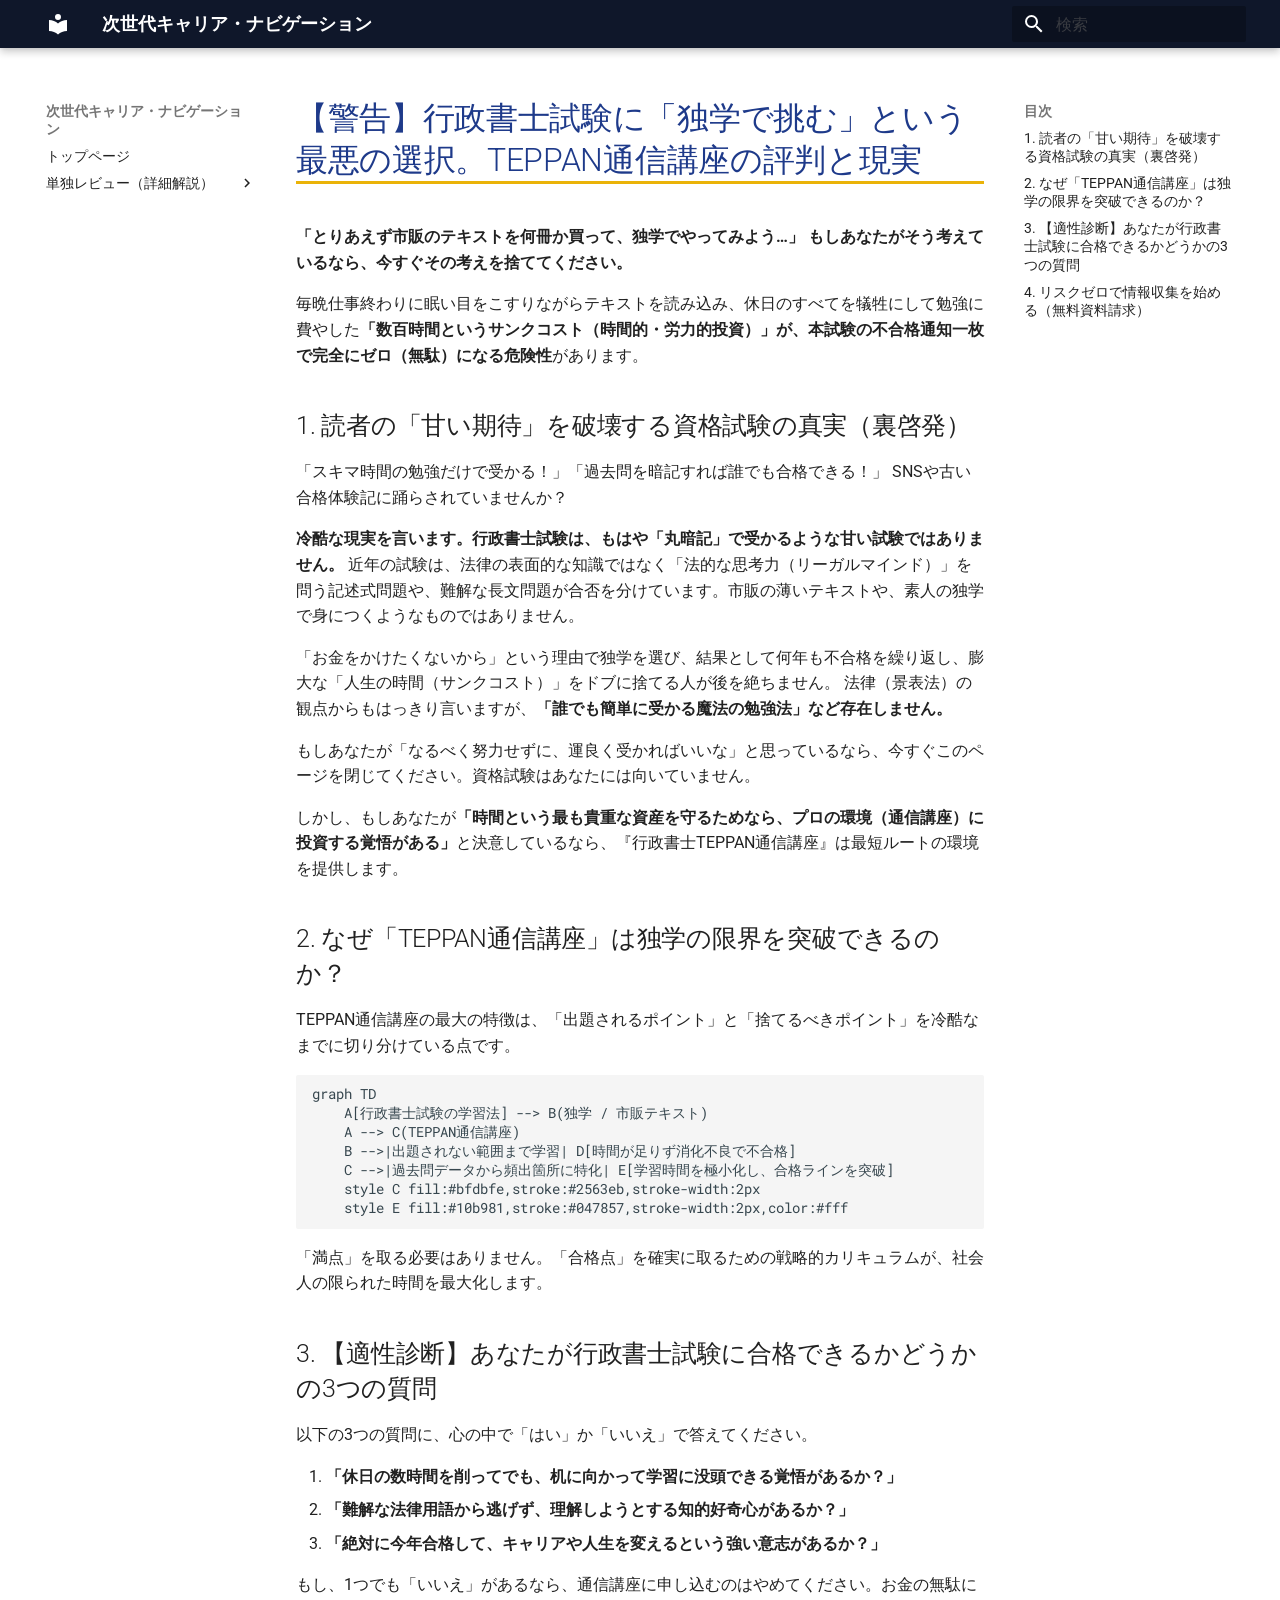
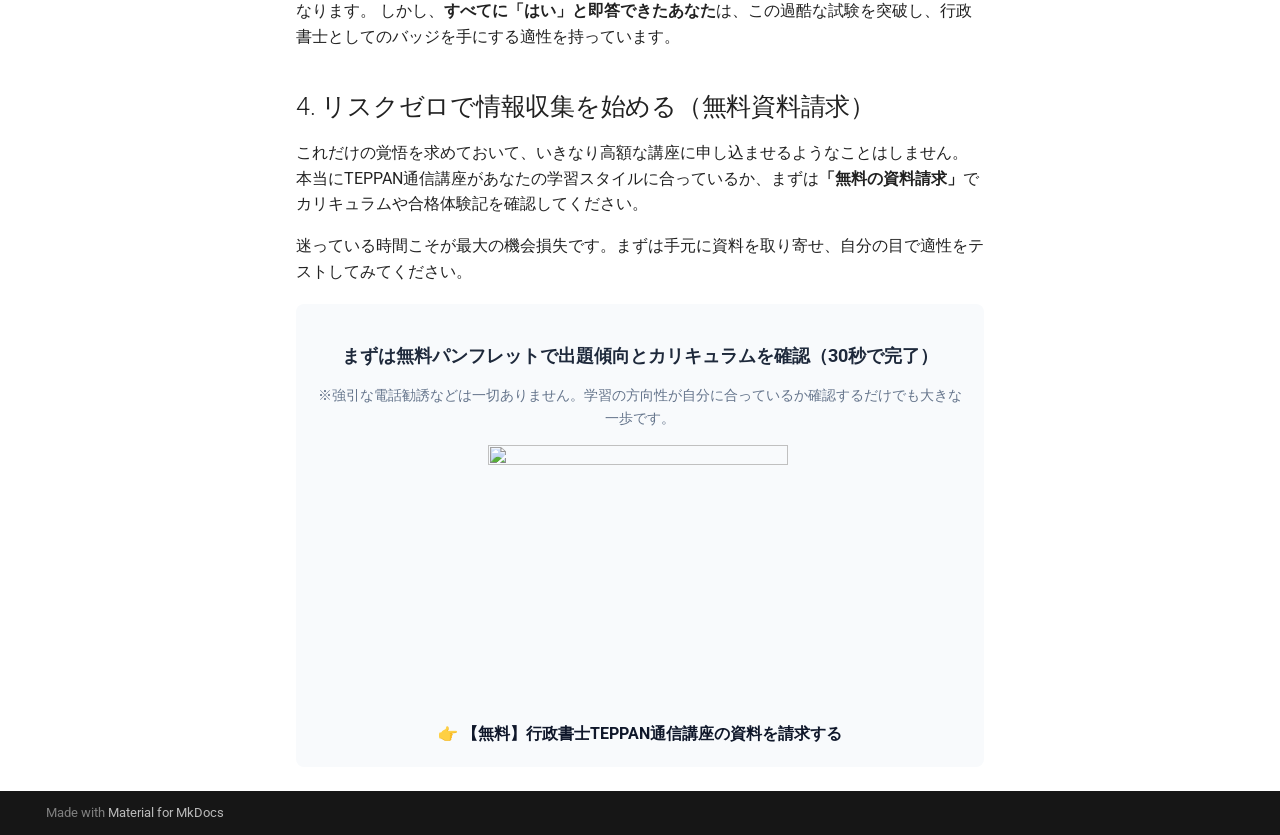
==== commit e7f76999: "Deployed 165130f with MkDocs version: 1.6.1" ====
--- a/articles/gyoseishoshi-teppan/index.html
+++ b/articles/gyoseishoshi-teppan/index.html
@@ -27,6 +27,9 @@
     
       <link rel="stylesheet" href="../../assets/stylesheets/main.ec1eaa64.min.css">
       
+        
+        <link rel="stylesheet" href="../../assets/stylesheets/palette.ab4e12ef.min.css">
+      
       
 
 
@@ -44,6 +47,8 @@
       
     
     
+      <link rel="stylesheet" href="../../stylesheets/extra.css">
+    
     <script>__md_scope=new URL("../..",location),__md_hash=e=>[...e].reduce(((e,_)=>(e<<5)-e+_.charCodeAt(0)),0),__md_get=(e,_=localStorage,t=__md_scope)=>JSON.parse(_.getItem(t.pathname+"."+e)),__md_set=(e,_,t=localStorage,a=__md_scope)=>{try{t.setItem(a.pathname+"."+e,JSON.stringify(_))}catch(e){}}</script>
     
       
@@ -53,7 +58,12 @@
   </head>
   
   
-    <body dir="ltr">
+    
+    
+    
+    
+    
+    <body dir="ltr" data-md-color-scheme="default" data-md-color-primary="custom" data-md-color-accent="amber">
   
     
     <input class="md-toggle" data-md-toggle="drawer" type="checkbox" id="__drawer" autocomplete="off">
@@ -105,8 +115,8 @@
       </div>
     </div>
     
-    
-      <script>var palette=__md_get("__palette");if(palette&&palette.color){if("(prefers-color-scheme)"===palette.color.media){var media=matchMedia("(prefers-color-scheme: light)"),input=document.querySelector(media.matches?"[data-md-color-media='(prefers-color-scheme: light)']":"[data-md-color-media='(prefers-color-scheme: dark)']");palette.color.media=input.getAttribute("data-md-color-media"),palette.color.scheme=input.getAttribute("data-md-color-scheme"),palette.color.primary=input.getAttribute("data-md-color-primary"),palette.color.accent=input.getAttribute("data-md-color-accent")}for(var[key,value]of Object.entries(palette.color))document.body.setAttribute("data-md-color-"+key,value)}</script>
+      
+    
     
     
     
--- a/assets/stylesheets/palette.ab4e12ef.min.css
+++ b/assets/stylesheets/palette.ab4e12ef.min.css
@@ -0,0 +1 @@
+@media screen{[data-md-color-scheme=slate]{--md-default-fg-color:hsla(var(--md-hue),15%,90%,0.82);--md-default-fg-color--light:hsla(var(--md-hue),15%,90%,0.56);--md-default-fg-color--lighter:hsla(var(--md-hue),15%,90%,0.32);--md-default-fg-color--lightest:hsla(var(--md-hue),15%,90%,0.12);--md-default-bg-color:hsla(var(--md-hue),15%,14%,1);--md-default-bg-color--light:hsla(var(--md-hue),15%,14%,0.54);--md-default-bg-color--lighter:hsla(var(--md-hue),15%,14%,0.26);--md-default-bg-color--lightest:hsla(var(--md-hue),15%,14%,0.07);--md-code-fg-color:hsla(var(--md-hue),18%,86%,0.82);--md-code-bg-color:hsla(var(--md-hue),15%,18%,1);--md-code-bg-color--light:hsla(var(--md-hue),15%,18%,0.9);--md-code-bg-color--lighter:hsla(var(--md-hue),15%,18%,0.54);--md-code-hl-color:#2977ff;--md-code-hl-color--light:#2977ff1a;--md-code-hl-number-color:#e6695b;--md-code-hl-special-color:#f06090;--md-code-hl-function-color:#c973d9;--md-code-hl-constant-color:#9383e2;--md-code-hl-keyword-color:#6791e0;--md-code-hl-string-color:#2fb170;--md-code-hl-name-color:var(--md-code-fg-color);--md-code-hl-operator-color:var(--md-default-fg-color--light);--md-code-hl-punctuation-color:var(--md-default-fg-color--light);--md-code-hl-comment-color:var(--md-default-fg-color--light);--md-code-hl-generic-color:var(--md-default-fg-color--light);--md-code-hl-variable-color:var(--md-default-fg-color--light);--md-typeset-color:var(--md-default-fg-color);--md-typeset-a-color:var(--md-primary-fg-color);--md-typeset-kbd-color:hsla(var(--md-hue),15%,90%,0.12);--md-typeset-kbd-accent-color:hsla(var(--md-hue),15%,90%,0.2);--md-typeset-kbd-border-color:hsla(var(--md-hue),15%,14%,1);--md-typeset-mark-color:#4287ff4d;--md-typeset-table-color:hsla(var(--md-hue),15%,95%,0.12);--md-typeset-table-color--light:hsla(var(--md-hue),15%,95%,0.035);--md-admonition-fg-color:var(--md-default-fg-color);--md-admonition-bg-color:var(--md-default-bg-color);--md-footer-bg-color:hsla(var(--md-hue),15%,10%,0.87);--md-footer-bg-color--dark:hsla(var(--md-hue),15%,8%,1);--md-shadow-z1:0 0.2rem 0.5rem #0000000d,0 0 0.05rem #0000001a;--md-shadow-z2:0 0.2rem 0.5rem #00000040,0 0 0.05rem #00000040;--md-shadow-z3:0 0.2rem 0.5rem #0006,0 0 0.05rem #00000059;color-scheme:dark}[data-md-color-scheme=slate] img[src$="#gh-light-mode-only"],[data-md-color-scheme=slate] img[src$="#only-light"]{display:none}[data-md-color-scheme=slate][data-md-color-primary=pink]{--md-typeset-a-color:#ed5487}[data-md-color-scheme=slate][data-md-color-primary=purple]{--md-typeset-a-color:#c46fd3}[data-md-color-scheme=slate][data-md-color-primary=deep-purple]{--md-typeset-a-color:#a47bea}[data-md-color-scheme=slate][data-md-color-primary=indigo]{--md-typeset-a-color:#5488e8}[data-md-color-scheme=slate][data-md-color-primary=teal]{--md-typeset-a-color:#00ccb8}[data-md-color-scheme=slate][data-md-color-primary=green]{--md-typeset-a-color:#71c174}[data-md-color-scheme=slate][data-md-color-primary=deep-orange]{--md-typeset-a-color:#ff764d}[data-md-color-scheme=slate][data-md-color-primary=brown]{--md-typeset-a-color:#c1775c}[data-md-color-scheme=slate][data-md-color-primary=black],[data-md-color-scheme=slate][data-md-color-primary=blue-grey],[data-md-color-scheme=slate][data-md-color-primary=grey],[data-md-color-scheme=slate][data-md-color-primary=white]{--md-typeset-a-color:#5e8bde}[data-md-color-switching] *,[data-md-color-switching] :after,[data-md-color-switching] :before{transition-duration:0ms!important}}[data-md-color-accent=red]{--md-accent-fg-color:#ff1947;--md-accent-fg-color--transparent:#ff19471a;--md-accent-bg-color:#fff;--md-accent-bg-color--light:#ffffffb3}[data-md-color-accent=pink]{--md-accent-fg-color:#f50056;--md-accent-fg-color--transparent:#f500561a;--md-accent-bg-color:#fff;--md-accent-bg-color--light:#ffffffb3}[data-md-color-accent=purple]{--md-accent-fg-color:#df41fb;--md-accent-fg-color--transparent:#df41fb1a;--md-accent-bg-color:#fff;--md-accent-bg-color--light:#ffffffb3}[data-md-color-accent=deep-purple]{--md-accent-fg-color:#7c4dff;--md-accent-fg-color--transparent:#7c4dff1a;--md-accent-bg-color:#fff;--md-accent-bg-color--light:#ffffffb3}[data-md-color-accent=indigo]{--md-accent-fg-color:#526cfe;--md-accent-fg-color--transparent:#526cfe1a;--md-accent-bg-color:#fff;--md-accent-bg-color--light:#ffffffb3}[data-md-color-accent=blue]{--md-accent-fg-color:#4287ff;--md-accent-fg-color--transparent:#4287ff1a;--md-accent-bg-color:#fff;--md-accent-bg-color--light:#ffffffb3}[data-md-color-accent=light-blue]{--md-accent-fg-color:#0091eb;--md-accent-fg-color--transparent:#0091eb1a;--md-accent-bg-color:#fff;--md-accent-bg-color--light:#ffffffb3}[data-md-color-accent=cyan]{--md-accent-fg-color:#00bad6;--md-accent-fg-color--transparent:#00bad61a;--md-accent-bg-color:#fff;--md-accent-bg-color--light:#ffffffb3}[data-md-color-accent=teal]{--md-accent-fg-color:#00bda4;--md-accent-fg-color--transparent:#00bda41a;--md-accent-bg-color:#fff;--md-accent-bg-color--light:#ffffffb3}[data-md-color-accent=green]{--md-accent-fg-color:#00c753;--md-accent-fg-color--transparent:#00c7531a;--md-accent-bg-color:#fff;--md-accent-bg-color--light:#ffffffb3}[data-md-color-accent=light-green]{--md-accent-fg-color:#63de17;--md-accent-fg-color--transparent:#63de171a;--md-accent-bg-color:#fff;--md-accent-bg-color--light:#ffffffb3}[data-md-color-accent=lime]{--md-accent-fg-color:#b0eb00;--md-accent-fg-color--transparent:#b0eb001a;--md-accent-bg-color:#000000de;--md-accent-bg-color--light:#0000008a}[data-md-color-accent=yellow]{--md-accent-fg-color:#ffd500;--md-accent-fg-color--transparent:#ffd5001a;--md-accent-bg-color:#000000de;--md-accent-bg-color--light:#0000008a}[data-md-color-accent=amber]{--md-accent-fg-color:#fa0;--md-accent-fg-color--transparent:#ffaa001a;--md-accent-bg-color:#000000de;--md-accent-bg-color--light:#0000008a}[data-md-color-accent=orange]{--md-accent-fg-color:#ff9100;--md-accent-fg-color--transparent:#ff91001a;--md-accent-bg-color:#000000de;--md-accent-bg-color--light:#0000008a}[data-md-color-accent=deep-orange]{--md-accent-fg-color:#ff6e42;--md-accent-fg-color--transparent:#ff6e421a;--md-accent-bg-color:#fff;--md-accent-bg-color--light:#ffffffb3}[data-md-color-primary=red]{--md-primary-fg-color:#ef5552;--md-primary-fg-color--light:#e57171;--md-primary-fg-color--dark:#e53734;--md-primary-bg-color:#fff;--md-primary-bg-color--light:#ffffffb3}[data-md-color-primary=pink]{--md-primary-fg-color:#e92063;--md-primary-fg-color--light:#ec417a;--md-primary-fg-color--dark:#c3185d;--md-primary-bg-color:#fff;--md-primary-bg-color--light:#ffffffb3}[data-md-color-primary=purple]{--md-primary-fg-color:#ab47bd;--md-primary-fg-color--light:#bb69c9;--md-primary-fg-color--dark:#8c24a8;--md-primary-bg-color:#fff;--md-primary-bg-color--light:#ffffffb3}[data-md-color-primary=deep-purple]{--md-primary-fg-color:#7e56c2;--md-primary-fg-color--light:#9574cd;--md-primary-fg-color--dark:#673ab6;--md-primary-bg-color:#fff;--md-primary-bg-color--light:#ffffffb3}[data-md-color-primary=indigo]{--md-primary-fg-color:#4051b5;--md-primary-fg-color--light:#5d6cc0;--md-primary-fg-color--dark:#303fa1;--md-primary-bg-color:#fff;--md-primary-bg-color--light:#ffffffb3}[data-md-color-primary=blue]{--md-primary-fg-color:#2094f3;--md-primary-fg-color--light:#42a5f5;--md-primary-fg-color--dark:#1975d2;--md-primary-bg-color:#fff;--md-primary-bg-color--light:#ffffffb3}[data-md-color-primary=light-blue]{--md-primary-fg-color:#02a6f2;--md-primary-fg-color--light:#28b5f6;--md-primary-fg-color--dark:#0287cf;--md-primary-bg-color:#fff;--md-primary-bg-color--light:#ffffffb3}[data-md-color-primary=cyan]{--md-primary-fg-color:#00bdd6;--md-primary-fg-color--light:#25c5da;--md-primary-fg-color--dark:#0097a8;--md-primary-bg-color:#fff;--md-primary-bg-color--light:#ffffffb3}[data-md-color-primary=teal]{--md-primary-fg-color:#009485;--md-primary-fg-color--light:#26a699;--md-primary-fg-color--dark:#007a6c;--md-primary-bg-color:#fff;--md-primary-bg-color--light:#ffffffb3}[data-md-color-primary=green]{--md-primary-fg-color:#4cae4f;--md-primary-fg-color--light:#68bb6c;--md-primary-fg-color--dark:#398e3d;--md-primary-bg-color:#fff;--md-primary-bg-color--light:#ffffffb3}[data-md-color-primary=light-green]{--md-primary-fg-color:#8bc34b;--md-primary-fg-color--light:#9ccc66;--md-primary-fg-color--dark:#689f38;--md-primary-bg-color:#fff;--md-primary-bg-color--light:#ffffffb3}[data-md-color-primary=lime]{--md-primary-fg-color:#cbdc38;--md-primary-fg-color--light:#d3e156;--md-primary-fg-color--dark:#b0b52c;--md-primary-bg-color:#000000de;--md-primary-bg-color--light:#0000008a}[data-md-color-primary=yellow]{--md-primary-fg-color:#ffec3d;--md-primary-fg-color--light:#ffee57;--md-primary-fg-color--dark:#fbc02d;--md-primary-bg-color:#000000de;--md-primary-bg-color--light:#0000008a}[data-md-color-primary=amber]{--md-primary-fg-color:#ffc105;--md-primary-fg-color--light:#ffc929;--md-primary-fg-color--dark:#ffa200;--md-primary-bg-color:#000000de;--md-primary-bg-color--light:#0000008a}[data-md-color-primary=orange]{--md-primary-fg-color:#ffa724;--md-primary-fg-color--light:#ffa724;--md-primary-fg-color--dark:#fa8900;--md-primary-bg-color:#000000de;--md-primary-bg-color--light:#0000008a}[data-md-color-primary=deep-orange]{--md-primary-fg-color:#ff6e42;--md-primary-fg-color--light:#ff8a66;--md-primary-fg-color--dark:#f4511f;--md-primary-bg-color:#fff;--md-primary-bg-color--light:#ffffffb3}[data-md-color-primary=brown]{--md-primary-fg-color:#795649;--md-primary-fg-color--light:#8d6e62;--md-primary-fg-color--dark:#5d4037;--md-primary-bg-color:#fff;--md-primary-bg-color--light:#ffffffb3}[data-md-color-primary=grey]{--md-primary-fg-color:#757575;--md-primary-fg-color--light:#9e9e9e;--md-primary-fg-color--dark:#616161;--md-primary-bg-color:#fff;--md-primary-bg-color--light:#ffffffb3;--md-typeset-a-color:#4051b5}[data-md-color-primary=blue-grey]{--md-primary-fg-color:#546d78;--md-primary-fg-color--light:#607c8a;--md-primary-fg-color--dark:#455a63;--md-primary-bg-color:#fff;--md-primary-bg-color--light:#ffffffb3;--md-typeset-a-color:#4051b5}[data-md-color-primary=light-green]:not([data-md-color-scheme=slate]){--md-typeset-a-color:#72ad2e}[data-md-color-primary=lime]:not([data-md-color-scheme=slate]){--md-typeset-a-color:#8b990a}[data-md-color-primary=yellow]:not([data-md-color-scheme=slate]){--md-typeset-a-color:#b8a500}[data-md-color-primary=amber]:not([data-md-color-scheme=slate]){--md-typeset-a-color:#d19d00}[data-md-color-primary=orange]:not([data-md-color-scheme=slate]){--md-typeset-a-color:#e68a00}[data-md-color-primary=white]{--md-primary-fg-color:hsla(var(--md-hue),0%,100%,1);--md-primary-fg-color--light:hsla(var(--md-hue),0%,100%,0.7);--md-primary-fg-color--dark:hsla(var(--md-hue),0%,0%,0.07);--md-primary-bg-color:hsla(var(--md-hue),0%,0%,0.87);--md-primary-bg-color--light:hsla(var(--md-hue),0%,0%,0.54);--md-typeset-a-color:#4051b5}[data-md-color-primary=white] .md-button{color:var(--md-typeset-a-color)}[data-md-color-primary=white] .md-button--primary{background-color:var(--md-typeset-a-color);border-color:var(--md-typeset-a-color);color:hsla(var(--md-hue),0%,100%,1)}@media screen and (min-width:60em){[data-md-color-primary=white] .md-search__form{background-color:hsla(var(--md-hue),0%,0%,.07)}[data-md-color-primary=white] .md-search__form:hover{background-color:hsla(var(--md-hue),0%,0%,.32)}[data-md-color-primary=white] .md-search__input+.md-search__icon{color:hsla(var(--md-hue),0%,0%,.87)}}@media screen and (min-width:76.25em){[data-md-color-primary=white] .md-tabs{border-bottom:.05rem solid #00000012}}[data-md-color-primary=black]{--md-primary-fg-color:hsla(var(--md-hue),15%,9%,1);--md-primary-fg-color--light:hsla(var(--md-hue),15%,9%,0.54);--md-primary-fg-color--dark:hsla(var(--md-hue),15%,9%,1);--md-primary-bg-color:hsla(var(--md-hue),15%,100%,1);--md-primary-bg-color--light:hsla(var(--md-hue),15%,100%,0.7);--md-typeset-a-color:#4051b5}[data-md-color-primary=black] .md-button{color:var(--md-typeset-a-color)}[data-md-color-primary=black] .md-button--primary{background-color:var(--md-typeset-a-color);border-color:var(--md-typeset-a-color);color:hsla(var(--md-hue),0%,100%,1)}[data-md-color-primary=black] .md-header{background-color:hsla(var(--md-hue),15%,9%,1)}@media screen and (max-width:59.984375em){[data-md-color-primary=black] .md-nav__source{background-color:hsla(var(--md-hue),15%,11%,.87)}}@media screen and (max-width:76.234375em){html [data-md-color-primary=black] .md-nav--primary .md-nav__title[for=__drawer]{background-color:hsla(var(--md-hue),15%,9%,1)}}@media screen and (min-width:76.25em){[data-md-color-primary=black] .md-tabs{background-color:hsla(var(--md-hue),15%,9%,1)}}
--- a/stylesheets/extra.css
+++ b/stylesheets/extra.css
@@ -0,0 +1,13 @@
+﻿:root {
+  --md-primary-fg-color: #0f172a;
+  --md-primary-fg-color--light: #334155;
+  --md-primary-fg-color--dark: #020617;
+  --md-accent-fg-color: #eab308;
+}
+.md-typeset h1 {
+  color: #1e3a8a;
+  border-bottom: 3px solid #eab308;
+}
+.md-typeset .admonition.warning {
+  border-color: #eab308;
+}
